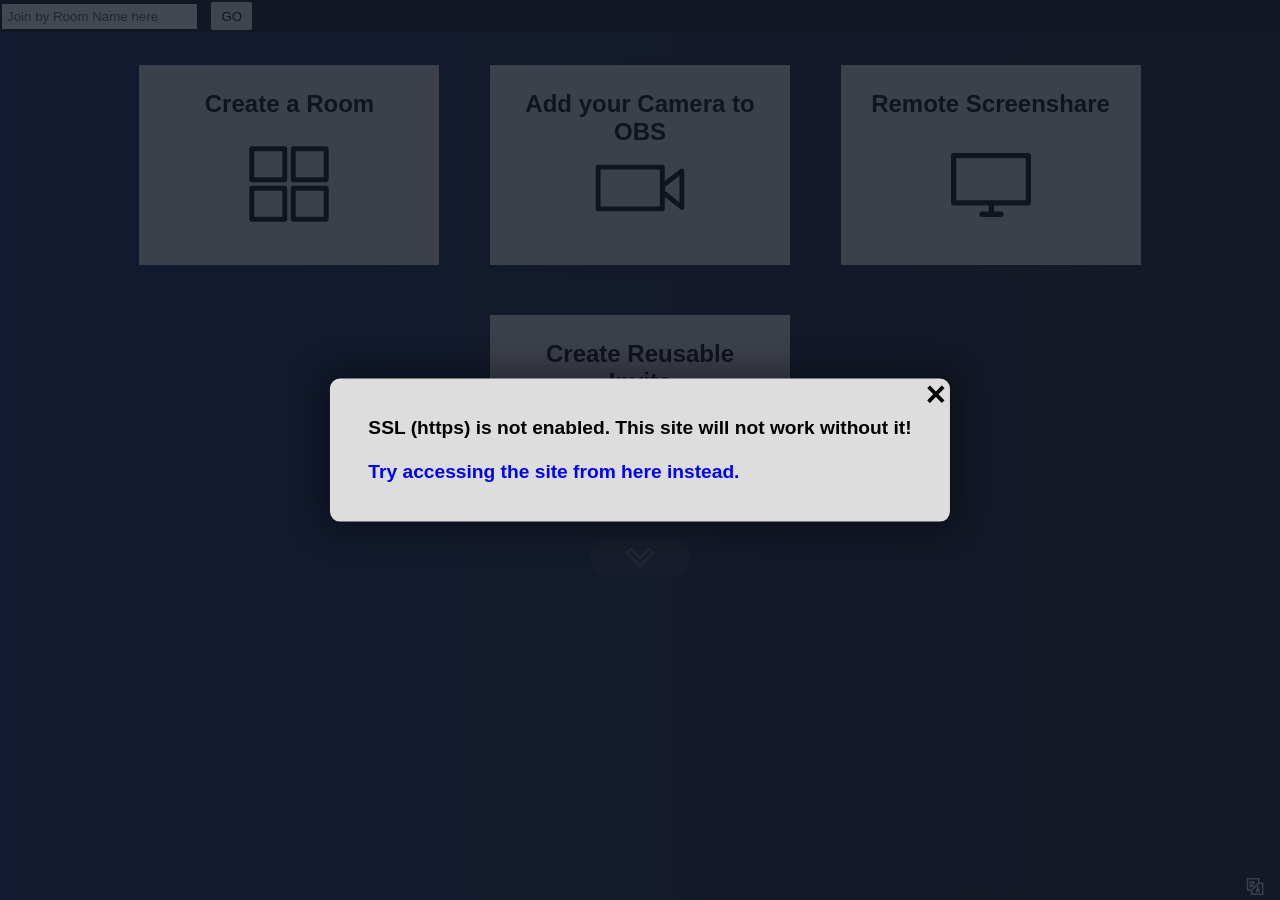
==== 24d1c3c511555d64bc6ef9a69eaa833897ce44c6/index.html @ 8dff8104 "Update index.html" ====
<html>
	<head>
		<script type="text/javascript">
			//  MS Internet Explorer must not be given a chance to fail before I can give the user an error message.
			try {
				var msie = window.navigator.userAgent.indexOf("MSIE ");
				if (msie>0 || !!navigator.userAgent.match(/Trident.*rv\:11\./)){ // If MSIE or IE 11
					alert("Internet Explorer is not supported.\n\nPlease consider using Microsoft Edge or Google Chrome instead\n\nYou will be forwarded to the download page for MS Edge now.");
					console.error("INTERNET EXPLORER IS EVIL");
					document.write("Internet Explorer is not supported");
					window.location = "https://www.microsoft.com/edge";
				}
			} catch(e){
				console.error(e);
			}
		
		</script>
		<style>
			body {
				color: #e5e5e5;
				background-color: #141926;
				transition: opacity .1s linear;
			}
		</style>
		<meta name="viewport" content="width=device-width, initial-scale=1.0, maximum-scale=1.0, user-scalable=no" />
		<meta content="text/html;charset=utf-8" http-equiv="Content-Type" />
		<meta content="utf-8" http-equiv="encoding" />
		<meta name="copyright" content="&copy; 2022 Storm Vos" />
		<meta name="license" content="https://videolink.svsystems.ml" />
		<meta name="sourcecode" content="https://videolink.svsystems.nl" />
		<link rel="shortcut icon" href="data:image/x-icon;," type="image/x-icon" />
		<link rel="icon" type="image/png" sizes="32x32" href="./media/faviconsv.jpeg" />
		<link rel="icon" type="image/png" sizes="16x16" href="./media/faviconsv.jpeg" />
		<link rel="icon" href="./media/faviconsv.jpeg" />
		<link itemprop="thumbnailUrl" href="./media/faviconsv.jpeg" />
		<!-- Primary Meta Tags -->
		<title>Videolink V2</title>
		<meta name="title" content="Videolink V2" />
		<meta name="description" content="SVSYSTEMS Videolink Version 2 (Backup)" />
		<meta name="author" content="Storm Vos" />
		<!-- Open Graph / Facebook -->
		<meta property="og:site_name" content="Videolink V2" />
		<meta property="og:type" content="website" />
		<meta property="og:url" content="https://videolink.svsystems.nl" />
		<meta property="og:title" content="Videolink V2" />
		<meta property="og:description" content="SVSYSTEMS Videolink Version 2 (Backup)" />
		<meta property="og:image" itemprop="image" content="./media/faviconsv.jpeg" />
		<meta name="msapplication-TileImage" content="./media/faviconsv.jpeg" />
		<meta property="og:image:type" content="image/png" />
		<meta property="og:image:width" content="1200" />
		<meta property="og:image:height" content="630" />
		<!-- Twitter -->
		<meta property="twitter:card" content="summary_large_image" />
		<meta property="twitter:url" content="https://videolink.svsystems.nl" />
		<meta property="twitter:title" content="Videolink V2" />
		<meta property="twitter:description" content="SVSYSTEMS Videolink Version 2 (Backup)" />
		<meta property="twitter:image" content="./media/faviconsv.jpeg" />
		<meta name="msapplication-TileColor" content="#da532c" />
		<meta name="theme-color" content="#ffffff" />
		<link rel="stylesheet" href="./main.css?ver=229" />
		<script type="text/javascript" crossorigin="anonymous" src="./thirdparty/adapter.js"></script>
		<style id="lightbox-animations" type="text/css"></style>
		<!-- <link rel="manifest" href="manifest.json" /> -->
			<!-- ios support 
			<link rel="apple-touch-icon" href="images/icons/icon-72x72.png" />
			<link rel="apple-touch-icon" href="images/icons/icon-96x96.png" />
			<link rel="apple-touch-icon" href="images/icons/icon-128x128.png" />
			<link rel="apple-touch-icon" href="images/icons/icon-144x144.png" />
			<link rel="apple-touch-icon" href="images/icons/icon-152x152.png" />
			<link rel="apple-touch-icon" href="images/icons/icon-192x192.png" />
			<link rel="apple-touch-icon" href="images/icons/icon-384x384.png" />
			<link rel="apple-touch-icon" href="images/icons/icon-512x512.png" />
			<meta name="apple-mobile-web-app-status-bar" content="#db4938" />
		-->
	</head>
	<body id="main" class="hidden">
		<span itemprop="image" itemscope itemtype="image/png">
			<link itemprop="url" href="./media/vdoNinja_logo_full.png" />
		</span>
		<link itemprop="thumbnailUrl" href="./media/vdoNinja_logo_full.png" />
		<span itemprop="thumbnail" itemscope itemtype="http://schema.org/ImageObject">
			<link itemprop="url" href="./media/vdoNinja_logo_full.png" />
		</span>
		<script type="text/javascript" crossorigin="anonymous"  src="./thirdparty/CodecsHandler.js?ver=43"></script>
		<script type="text/javascript" crossorigin="anonymous" src="./thirdparty/aes.js"></script>
		<script type="text/javascript" crossorigin="anonymous" src="./webrtc.js?ver=544"></script>
		<input id="zoomSlider" type="range" style="display: none;" />
		<span id="electronDragZone" style="pointer-events: none; z-index:-10; position:absolute;top:0;left:0;width:100%;height:2%;-webkit-app-region: drag;min-height:20px;"></span>
		<div id="header">
			
			<a id="logoname" href="./" style="text-decoration: none; color: white; margin: 0 2px 0px 8px;">
				<span data-translate="logo-header">
					<font id="qos">Video</font>Link V2
				</span>
			</a>
			<div id="head1">
				<input type="text" autocorrect="off" autocapitalize="none" id="joinroomID" name="joinroomID" size="22" placeholder="Join by Room Name here" alt="Enter a room name to join" title="Enter a room name to quick join" onkeyup="jumptoroom(event)"/>
				<button onclick="jumptoroom();"  role="button" aria-pressed="false" alt="Join room" title="Join room" >GO</button>
			</div>
			<div id="head5" class="hidden"></div>
			<div id="head3" style="display: inline-block;" class="hidden">
				<font style="color: #888;" id="copythisurl"> &nbsp; 
					<span data-translate="copy-this-url">Copy this URL into an OBS "Browser Source"</span> <i style="color: #CCC;" class="las la-long-arrow-alt-right"></i> &nbsp; 
				</font>
			</div>
			<div id="head3a" style="display: inline-block;" class="hidden">
				<a
					id="reshare"
					data-drag="1"
					onclick="copyFunction(this, event)"
					class="task grabLinks"
					style="font-weight: bold; color: #afa !important; cursor: grab; background-color: #0000;  font-size: 115%; min-width: 335px; max-width: 800px;"
				></a>
				<i class="las la-paperclip" style="color: #DDD;" onclick="copyFunction(document.getElementById('reshare'), event);" onmouseover="this.style.cursor='pointer'"></i>
			</div>
			<div id="head4" style="display: inline-block;" class="hidden">
				<font style="font-size: 68%; color: white;">
					<span data-translate="you-are-in-the-control-center">Control center for room:</span>
					
					<div id="dirroomid" style="font-size: 140%; color: #99c; display: inline-block;"></div>
					<span id="saveRoom" onclick="saveRoom(this)" style='cursor:pointer;margin-left:10px;' title="Will remember the room, prompting you the next time you visit if you wish to load this director's room again">💾</span>
					<span id="togglePreviewMode" onclick="switchModes()" style='cursor:pointer;margin-left:2px;' title="Toggle between the director control-room view and a scene preview-mode.">🪟</span>
				</font>
			</div>
			<div id="head2" class="hidden" style="display: inline-block; text-decoration: none; font-size: 60%; color: white;">
				<span data-translate="joining-room">You are in room</span>:
				<div id="roomid" style="display: inline-block;"></div>
			</div>
			<div id="head6" class="hidden" data-translate="only-director-can-hear-you">Only the director can hear you currently.</div>
			<div id="head7" class="hidden" data-translate="director-muted-you">The director has muted you.</div>
			
		</div>
		<div id="controlButtons" >
			<div id="obsState" class="hidden" >ACTIVE</div>
			<div id="subControlButtons">
			
				<div id="blindAllGuests" title="Blind all guests in room (toggle)" alt="Blind all guests in room (toggle)" aria-label="Blind all guests in room" onmousedown="event.preventDefault(); event.stopPropagation();"  onclick="blindAllGuests(this, event)"  tabindex="16" role="button" aria-pressed="false" onkeyup="enterPressedClick(event,this);"  class="hidden float" style="cursor: pointer;" >
					<i class="toggleSize las la-eye my-float"></i>
				</div>
			
				<div id="queuebutton" title="Load the next guest in queue" alt="Load the next guest in queue"  aria-label="Load next guest in queue" onmousedown="event.preventDefault(); event.stopPropagation();"  onclick="nextQueue()"  tabindex="16" role="button" aria-pressed="false" onkeyup="enterPressedClick(event,this);"  class="hidden float" style="cursor: pointer;" >
					<i id="queuetoggle" class="toggleSize las la-stream my-float"></i>
					<div id="queueNotification"></div>
				</div>
				
				<div id="sharefilebutton" title="Transfer any file to the group" alt="Transfer any file to the group" aria-label="Select file to transfer" onmousedown="event.preventDefault(); event.stopPropagation();"  onclick="toggleFileshare()"  tabindex="16" role="button" aria-pressed="false" onkeyup="enterPressedClick(event,this);"  class="float" style="cursor: pointer;" >
					<i id="filesharetoggle" class="toggleSize las la-file-upload my-float"></i> 
					<div id="transferNotification"></div>
				</div>
				
				<div id="chatbutton" title="Toggle the Chat" alt="Toggle the Chat" aria-label="Text chat" onmousedown="event.preventDefault(); event.stopPropagation();"  onclick="toggleChat()"  tabindex="16" role="button" aria-pressed="false" onkeyup="enterPressedClick(event,this);"  class="hidden float" style="cursor: pointer;" >
					<i id="chattoggle" class="toggleSize las la-comment-alt my-float"></i>
					<div id="chatNotification"></div>
				</div>
				<div id="mutespeakerbutton" onmousedown="event.preventDefault(); event.stopPropagation();" alt="Toggle the speaker output." aria-label="Mute Speaker output" title="Mute the Speaker" onclick="toggleSpeakerMute()"  tabindex="17" role="button" aria-pressed="false" onkeyup="enterPressedClick(event,this);"  class="hidden float" style="cursor: pointer;" >
					<i id="mutespeakertoggle" class="toggleSize las la-volume-up my-float" style="position: relative; top: 0.5px;"></i>
				</div>
				<div id="mutebutton" onmousedown="toggleMute(false, event);event.preventDefault(); event.stopPropagation();"  alt="Mute the Mic" aria-label="Mute Microphone" title="Mute the Mic" ontouchstart="toggleMute(false, event);event.preventDefault(); event.stopPropagation();" tabindex="18" role="button" aria-pressed="false" onkeyup="enterPressedClick(event,this);"  class="hidden float" style="cursor: pointer;">
					<i id="mutetoggle" class="toggleSize las la-microphone my-float" style="position: relative; top: 0.5px;"></i>
				</div>
				<div id="mutevideobutton" onmousedown="event.preventDefault(); event.stopPropagation();"  title="Disable the Camera" alt="Disable the Camera" aria-label="Mute Camera" onclick="toggleVideoMute()"   tabindex="19" role="button" aria-pressed="false" onkeyup="enterPressedClick(event,this);"  class="hidden float" style="cursor: pointer;">
					<i id="mutevideotoggle" onmousedown="event.preventDefault(); event.stopPropagation();"  class="toggleSize las la-video my-float"></i>
				</div>
				<div id="screensharebutton" onmousedown="event.preventDefault(); event.stopPropagation();"  title="Share a Screen with others" alt="Share a Screen with others" aria-label="Share a screen" onclick="screenshareTypeDecider(1)" tabindex="20" role="button" aria-pressed="false" onkeyup="enterPressedClick(event,this);"  class="float hidden task" data-menu="context-menu-screen-share" style="cursor: pointer;">
					<i id="screensharetoggle" onmousedown="event.preventDefault(); event.stopPropagation();"  class="toggleSize las la-desktop my-float"></i>
				</div>
				<div id="screenshare2button" onmousedown="event.preventDefault(); event.stopPropagation();"  title="Add a Screen Share" alt="Add a Screen Share" aria-label="Share a screen"  onclick="screenshareTypeDecider(2)" tabindex="20" role="button" aria-pressed="false" onkeyup="enterPressedClick(event,this);"  class="float hidden task" data-menu="context-menu-screen-share"  style="cursor: pointer;">
					<i id="screenshare2toggle" onmousedown="event.preventDefault(); event.stopPropagation();"  class="toggleSize las  la-tv my-float"></i>
				</div>
				<div id="screenshare3button" onmousedown="event.preventDefault(); event.stopPropagation();"  title="Share a Screen with others" alt="Add a Screen Share" aria-label="Share a screen"  onclick="screenshareTypeDecider(3)" tabindex="20" role="button" aria-pressed="false" onkeyup="enterPressedClick(event,this);"  class="float hidden task" data-menu="context-menu-screen-share"  style="cursor: pointer;">
					<i id="screenshare3toggle" onmousedown="event.preventDefault(); event.stopPropagation();"  class="toggleSize las  la-tv my-float"></i>
				</div>
				<div id="websitesharebutton" onmousedown="event.preventDefault(); event.stopPropagation();"  title="Share a website with your guests (IFRAME)" aria-label="Share a website" alt="Share a website with your guests (IFRAME)" onclick="shareWebsite(false, event)" tabindex="21" role="button" aria-pressed="false" onkeyup="enterPressedClick(event,this);"  class="float hidden" style="cursor: pointer;">
					<i id="websitesharetoggle" onmousedown="event.preventDefault(); event.stopPropagation();"  class="toggleSize las la-window-maximize my-float"></i>
				</div>
				<div id="websitesharebutton2" onmousedown="event.preventDefault(); event.stopPropagation();" title="Hold CTRL (or CMD) and click to spotlight this video" alt="Share a website as an embedded iFRAME" aria-label="Share a website" onclick="shareWebsite(false, event)" tabindex="21" role="button" aria-pressed="false" onkeyup="enterPressedClick(event,this);" class="float2 orange shake hidden" style="cursor: pointer;max-width: 200px;margin: auto;padding: 0 10px;">
					<i onmousedown="event.preventDefault(); event.stopPropagation();" class="toggleSize las my-float la-window-close" style="display: inline-block;"></i>
					<div style="display: inline-block;width: 85px;line-height: 1; font-size: 0.9em;">
						Stop Sharing Website
					</div>
				</div>
				
				<div id="flipcamerabutton" onmousedown="event.preventDefault(); event.stopPropagation();"  title="Cycle the Cameras"  onclick="cycleCameras()" class="hidden float"  tabindex="21" role="button" aria-pressed="false" onkeyup="enterPressedClick(event,this);" style="cursor: pointer;" aria-label="Cycle Cameras" alt="Cycle the Cameras">
					<i id="settingstoggle" class="toggleSize las la-sync-alt my-float"></i> 
				</div>
				
				<div id="obscontrolbutton" onmousedown="event.preventDefault(); event.stopPropagation();"  title="OBS Remote Controller; start/stop and change scenes." onclick="toggleOBSControls();" class="hidden float"  tabindex="22" role="button" aria-pressed="false" onkeyup="enterPressedClick(event,this);" style="cursor: pointer;" aria-label="Remote OBS control menu" alt="Toggle the Remote OBS Controls Menu">
					<i id="obscontroltoggle" class="toggleSize las la-gamepad my-float"></i>
				</div>
				
				<div id="roomsettingsbutton" onmousedown="event.preventDefault(); event.stopPropagation();"  title="Room Settings" onclick="toggleRoomSettings();" class="hidden float"  tabindex="22" role="button" aria-pressed="false" onkeyup="enterPressedClick(event,this);" style="cursor: pointer;" alt="Toggle the Room Settings Menu" aria-label="Room settings menu">
					<i id="roomsettingstoggle" class="toggleSize las la-users-cog my-float"></i>
				</div>
				
				<div id="settingsbutton" onmousedown="event.preventDefault(); event.stopPropagation();"  title="Your audio and video Settings"  onclick="toggleSettings()" class="hidden float"  tabindex="22" role="button" aria-pressed="false" onkeyup="enterPressedClick(event,this);" style="cursor: pointer;" alt="Toggle Settings Menu" aria-label="Settings menu">
					<i id="settingstoggle" class="toggleSize las la-cog my-float"></i>
				</div>
				
				<div id="hangupbutton"  onmousedown="event.preventDefault(); event.stopPropagation();" title="Hangup the Call" aria-label="Hang up" alt="Hangup the Call" onclick="hangup()" class="hidden float"  tabindex="23" role="button" aria-pressed="false" onkeyup="enterPressedClick(event,this);" style="cursor: pointer;" >
					<i class="toggleSize my-float las la-phone rotate225" aria-hidden="true"></i>
				</div>
				<div id="raisehandbutton" onmousedown="event.preventDefault(); event.stopPropagation();"  data-raised="0" title="Alert the host you want to speak"  aria-label="Raise hand" alt="Alert the host you want to speak" tabindex="24" role="button" aria-pressed="false" onkeyup="enterPressedClick(event,this);" onclick="raisehand()" class="hidden float" style="cursor: pointer;">
					<i class="toggleSize my-float las la-hand-paper" style="position: relative; right: 1px;" aria-hidden="true"></i>
				</div>
				<div id="recordLocalbutton" onmousedown="event.preventDefault(); event.stopPropagation();"  data-state="0" title="Record your stream to disk" aria-label="Record your stream to disk" alt="Record your stream to disk" tabindex="25" role="button" aria-pressed="false" onkeyup="enterPressedClick(event,this);" onclick="recordLocalVideoToggle();" class="hidden float" style="cursor: pointer;">
					<i class="toggleSize my-float las la-dot-circle" style="position: relative;" aria-hidden="true"></i>
				</div>
				<div id="recordLocalScreenbutton" onmousedown="event.preventDefault(); event.stopPropagation();"  data-state="0" title="Stop screen share recording" aria-label="Stop screen share recording" alt="Stop screen recording" tabindex="25" role="button" aria-pressed="false" onkeyup="enterPressedClick(event,this);" onclick="recordLocalScreenStopRecord();" class="hidden float" style="cursor: pointer;">
					<small>Stop<br>Screen<br>Record</small>
				</div>
				<span id="miniPerformer" style="pointer-events: auto;" class="hidden"></span>
				<span id="rooms" class="hidden" style="padding-top:3px;padding-left:6px;pointer-events: auto;color:#fff;"></span>
				<span id="groups" class="hidden" style="padding-top:3px;padding-left:6px;pointer-events: auto;color:#fff;text-align: center;"></span>
				<div id="hangupbutton2" onmousedown="event.preventDefault(); event.stopPropagation();"  title="Cancel the Director's Video/Audio"  onclick="hangup2()" class="hidden float"  tabindex="26" role="button" aria-pressed="false" onkeyup="enterPressedClick(event,this);" style="cursor: pointer;" aria-label="stop publishing audio and video" alt="Disconnect Direcotor's cam">
					<i class="toggleSize my-float las la-phone rotate225" aria-hidden="true"></i>
				</div>
			</div>
		</div>
		<span
				id="reportbutton"
				title="Submit any error logs" 
				onclick="submitDebugLog();"
				style="cursor: pointer; visibility: hidden; display:none;z-index:3;"
			>
			<i style="float: right; bottom: 0px; cursor: pointer; position: fixed; right: 55px; color: #d9e4eb; padding: 2px; margin: 2px 2px 0 0; font-size: 140%;" class="las la-bug" aria-hidden="true"></i>
		</span>
		<span
				id="helpbutton"
				title="Show Help Info" 
				onclick="warnUser('For support, please browse https://reddit.com/r/vdoninja or join the live chat on Discord at https://discord.vdo.ninja.\n\nThe Docs also contains many help guides and advanced settings, located at https://docs.vdo.ninja.\n\nTo access the video stats menu, hold CTRL (command) and Left-Click on a video. Most video issues can be fixed by using Wired Internet instead of Wi-Fi.')"
				style="cursor: pointer; display:none;"
				alt="How to Use This with OBS"
			>
			<i style="float: right; bottom: 0px; cursor: pointer; position: fixed; right: 33px; color: #d9e4eb; padding: 2px; margin: 2px 2px 0 0; font-size: 140%;" class="las la-question-circle" aria-hidden="true"></i>
		</span>
		<span title="Language Options" onclick="toggle(document.getElementById('languages'));" aria-label="language options" aria-pressed="false" id="translateButton">
			<i style="float: right; bottom: 0px; cursor: pointer; position: fixed; right:  10px; color: #d9e4eb; padding: 2px; margin: 2px 2px 0 0; font-size: 140%;" class="las la-language" aria-hidden="true"></i>
		</span>
		<span title="Add to Calendar" onclick="toggle(document.getElementById('calendar'));" id="calendarButton">
			<i style="float: right; bottom: 0px; cursor: pointer; position: fixed; right:  33px; color: #d9e4eb; padding: 2px; margin: 2px 2px 0 0; font-size: 140%;" class="las la-calendar" aria-hidden="true"></i>
		</span>
		<div id="mainmenu" class="row" style="opacity: 0;">
			
			<div id="container-1" title="Add Group Chat to OBS"  alt="Add Group Chat to OBS" tabindex="2" role="button" aria-pressed="false" onkeyup="enterPressedClick(event,this);" class="column columnfade pointer rounded card" style=" overflow-y: auto;">
				
					<h2>
						<span data-translate="add-group-chat">Multiple video connections</span>
					</h2>
					<div class="container-inner">
						<br />
						<br />
						<span data-translate="rooms-allow-for">Rooms allow for group-chat and the tools to manage multiple guests.</span>
						<br />
						<br />
						
						<table >
						 <tr>
							<th style="text-align:right;" class="labelLarge">
								<b>
								<span data-translate="room-name">Room Name</span>: 
								</b>
							</th>
							<th class="labelSmall"></th>
							<th style="text-align:left;" >
								<div class="labelSmall">
									<b>
										<span data-translate="room-name">Room Name</span>: 
									</b>
								</div>
								<input type="text" autocorrect="off" autocapitalize="none"  id="videoname1" placeholder="Enter a room name here" onkeydown="checkStrengthRoom(event, 'securityLevelRoom');" onchange="checkStrengthRoom(event, 'securityLevelRoom');" onkeyup="enterPressed(event, createRoom);" maxlength="30" style="max-width: 431px;width: 100%;font-size: 110%; padding: 5px;" />
								<button onclick="getById('videoname1').value = session.generateRandomString();getById('securityLevelRoom').style.display='none';" title="Generate a random room name" class="randomRoomName"></button>
								<div id="securityLevelRoom" style="display:none;margin-top:3px;position:relative;top:3px;font-size:0.8em;"></div>
							</th>
							
						</tr><tr>
						
							<th style="text-align:right;" class="labelLarge">
								<b>
									<span data-translate="password-input-field">Password</span>: 
								</b>
							</th>
							<th class="labelSmall"></th>
							<th  style="text-align:left;">
								<div class="labelSmall">
									<b>
										<span data-translate="password-input-field">Password</span>: 
									</b>
								</div>
								<input type="text" autocorrect="off" autocapitalize="none" id="passwordRoom" placeholder="Optional room password here" onkeydown="checkStrengthRoom(event, 'securityLevelRoom');" onchange="checkStrengthRoom(event, 'securityLevelRoom');"  onkeyup="enterPressed(event, createRoom);" style="max-width: 431px;width: 100%;font-size: 110%; padding: 5px;" />
							</th>
						
						</tr><tr >
						
							<th style="text-align:right; padding: 5px; padding-top: 20px;">
								<input id="broadcastFlag" type="checkbox" title="For large group rooms, this option can reduce the load on remote guests substantially" />
							</th><th style="text-align:left;; padding-top: 20px;">
							<b>
								<span data-translate="guests-only-see-director"  style="cursor: help;" title="For large group rooms, this option can reduce the load on remote guests substantially" >The guests can see the director, but not other guests' videos</span>
							</b>
							</th>	
						</tr><tr>
						
							<th style="text-align:right; padding: 5px;; padding-bottom: 20px;">
								<input id="showdirectorFlag" type="checkbox" title="The director will be visible in scenes as if a performer themselves." />
							</th><th style="text-align:left;; padding-bottom: 20px;">
							<b>
								<span data-translate="scenes-can-see-director" style="cursor: help;" title="If checked, the director can be added to scenes as if a guest. Otherwise, the director will never appear in a scene." >The director will be performing as well, appearing in group scenes</span>
							</b>
							</th>	
						</tr><tr>
							<th style="text-align:right; padding: 5px;">
								
							</th>
							<th style="text-align:left;">
								<b>
									<span data-translate="default-codec-select" title="Which video codec would you want used by default?" >Preferred Video Codec:  </span> 
									<select style="font-size:1.1em" id="codecGroupFlag" type="checkbox" title="For large group rooms, this option can reduce the load on remote guests substantially" >
									<option value="default" selected>Default</option>
									<option value="vp9">VP9</option>
									<option value="h264">H264</option>
									<option value="vp8">VP8</option>
									<option value="av1">AV1 👨‍🔬</option>
								</select >
								</b>
							</th>	
						</tr>
						</table>
                        
                        <span style="margin: 0 auto; width: 470px; max-width:100%;display: block;">
							<button onclick="createRoom()" class="gobutton" style="width:100%;" alt="Enter the room as the group's director" title="You'll enter as the room's director">
								<span data-translate="enter-the-rooms-control">Enter the room's Control Center in the director's role</span>
							</button>
							
							<ul style=" margin: auto auto; max-width: 500px; display: none; text-align: left;" class="roomnotes" id="roomnotes">
								<span data-translate="added-notes" >
									<u>
										<i>Important Tips:</i><br /><br />
									</u>
									<li>Disabling video sharing between guests will improve performance</li>
									<li>Invite only guests to the room that you trust.</li>
									<li>The "Recording" option is considered experimental.</li>
									<li><a href="https://params.vdo.ninja" style="color:black;"><u>Advanced URL parameters</u></a> are available to customize rooms.</li>
								</span>
								<br />
								<br />
							</ul>
							<br /><br />
							<i data-translate="looking-to-just-chat-and-not-direct">Looking to just chat and not direct?</i>
							<button onclick="jumptoroom2()" class="gobutton" style="width:100%;" alt="Enter the room as the group's director" title="You'll enter as the room's director">
								<span data-translate="join-the-room-basic">Join the room as a Participant, rather than a director</span>
							</button>
						</span>
					</div>
					<div class="outer close">
						<div class="inner">
							<label class="labelclass">
								<span data-translate="back">Back</span>
							</label>
						</div>
					</div>
			</div>
			<div id="container-3"  title="Add your Camera to OBS" onkeyup="enterPressedClick(event,this);"  alt="Add your Camera to OBS" tabindex="3" role="button" aria-pressed="false" class="column columnfade pointer rounded card" onclick="previewWebcam()" style=" overflow-y: auto;">
				<h2 id="add_camera">
					<span data-translate="Single remote connection">Add your Camera to OBS</span>
				</h2>
				<div class="container-inner">
					<br />
					<p>
						<video id="previewWebcam" class="previewWebcam task" title="Right-click this video for additional options" data-menu="context-menu-video" oncanplay="updateStats();" controlsList="nodownload" muted autoplay playsinline ></video>
					</p>
					<div id="infof"></div>
					<button onclick="this.disabled=true;setTimeout(function(){requestBasicPermissions();},20);" id="getPermissions" style="display:none;" data-ready="false" >
						<span data-translate="ask-for-permissions">Allow Access to Camera/Microphone</span>
					</button>
					<span style="display:block;">
						<button onclick="publishWebcam(this)" title="start streaming" aria-label="Start streaming" aria-pressed="false" tabindex="15" id="gowebcam" class="gowebcam" alt="Start Streaming" disabled data-audioready="false" data-ready="false" >
							<span data-translate="waiting-for-camera">Waiting for Camera to Load</span>
						</button>
					</span>
					<div id="consentWarning" class="startupWarning hidden">
						<i class="las la-exclamation-circle"></i>
						<p><span data-translate="privacy-disabled">Privacy warning: The director will be able to remotely change your camera and microphone.</span></p>
					</div>
					<div id="guestTips" style="display:none">
						<p data-translate="for-the-best-possible-experience-make-sure">For the best possible experience, make sure</p>
						<span><i class="las la-plug"></i><span data-translate="your-device-is-powered">Your device is powered</span></span>
						<span><i class="las la-ethernet"></i><span data-translate="your-connection-is-hardwired-instead-of-wifi">Your connection is hardwired instead of wifi</span></span>
						<span><i class="las la-headphones"></i><span data-translate="you-are-using-headphones-earphones">You are using headphones / earphones</span></span>
					</div>
					<div id="videoMenu" class="videoMenu">
						<span style="padding-right:2px;display:inline-block;position:relative;top:1px;"><i class="las la-video"></i><span data-translate="video-source"> Video Source </span></span>
						<span style="display:inline-block;padding-top: 5px;">
							<select id="videoSourceSelect" alt="Video source list"></select>
							<span id="gear_webcam" onclick="toggle(document.getElementById('videoSettings'));">
								<i class="las la-cog" style="font-size: 140%; vertical-align: middle;" aria-hidden="true"></i>
							</span>
						</span>
						<div id="cameraTip1" class="cameraTip hidden">
							<i class="las la-info-circle"></i>
							<p><span id="cameraTipContext1"></span></p>
						</div>
					</div>
					<br />
					<center>
						<div id="videoSettings" style="display: none;">
							<form id="webcamquality">
								<input type="radio" id="fullhd" alt="1080p60 video capture" name="resolution" value="0" />
								<label for="fullhd">
									<span data-translate="max-resolution">Max Resolution</span>
								</label> |
								
								<input type="radio" checked id="halfhd" alt="720p60 video capture"  name="resolution" value="1" />
								<label for="halfhd">
									<span data-translate="balanced">Balanced</span>
								</label> |
								
								<input type="radio" id="nothd" name="resolution" alt="360p30 video capture"  value="2" />
								<label for="nothd">
									<span data-translate="smooth-cool">Smooth and Cool</span>
								</label>
								<div id="webcamstats" style="padding: 5px 0 0 0;"></div>
							</form>
						</div>
					</center>
					<div id="audioMenu" class="form-group multiselect" alt="tip: Hold CTRL (command) to select Multiple" title="tip: Hold CTRL (command) to select Multiple">
						<span class='gear_microphone hidden'>
							<input type="checkbox" id='micStereoMonoInput' alt="Mono microphone audio"  onchange="toggleMonoStereoMic(this);">Mono
						</span>
						<a id="multiselect-trigger" class="form-control multiselect-trigger" >
							<div  class="audioTitle">
								<i class="las la-microphone-alt"></i><span data-translate="select-audio-source"> Audio Source(s) </span>
								<i id='chevarrow1' class="chevron bottom" aria-hidden="true"></i>
								<div class="meter" id="meter1"></div><div class="meter2" id="meter2"></div>
							</div>
						</a>
						<ul id="audioSource" class="multiselect-contents" >
							<li>
								<input type="checkbox" id="multiselect1" name="multiselect1" style="display: none;" checked value="ZZZ" />
								<label for="multiselect1">
									<span data-translate="no-audio"> No Audio</span>
								</label>
							</li>
						</ul>
						<div id="audioTip1" class="cameraTip hidden">
							<i class="las la-info-circle"></i>
							<p><span id="audioTipContext1"></span></p>
						</div>
					</div>
					<br />
					<div id="headphonesDiv" class="audioMenu">
						<div class="audioTitle2">
						<i class="las la-headphones"></i><span data-translate="select-output-source"> Audio Output Destination
						</span><button onclick="playtone()" class="white" style="margin:0 0 0 15px;padding: 2px 10px 0px 10px;" type="button">Test</button></div>
						<select id="outputSource" alt="Audio output device" ></select>
						<div id="headphoneTip1" class="cameraTip hidden">
							<i class="las la-info-circle"></i>
							<p><span id="headphoneTipContext1"></span></p>
						</div>
					</div>
					
					<div id="avatarDiv" class="hidden">
						<div style="text-align: left;display: inline-block;">
							<i class="las la-robot"></i><span data-translate="select-avatar-image"> Default Avatar / Placeholder Image </span>
						</div>
						<div id="selectAvatarImage" style="margin-top:10px;">
							<img src="./media/avatar.webp" loading="lazy" id="defaultAvatar1" style="max-width:130px;max-height:73.5px;display:inline-block;margin:10px;cursor:pointer;" onclick="changeAvatarImage(event, this);"/>
							<label class="selected" id="noAvatarSelected" style="width:130px;display:inline-block;margin:0 1px; text-align: center; cursor:pointer;">
							  <i class="las la-minus-circle" style="font-size: 3em;"></i><br />No Image Selected
							  <button onclick="changeAvatarImage(event, this)" style="position: fixed; top: -100em; margin-left:10px; border:1px solid #555;"></button>
							</label>
							<label style="width:130px;display:inline-block;margin:10px 1px; text-align: center; cursor:pointer;">
							  <i class="las la-hdd" style="font-size: 3em;"></i><br />Select Local Image
							  <input type="file" onchange="changeAvatarImage(event, this)" accept="image/*" style="position: fixed; top: -100em; margin-left:10px; border:1px solid #555;"> 
							</label>
						</div>
					</div>
					
					<div id="effectsDiv">
						<div style="text-align: left;display: inline-block;">
							<i class="las la-robot"></i><span data-translate="select-digital-effect"> Digital Video Effects </span>
						</div>
						<select id="effectSelector" alt="Digital video effect options"  onchange="effectsDynamicallyUpdate(event, this);">
							<option value="0" data-translate="no-effects-applied">No effects applied</option>	
							<option value="3" data-translate="blurred-background">Blurred background</option>
							<option value="4" data-translate="digital-greenscreen">Digital greenscreen</option>	
							<option value="5" data-translate="virtual-background">Virtual background</option>
							<option value="6" data-translate="face-mesh" title="experimental">Face mesh (slow load) 👨‍🔬</option>
							<option value="7" data-translate="digital-zoom">Digital zoom</option>
							<option value="anon" data-translate="anonymous-mask" title="experimental">Anonymous mask 👨‍🔬</option>
							<option value="dog" data-translate="dog-face" title="experimental">Dog ears and nose 👨‍🔬</option>
							<option value="1" disabled title='Enable the Chrome experimental features flag to use: chrome://flags/#enable-experimental-web-platform-features' class='facetracker' data-translate="face-tracker">Face Tracker</option>
						</select>
						<span data-warnSimdNotice="true" style='display:none; font-size: 140%; margin-left:10px; vertical-align: middle; cursor:pointer' title="Improve performance and quality with this tip" onclick="smdInfo();">
							<i class="las la-info-circle"></i>
						</span>
						<span data-effectsNotice="true" style='display:none; font-size: 140%; margin-left:10px; vertical-align: middle; cursor:pointer' title="Improve performance and quality with this tip" onclick="warnUser('Use a Chromium Based Browser');">
							<i class="las la-info-circle"></i>
						</span>
						
						<div id="selectImageTFLITE" style="display:none;margin-top:10px;">
							
						</div>
						<div id="selectEffectAmount" style="display:none;margin-top:10px;">
							<label for="selectEffectAmountInput" style="width: 113px;display: inline-block;">Effect Amount</label>
							<input id="selectEffectAmountInput" style="display: inline-block;width: 350px; max-width: 60%;margin:6px 0;" name="selectEffectAmountInput" title="Adjust the amount of effect applied" type="range" oninput="changeEffectAmount(event, this)" onchange="changeEffectAmount(event, this)" min="0" step="1" max="20">
						</div>
						
					</div>
					<div id="addPasswordBasic" >
						<i class="las la-key"></i><span data-translate="add-a-password"> Add a Password</span>
						<input type="text" id="passwordBasicInput" placeholder="optional" style="border: solid 1px #AAA;
							padding: 4px 6px;
							width: 200px;
							margin: 0 6px;"/>
					</div>
					
					<div id="SafariWarning" class="startupWarning hidden">
						<i class="las la-exclamation-circle"></i>
						<p><span data-translate="use-chrome-instead">Consider using a Chromium-based browser instead.<br />
 						Safari is more prone to having audio issues</span></p>
					</div>
					
				</div>
				<div class="outer close">
					<div class="inner">
						<label class="labelclass">
							<span data-translate="back">Back</span>
						</label>
					</div>
				</div>
			</div>
			<div id="container-2" title="Remote Screenshare into OBS" onkeyup="enterPressedClick(event,this);"  alt="Remote Screenshare into OBS"  tabindex="4" role="button" aria-pressed="false" class="column columnfade pointer rounded card" style=" overflow-y: auto;">
				<h2 id="add_screen">
					<span data-translate="remote-screenshare-obs">Remote Screenshare into OBS</span>
				</h2>
				<div class="container-inner">
					<span>
						<video id="screenshare" autoplay="true" muted="true" loop src="./media/screenshare.webm" class="lazy" style='background-image: unset;'></video>
					</span>
					<br />
					<button class='gobutton' style="padding: 10px; font-size: 120%;" alt="clilck to select you screen to share" onclick="publishScreen()">
						<span data-translate="select-screen-to-share">SELECT SCREEN TO SHARE</span>
					</button>
					<span id="gear_screen" style="display: inline-block; cursor: pointer;" onclick="toggle(document.getElementById('videoSettings2'));">
						&nbsp;&nbsp;
						<i class="las la-cog" style="font-size: 170%; vertical-align: middle;" aria-hidden="true"></i>
					</span>
					<center>
						<span id="videoSettings2" style="margin: auto auto; display: none; border: 3px solid #ccc; max-width: 500px; padding: 10px 10px 5px 10px; margin: 0px 0px 10px;">
							<form id="webcamquality2">
								<input type="radio" id="fullhd2" name="resolution2" value="0" />
								<label for="fullhd">
									<span data-translate="max-resolution">1080p (hi-def)</span>
								</label> &nbsp;&nbsp;|&nbsp;&nbsp;
								
								<input type="radio" checked id="halfhd2" name="resolution2" value="1" />
								<label for="halfhd">
									<span data-translate="balanced">720p (balanced)</span>
								</label> &nbsp;&nbsp;|&nbsp;&nbsp;
								
								<input type="radio" id="nothd2" name="resolution2" value="2" />
								<label for="nothd">
									<span data-translate="smooth-cool">360p (smooth)</span>
								</label>
								<div id="webcamstats2" style="padding: 5px 0 0 0;"></div>
							</form>
						</span>
					</center>
					<div id="consentWarning2" class="startupWarning hidden">
						<i class="las la-exclamation-circle"></i>
						<p><span data-translate="privacy-disabled">Privacy warning: The director will be able to remotely change which camera and microphone is being used while this page is open, if you continue.</span></p>
					</div>
					<div id="audioScreenShare1">
						<i class="las la-microphone-alt"></i>
						<span data-translate="audio-sources">Audio Sources</span>
						<select id="audioSourceScreenshare" multiple  alt="tip: Hold CTRL (command) to select Multiple" title="tip: Hold CTRL (command) to select Multiple" onchange="requestAudioStream();">
							<option value="screenshare" selected>
								Screen Share Audio (default)
							</option>
							<option value="microphones">
								Other Audio Sources
							</option>
						</select>
					</div>
					<br />
					<div id="headphonesDiv2">
						<i class="las la-headphones"></i>
						<span data-translate="select-output-source"> Audio Output Destination: <button onclick="playtone(true)" class="white" style="padding:3px 5px 2px 5px; margin:0; margin-left:15px; position: relative; " type="button">Test</button></span>
						<select id="outputSourceScreenshare" style="background-color: #FFF; margin-top:5px; padding:10px 5px; width:100%; display:inline-block; vertical-align: middle;" onclick="requestOutputAudioStream();">
							<option value="default">
								Default Device
							</option>
						</select>
					</div>
					<br />
					<div id="audioScreenCaptureDocs" data-translate="application-audio-capture">For application-specific audio capture, <a href='https://docs.vdo.ninja/audio' style='color: #007AC8;'>see here</a></div>
				</div>
				<div class="outer close">
					<div class="inner">
						<label class="labelclass">
							<span data-translate="back">Back</span>
						</label>
					</div>
				</div>
			</div>
			<div id="container-4" tabindex="5" alt="Create Reusable Invite" onkeyup="enterPressedClick(event,this);" onclick="loadQR();" title="Create Reusable Invite" role="button" aria-pressed="false" class="column columnfade pointer rounded card" style=" overflow-y: auto;">
				<h2>
					<span data-translate="create-reusable-invite">Create Reusable Invite</span>
				</h2>
				<div id="gencontent2" style="display:none;background-color: rgb(221, 221, 221); max-height: 100%;min-height: 90%;"></div>
				<div id="gencontent" class="container-inner">
					
					<br />
					<br />
					<span data-translate="here-you-can-pre-generate">Here you can pre-generate a reusable Browser Source link and a related guest invite link.</span>
					<br />
					<br />
					<p>
						<input type="text" autocorrect="off" autocapitalize="none" style="padding: 5px; font-size: 120%;" id="videoname4" onkeyup="enterPressed(event, generateQRPage);" placeholder="Give this media source a name (optional)" size="35" maxlength="70" />
						<br />
						<br />
					</p>
					<button style="padding: 20px;" class='gobutton' onclick="generateQRPage()">
						<span data-translate="generate-invite-link">GENERATE THE INVITE LINK</span>
					</button>
					<br />
					<span style="margin: 20px; max-width: 420px; text-align: left; margin: auto auto;display:block;">
						<div class="invite_setting_group">
							<h4>
								<span data-translate="quality-paramaters">Quality settings</span>
							</h4>
							<div class="invite_setting_item">
								<input type="checkbox" id="invite_bitrate" />
								<label for="invite_bitrate">
									<span data-translate="unlock-video-bitrate" title="Ideal for 1080p60 gaming, if your computer and upload are up for it" >Unlock the video bitrate (20mbps)</span>
								</label>
							</div>
							<div class="invite_setting_item">
								<input type="checkbox" id="invite_vp9" />
								<label for="invite_vp9">
									<span data-translate="force-vp9-video-codec" title="Better video compression and quality at the cost of increased CPU encoding load">Use the VP9 video codec</span>
								</label>
							</div>
							<div class="invite_setting_item">
								<input type="checkbox" id="invite_stereo" />
								<label for="invite_stereo">
									<span data-translate="enable-stereo-and-pro" title="Disable digital audio-effects and increase audio bitrate">Enable stereo and pro HD audio</span>
								</label>
							</div>
							<div class="invite_setting_item">
								<label for="invite_quality" data-translate="video-resolution">Target video resolution: </label>
								<select id="invite_quality" name="invite_quality">
									<option value="-1" selected>User selectable</option>
									<option value="0">1080p (high-quality)</option>
									<option value="1">720p (balanced)</option>
									<option value="2">360p (older computers)</option>
								</select>
							</div>
						</div>
						<div class="invite_setting_group">
							<h4>
								<span data-translate="general-paramaters">User options</span>
							</h4>
							<div class="invite_setting_item">
								<input type="checkbox" id="invite_effects" />
								<label for="invite_effects">
									<span data-translate="allow-effects-invite" title="The guest will be able to select digital video effects to apply.">Allow video effects to be used</span>
								</label>
							</div>
							<div class="invite_setting_item">
								<input type="checkbox" id="invite_automic" />
								<label for="invite_automic">
									<span data-translate="hide-mic-selection" title="The guest will not have a choice over audio-options">Force select the default microphone</span>
								</label>
							</div>
							<div class="invite_setting_item">
								<input type="checkbox" id="invite_hidescreen" />
								<label for="invite_hidescreen">
									<span data-translate="hide-screen-share" title="The guest will only be able to select their webcam as an option">Hide the screenshare option</span>
								</label>
							</div>
							<div class="invite_setting_item">
								<input type="checkbox" id="invite_obfuscate" />
								<label for="invite_obfuscate">
									<span data-translate="obfuscate_url" title="Encode the URL so that it's harder for a guest to modify the settings.">Obfuscate the invite URL</span>
								</label>
							</div>
							<div class="invite_setting_item">
								<span data-translate="add-a-password-to-stream" title="Add a password to make the stream inaccessible to those without the password"> Add a password:</span>
								<input type="text" autocorrect="off" autocapitalize="none" id="invite_password" placeholder="Add an optional password" />
							</div>
						</div>
						<div class="invite_setting_group">
							<h4>
								<span data-translate="interview-paramaters">Two-way chat</span>
							</h4>
							<div class="invite_setting_item">
								<input type="checkbox" id="invite_hostlink" />
								<label for="invite_hostlink">
									<span data-translate="generate-host-link" title="A link for the host speaker to chat with the guest; 2-way interview chat.">Create a link for the host speaker</span>
								</label>
							</div>
							<div class="invite_setting_item">
								<span data-translate="add-the-guest-to-a-room" title="Add the guest to a group-chat room; it will be created automatically if needed."> Add the guest to a room:</span>
								<input type="text" autocorrect="off" autocapitalize="none" id="invite_joinroom" placeholder="Enter Room name here" oninput="document.getElementById('invitegroupchat').style.display='block';" />
							</div>
							<div class="invite_setting_item">
								<span id="invitegroupchat" style="display: none;" title="Customize the room settings for this guest">
									<label for="invite_group_chat_type" data-translate="invite-group-chat-type">This room guest can:</label>
									<select id="invite_group_chat_type" name="invite_group_chat_type">
										<option value="0" selected data-translate="can-see-and-hear">Can see and hear the group chat</option>
										<option value="1" data-translate="can-hear-only">Can only hear the group chat</option>
										<option value="2" data-translate="cant-see-or-hear">Cannot hear or see the group chat</option>
									</select>
								</span>
							</div>
						</div>
					</span>
				</div>
				<div class="outer close">
					<div class="inner">
						<label class="labelclass">
							<span data-translate="back">Back</span>
						</label>
					</div>
				</div>
			</div>
			
			<div id="dropButton" onclick="dropDownButtonAction()" title="More Options"><i class="las la-chevron-down" ></i></div>

			<div id="container-7" class="column columnfade pointer rounded card hidden" style="overflow: hidden;" onclick="window.location = './speedtest.html';">
				<h2><span data-translate="run-a-speed-test">Run a Speed Test</span></h2>
				<i style="margin-top:30px;font-size:600%;overflow:hidden;" class="las la-tachometer-alt"></i>
			</div>
			
			<p></p>
			<div id="info" class="fullcolumn columnfade">
				<center>
					<div class="infoblob" align="left">
						<span data-translate="info-blob">
							<h2>What is VDO.Ninja</h2>
							<br />
							<li>100% <b>free</b>; no downloads; no personal data collection; no sign-in</li>
							<li>Bring live video from your smartphone, remote computer, or friends directly into OBS or other studio software.</li>
							<li>We use cutting edge Peer-to-Peer forwarding technology that offers privacy and ultra-low latency</li>
							<br />
							<li>Youtube video 
								<i class="lab la-youtube"></i>
								<a href="https://www.youtube.com/watch?v=QaA_6aOP9z8&list=PLWodc2tCfAH1l_LDvEyxEqFf42hOBKqQM&index=1" alt="Youtube video demoing VDO.Ninja">Demoing it here</a>
							</li>
							
							<br />
							<i>
								<a href="https://docs.vdo.ninja/common-errors-and-known-issues/known-issues" title="For more known issues, click here" target="_blank"><font style="color: red;">Known issues:</font></a>
							</i>
							<br />
							<li>
								If the video fails to load in OBS Studio, where the browser source remains blank, try disabling hardware-acceleration or 
								<a href='https://docs.vdo.ninja/common-errors-and-known-issues/obs.ninja-doesnt-show-up-in-obs-or-is-choppy' title="link out to the vdo.ninja help guide for OBS Studio" target="_blank">refer to this help guide</a> for more.
							</li>
							<li>
								Samsung smartphones (A-series) may fail to publish video with some mobile browsers; try using Firefox Mobile or the native <a href='https://docs.vdo.ninja/getting-started/native-mobile-app-versions#android-download-link'>Android app</a> in these cases.
							</li>
							<li>
								Some devices that use hardware encoding can experience video issues; switching to VP8 or VP9 as a <a target='_blank' title='Jump to the documentation' href='https://docs.vdo.ninja/viewers-settings/codec'>codec</a> may help.
							</li>
							<br />
							<h4>
								<font style="color:#daad09;">Welcome to VDO Ninja! We've rebranded!  Nothing else is changing and we're staying 100% free.</font>
							</h4>
							<br />
							🚀🚀 Site updated November 18th, 2022 to v22. If having new sudden issues, please try clearing your browser's cache, including refreshing the cache within any OBS browser source. You can also still access the previous version, which <a href="https://vdo.ninja/v21/">is hosted here</a>. Development <a target="_blank" href='https://updates.vdo.ninja/'>updates are here.</a>
							<br />
							<br />
							<h3>
							   🛠 For support, join the <a href="https://discord.gg/T4xpQVv">Discord <i class="lab la-discord"></i></a> or see the <a href="https://www.reddit.com/r/VDONinja/">sub-reddit <i class="lab la-reddit-alien"></i></a>. The <a href="https://docs.vdo.ninja/">documentation is here</a> and my personal email is <i>stormvos12@gmail.com</i>
							</h3> 
								
						</span>
					</div>
				</center>
			</div>
			<form method="post" onsubmit="setFormSubmitting()" style="display: none;">
				<input type="submit" />
			</form>
			<div id="credits" class="credits">
				<a href='https://videolink.svsystems.nl'>Videolink SVSYSTEMS</a>
			</div>
		</div>
		<div id="directorlayout" class="hidden directorsgrid">
			<div id="roomHeader" style="display:none">
				<div  class="hideLinksClass">
					<span style='color:white' id="directorLinksButton" onclick="hideDirectorinvites(this);">
						<i class="las la-caret-down"></i><span data-translate="hide-the-links"> LINKS (GUEST INVITES & SCENES)</span>
					</span>
					<span id="help_directors_room" style='float: right;color:white;text-align: right;' data-translate="click-for-quick-room-overview" onclick="toggle(getById('roomnotes2'),this,false);">
						<i class="las la-question-circle"></i> <span data-translate="click-here-for-help">Click Here for a quick overview and help</span>
					</span>
				</div>
				<div id='roomnotes2' style='max-width:1191px;display:none;padding:0 0 0 10px;' >
					<font style='color:#CCC;' data-translate='welcome-to-control-room'>
						<b>Welcome. This is the director's control-room for the group-chat.</b><br /><br />
						You can host a group chat with friends using a room. Share the blue link to invite guests who will join the chat automatically.
						<br /><br />
						<font style='color:red'>Known Limitations with Group Rooms:</font><br />
						<li>A group room can handle up to around 30 guests, depending on numerous factors, including CPU and available bandwidth of all guests in the room. To achieve more than around 7-guests though, you will likely want to <a href="https://www.youtube.com/watch?v=bpRa8-UYCGc" title="Youtube Video demoing how to do this">disable video sharing between guests</a>. Using &broadcast, &roombitrate=0 or &novideo are options there.</li>
						
						<li>Videos will appear of low quality on purpose for guests and director; this is to save bandwidth and CPU resources. It will be high-quality within OBS still though.</li>
						
						<li>The state of the scenes, such as which videos are active in a scene, are lost when the director resets the control-room or the scene.</li>
						<br />
						Further Notes:<br /><br />
						<li>Links to Solo-views of each guest video are offered under videos as they load. These can be used within an OBS Browser Source.</li>
						<li>You can use the auto-mixing Group Scenes, the green links, to auto arrange multiple videos for you in OBS.</li>
						<li>You can use this control room to record isolated video or audio streams, but it is an experimental feature still.</li>
						<li>If you transfer a guest from one room to another, they won't know which room they have been transferred to.</li>
						<li>OBS will see a guest's video in high-quality; the default video bitrate is 2500kbps. Setting higher bitrates will improve motion.</li>
						<li>VP8 is typically the default video codec, but using &codec=vp9 or &codec=h264 as a URL in OBS can help to reduce corrupted video puke issues.</li>
						<li>&stereo=2 can be added to guests to turn off audio effects, such as echo cancellation and noise-reduction.</li>
						<li>https://invite.cam is a free service provided that can help obfuscuate the URL parameters of an invite link given to guests.</li>
						<li>Adding &showonly=SOME_OBS_VIRTUALCAM to the guest invite links allows for only a single video to be seen by the guests; this can be output of the OBS Virtual Camera for example</li>
						<br />
						
						For advanced URL options and parameters, <a href="https://docs.vdo.ninja/advanced-settings">see the Wiki.</a>
					</font>
				</div>
			</div>
			
			<div class='directorContainer half' id='directorLinks1' style='display:none;margin-top:0;'>
				<div class='directorBlock'>
					<h2 title="Invite a guest or camera source to publish into the group room" style="margin-top: 5px;"><i class="las la-video director-link-icons" ></i><span data-translate="invite-a-guest">INVITE A GUEST</span></h2>
					<span style="margin:5px; line-height: 1.6;" data-translate='invite-users-to-join'>Guests can use the link to join the group room</span>
					<a onclick='copyFunction(this,event)' id="director_block_1" class='task grabLinks' style='cursor:copy;background-color: #0003;'></a>
					<span style="display:block;">
						<span style="bottom: 0; margin: 0 0 0 10px; top: 22px; position: relative; display:inline-block; max-width: 45%;">
							<label class="switch" title="If disabled, the invited guest will not be able to see or hear anyone in the room.">
							<input type="checkbox" checked data-param="&do" onchange="updateLinkInverse(1,this);saveDirectorSettings();">
							<span class="slider"></span>
						</label>
							<span data-translate="guests-hear-others" style="line-height:0;position:relative;top:-3px;">Guests hear others</span>
						</span>
						<button class='pull-right grey' style='font-size:1.15em' onclick='copyFunction(getById("director_block_1"),event)'><i class='las la-copy'></i><span data-translate="copy-link">Copy link</span></button>
						<button class='pull-right grey' style='font-size:1.15em' id="showCustomizerButton1"  onclick='showCustomizer(1,this)'><i class='las la-tools'></i><span data-translate="customize">Customize</span></button>
					<span>
				</div>
			</div>
			
			<div class='directorContainer half' id='directorLinks2' style='margin-left: 5px;display:none;margin-top:0;'>
				<div class='directorBlock' style="background-color: var(--green-accent);" >
					<h2 title="Use this link in the OBS Browser Source to capture the video or audio" style="margin-left: 1px;margin-top: 5px;"><i class="las la-th-large director-link-icons" style="margin-right: 6px;" ></i> <span data-translate="capture-a-group-scene">CAPTURE A GROUP SCENE</span></h2>
					<span style="margin:5px; line-height: 1.6;" data-translate='this-is-obs-browser-source-link'>Use in OBS or other studio software to capture the group video mix</span>
					<a onclick='copyFunction(this,event)'  data-drag="1" draggable="true"  id="director_block_3" class='task grabLinks' style='cursor:grab;background-color: #0003;'></a>
					<span style="display:block;">
						<span style="bottom: 0; margin: 0 0 0 10px; top: 22px; position: relative; display:inline-block; max-width: 45%;">
							<label class="switch" title="If disabled, you must manually add a video to a scene for it to appear.">
							<input type="checkbox" checked data-param="&scene" onchange="updateLinkScene(3,this);saveDirectorSettings();">
							<span class="slider"></span>
						</label>
							<span data-translate="auto-add-guests" style="line-height:0;position:relative;top:-3px;">Auto-add guests</span>
						</span>
						<button class='pull-right grey' style='font-size:1.15em' onclick='copyFunction(getById("director_block_3"),event)'><i class='las la-copy'></i><span data-translate="copy-link">Copy link</span></button>
						<button class='pull-right grey' style='font-size:1.15em' id="showCustomizerButton3"  onclick='showCustomizer(3,this)'><i class='las la-tools'></i><span data-translate="customize">Customize</span></button>
					<span>
				</div>
			</div>
			
			<div class='directorContainer' id="customizeLinks" style='display:none;margin-top:0;padding-top:15px'>
				<div class='directorBlock' id="customizeLinks1" style='display:none;margin-top:0;padding-bottom:0;'>
					<div style="display:inline-block;margin-top: 12px;   position: relative;  margin-right:10px;">
						<label class="switch" title="Disables Echo Cancellation and improves audio quality">
						<input type="checkbox" data-param="&s" onchange="updateLink(1,this);">
						<span class="slider"></span>
						</label><font class="tooltip" style='cursor: help;position:relative;bottom:2px;font-family:"Noto Color Emoji", "Apple Color Emoji", "Segoe UI Emoji", Times, Symbola, Aegyptus, Code2000, Code2001, Code2002, Musica, serif, LastResort;'>⚠<span class="tooltiptext" style="width: 16em;">This can cause guests to be too quiet or have feedback/echo issues</span></font> <span data-translate="pro-audio-mode">Pro-audio mode</span>
						<Br />
						<label class="switch" title="Audio-only sources are visually hidden from scenes">
						  <input type="checkbox" data-param="&st" onchange="updateLink(1,this);">
						  <span class="slider"></span>
						</label>
						<span data-translate="hide-audio-only-sources">Hide audio-only sources</span>
						<Br />
						
						<label class="switch" title="Allow for remote stat monitoring via the monitoring tool">
						  <input type="checkbox" data-param="&remote" onchange="updateLink(1,this);">
						  <span class="slider"></span>
						</label>
						<span data-translate="remote-monitoring">Remote Monitoring</span>
						<Br />
						
						<label class="switch" title="The guest will be asked if they want to reload the previous link when revisiting">
						  <input type="checkbox" data-param="&sticky" onchange="updateLink(1,this);">
						  <span class="slider"></span>
						</label>
						<span data-translate="invite-saved-to-cookie">Invite saved to cookie</span>
						<Br />
						
						<label class="switch" title="Guest will be prompted to enter a Display Name">
						  <input type="checkbox" data-param="&l" onchange="updateLink(1,this);">
						  <span class="slider"></span>
						</label>
						<span data-translate="ask-for-display-name">Ask for display name</span>
						<Br />
						<label class="switch" title="Display Names will be shown in the bottom-left corner of videos">
						  <input type="checkbox" data-param="&sl" onchange="updateLink(1,this);">
						  <span class="slider"></span>
						</label>
						<span data-translate="show-display-names">Show display names</span>
						<Br />
						<label class="switch" title="Guests not actively speaking will be hidden">
						  <input type="checkbox" data-param="&sas" onchange="updateLink(1,this);">
						  <span class="slider"></span>
						</label>
						<span data-translate="show-active-speaker">Show active speakers</span>
						<Br />
						<label class="switch" title="Show a custom welcome message to the joining guest of this invite link">
						  <input type="checkbox" data-param="&welcome" onchange="updateLinkWelcome(1,this);">
						  <span class="slider"></span>
						</label>
						<span data-translate="show-welcome-message">Show welcome message</span>
						
					</div>
					<div  style="display:inline-block;margin-top: 12px; position: relative; margin-right:10px;">
						<label class="switch" title="Request 1080p60 from the Guest instead of 720p60, if possible">
						  <input type="checkbox" data-param="&q" onchange="updateLink(1,this);">
						  <span class="slider"></span>
						</label>
						<font class="tooltip" style='cursor: help;position:relative;bottom:2px;font-family:"Noto Color Emoji", "Apple Color Emoji", "Segoe UI Emoji", Times, Symbola, Aegyptus, Code2000, Code2001, Code2002, Musica, serif, LastResort;'>⚠<span class="tooltiptext">This can cause video playback to lag</span></font><span data-translate="1080p60-if-available">1080p60 Video if Available</span>
						<Br />
						<label class="switch" title="The default microphone will be pre-selected for the guest">
						  <input type="checkbox" data-param="&ad" onchange="updateLink(1,this);">
						  <span class="slider"></span>
						</label>
						<span data-translate="auto-select-microphone">Auto-select default microphone</span>
						<Br />
						<label class="switch" title="The default camera device will selected automatically">
						  <input type="checkbox" id="vd1toggle" data-param="&vd" onchange="if(getById('vd0toggle').checked){getById('vd0toggle').checked=false;updateLink(1,getById('vd0toggle'));} updateLink(1,this);">
						  <span class="slider"></span>
						</label>
						<span data-translate="auto-select-camera">Auto-select default camera</span>
						<Br />
						<label class="switch" title="The camera will load in a default safe-mode that may work if other modes fail.">
						  <input type="checkbox" data-param="&safemode" onchange="updateLink(1,this);">
						  <span class="slider"></span>
						</label>
						<span data-translate="compatibility-mode">Compatibility mode</span>
						<Br />
						<label class="switch" title="The guest won't have access to changing camera settings or screenshare">
						  <input type="checkbox" data-param="&ns" onchange="updateLink(1,this);">
						  <span class="slider"></span>
						</label>
						<span data-translate="hide-setting-buttons">Hide settings button</span>
						<Br />
						<label class="switch" title="Allow the guests to pick a virtual backscreen effect">
						  <input type="checkbox" data-param="&effects" onchange="updateLink(1,this);">
						  <span class="slider"></span>
						</label>
						<font class="tooltip" style='cursor: help;position:relative;bottom:2px;font-family:"Noto Color Emoji", "Apple Color Emoji", "Segoe UI Emoji", Times, Symbola, Aegyptus, Code2000, Code2001, Code2002, Musica, serif, LastResort;'>⚠<span class="tooltiptext">Uses more CPU and freezes the video if the guest doesn't keep the tab visible.</span></font> <span data-translate="virtual-backgrounds">Virtual backgrounds</span>
						
						<br />
						<label class="switch" title="Disable animated transitions during video mixing">
						  <input type="checkbox" data-param="&animate=0" onchange="updateLink(1,this);">
						  <span class="slider"></span>
						</label>
						<span data-translate="disable-animated-mixing">Disable animations</span>
						
						<Br />
						<label class="switch" title="This mode encodes the video and audio into chunks, which are shared with multiple viewers. Limited browser support. Can potentially reduce CPU and improve video quality, but will rely on a buffer.">
						  <input type="checkbox" data-param="&chunked=500" onchange="updateLink(1,this);">
						  <span class="slider"></span>
						</label>
						<font class="tooltip" style='cursor: help;position:relative;bottom:2px;font-family:"Noto Color Emoji", "Apple Color Emoji", "Segoe UI Emoji", Times, Symbola, Aegyptus, Code2000, Code2001, Code2002, Musica, serif, LastResort;'>⚠<span class="tooltiptext">Pretty experimental and limited browser support, though relatively low CPU usage.</span></font>
						<span data-translate="chunked-mode">P2P Chunked-mode</span>
						
						
						
					</div>
					<div  style="display:inline-block;margin-top: 12px; position: relative; margin-right:10px;">
						<label class="switch" title="Increase video quality that guests in room see.">
						  <input type="checkbox" data-param="&trb=2000" onchange="updateLink(1,this);">
						  <span class="slider"></span>
						</label>
						<font class="tooltip" style='cursor: help;position:relative;bottom:2px;font-family:"Noto Color Emoji", "Apple Color Emoji", "Segoe UI Emoji", Times, Symbola, Aegyptus, Code2000, Code2001, Code2002, Musica, serif, LastResort;'>⚠<span class="tooltiptext"><span data-translate="powerful-computers-only">Only use with powerful computers and small groups!!</span></span></font> <span data-translate="guests-see-HD-video">Guests see HD video</span>
						<Br />
						<label class="switch" title="The guest will not see their own self-preview after joining">
						  <input type="checkbox" data-param="&np" onchange="updateLink(1,this);">
						  <span class="slider"></span>
						</label>
						<span data-translate="no-self-preview">Disable self-preview</span>
						<Br />
						<label class="switch" title="Guests will have an option to poke the Director by pressing a button">
						  <input type="checkbox" data-param="&hand" onchange="updateLink(1,this);">
						  <span class="slider"></span>
						</label>
						<span data-translate="raise-hand-button">Display 'raise-hand' button</span>
						<Br />
						<label class="switch" title="Add an audio compressor to the guest's microphone">
						  <input type="checkbox" data-param="&comp" onchange="updateLink(1,this);">
						  <span class="slider"></span>
						</label>
						<span data-translate="enable-compressor">Enable audio compressor</span>
						<Br />
						<label class="switch" title="Add an Equalizer to the guest's microphone that the director can control">
						  <input type="checkbox" data-param="&eq" onchange="updateLink(1,this);">
						  <span class="slider"></span>
						</label>
						<span data-translate="enable-equalizer">Enable equalizer as option</span>
						<br />
						<label class="switch" title="Show some prep suggestions to the guests on connect">
						  <input type="checkbox" data-param="&tips" onchange="updateLink(1,this);">
						  <span class="slider"></span>
						</label>
						<span data-translate="show-guest-tips">Show guest setup tips</span>
						<br />
						<label class="switch" title="Have screen-shares stream ID's use a predictable prefixed value instead of a random one.">
						  <input type="checkbox" data-param="&ssid" onchange="updateLink(1,this);">
						  <span class="slider"></span>
						</label>
						<span data-translate="prefix-screenshare">Prefix screenshare IDs</span>	
						<Br />
						<label class="switch" title="Allow the guest to select an avatar image for when they hide their camera">
						  <input type="checkbox" data-param="&avatar" onchange="updateLink(1,this);">
						  <span class="slider"></span>
						</label>
						<span data-translate="avatar-selection">Can select an Avatar image</span>
					</div>
					<div  style="display:inline-block;margin-top: 12px; position: relative; ">
						
						<label class="switch" title="Use Meshcast servers to restream video data from this guest to its viewers, reducing the CPU and upload load in some cases. Will increase latency a bit.">
						  <input type="checkbox" data-param="&meshcast" onchange="updateLink(1,this);">
						  <span class="slider"></span>
						</label>
						<font class="tooltip" style='cursor: help;position:relative;bottom:2px;font-family:"Noto Color Emoji", "Apple Color Emoji", "Segoe UI Emoji", Times, Symbola, Aegyptus, Code2000, Code2001, Code2002, Musica, serif, LastResort;'>⚠<span class="tooltiptext">Uses a server to restream data, rather than p2p.</span></font>
						<span data-translate="meshcast-mode">Stream via server</span>
						
						<Br />
						<label class="switch" title="The guest's self-video preview will appear tiny in the top right">
						  <input type="checkbox" data-param="&mini" onchange="updateLink(1,this);">
						  <span class="slider"></span>
						</label>
						<span data-translate="mini-self-preview">Mini self-preview</span>
						
						<Br />
						<label class="switch" title="Show an ovelaid grid on the guest's preview video to help with self-centering of the guest.">
						  <input type="checkbox" data-param="&grid" onchange="updateLink(1,this);">
						  <span class="slider"></span>
						</label>
						<span data-translate="rule-of-thirds">Show rule-of-thirds grid</span>
						
						<Br />
						<label class="switch" title="The guest can only see the Director's video, if provided">
						  <input type="checkbox" data-param="&broadcast" id="broadcastSlider" onchange="updateLink(1,this);">
						  <span class="slider"></span>
						</label>
						<span data-translate="only-see-director-feed">Only see the director's feed</span>
						<br />
						<label class="switch" title="The guest's microphone will be muted on joining. They can unmute themselves.">
						  <input type="checkbox" data-param="&m" onchange="updateLink(1,this);">
						  <span class="slider"></span>
						</label>
						<span data-translate="mute-microphone-by-default">Muted; guest can unmute</span>
						<Br />
						<label class="switch" title="Have the guest join muted, so only the director can Unmute the guest.">
						  <input type="checkbox" data-param="&g=0" onchange="updateLink(1,this);">
						  <span class="slider"></span>
						</label>
						<span data-translate="unmute-by-director-only">Muted; director can unmute</span>
						<Br />
						<label class="switch" title="The guest will not be asked for a video device on connection">
						  <input type="checkbox" id="vd0toggle" data-param="&vd=0" onchange="if(getById('vd1toggle').checked){getById('vd1toggle').checked=false;updateLink(1,getById('vd1toggle'));} updateLink(1,this);">
						  <span class="slider"></span>
						</label>
						<span data-translate="guest-joins-with-no-camera">Guest joins with no camera</span>
						<Br />
						<label class="switch" title="Make the invite URL encoded, so parameters are harder to tinker with by guests. This also debrands the interface and gives it a new domain name.">
						  <input type="checkbox" data-param="" id="obfuscate_director_1" onchange="updateLink(1,this);">
						  <span class="slider"></span>
						</label>
						<span data-translate="obfuscate-link">Obfuscate with Invite.cam</span>
					</div>
				</div>
			
				<div class='directorBlock' id="customizeLinks3" style='display:none;margin-top:5px;padding-bottom:0;'>
					<div  style="display:inline-block; position: relative; margin-right:10px; ">
						<div style="display:inline-block;margin-top: 12px;   position: relative;">
						
						<label class="switch">
							  <input type="checkbox" data-param="&st" onchange="updateLink(3,this, true);">
							  <span class="slider"></span>
							</label>
							<span data-translate="hide-audio-only-sources">Hide audio-only sources</span>
							<br />
							
							<label class="switch">
								<input type="checkbox" data-param="&s" onchange="updateLink(3,this, true);">
								<span class="slider"></span>
							</label><font class="tooltip" style='cursor: help;position:relative;bottom:2px;font-family:"Noto Color Emoji", "Apple Color Emoji", "Segoe UI Emoji", Times, Symbola, Aegyptus, Code2000, Code2001, Code2002, Musica, serif, LastResort;'>⚠<span class="tooltiptext" style="width: 10em;">This can cause audio clicking issues</span></font> 
							<span data-translate="pro-audio-mode">Pro-audio mode</span>
							<br />
							
							<label class="switch">
								<input type="checkbox" id="codech264toggle" data-param="&codec=h264" onchange="updateLink(3,this, true);">
								<span class="slider"></span>
							</label><font class="tooltip" style='cursor: help;position:relative;bottom:2px;font-family:"Noto Color Emoji", "Apple Color Emoji", "Segoe UI Emoji", Times, Symbola, Aegyptus, Code2000, Code2001, Code2002, Musica, serif, LastResort;'>💉<span class="tooltiptext" style="width: 10em; background-color: #77C"><span data-translate="this-can-reduce-packet-loss">Can reduce packet loss video corruption in OBS on PC</span></span></font> 
							<span data-translate="use-h264-codec">Use H264 codec</span>
							
						</div>
						<div style="display:inline-block;margin-top: 12px; position: relative; margin-right:10px; ">
							
							<label class="switch" title="The active speakers are made visible automatically">
							  <input type="checkbox" data-param="&sas" onchange="updateLink(3,this);">
							  <span class="slider"></span>
							</label>
							<span data-translate="show-active-speakers">Show active speakers</span>
							<br />
							
							<label class="switch" title="Set the background color to bright green">
							  <input type="checkbox" data-param="&chroma" onchange="updateLink(3,this, true);">
							  <span class="slider"></span>
							</label>
							<span data-translate="green-background">Green background</span>
							<br />
							
							<label class="switch" title="Fade videos in over 500ms">
							  <input type="checkbox" data-param="&fadein" onchange="updateLink(3,this, true);">
							  <span class="slider"></span>
							</label>
							<span data-translate="fade-videos-in">Fade-in videos</span>
							<br />
							
							<label class="switch" title="Videos use an animated transition when being remixed">
							  <input type="checkbox" data-param="&animate" onchange="updateLink(3,this);">
							  <span class="slider"></span>
							</label>
							<span data-translate="animate-mixing">Animate mixing</span>
							
						</div>
						
						<div  style="display:inline-block;margin-top: 12px; position: relative; margin-right:10px;">
							<label class="switch">
							  <input type="checkbox" data-param="&sl" onchange="updateLink(3,this, true);">
							  <span class="slider"></span>
							</label>
							<span data-translate="show-display-names">Show display names</span>
							<br />
							
							<label class="switch" title="Add a 10px margin around all video elements">
							  <input type="checkbox" data-param="&margin" onchange="updateLink(3,this);">
							  <span class="slider"></span>
							</label>
							<span data-translate="add-margin">Add margin to videos</span>
							<br />
							
							<label class="switch">
							  <input type="checkbox" data-param="&vb=20000" onchange="updateLink(3,this, true);">
							  <span class="slider"></span>
							</label>
							<font class="tooltip" style='cursor: help;position:relative;bottom:2px;font-family:"Noto Color Emoji", "Apple Color Emoji", "Segoe UI Emoji", Times, Symbola, Aegyptus, Code2000, Code2001, Code2002, Musica, serif, LastResort;'>⚠<span class="tooltiptext">This can cause video playback to lag</span></font>
							<span data-translate="unlock-video-bitrate">Unlock video bitrate</span>
							<br />
							
							<label class="switch" title="Disable fit-to-window optmized video scaling for added sharpness; increases CPU / Network load though.">
							  <input type="checkbox" data-param="&scale=100" onchange="updateLink(3,this, true);">
							  <span class="slider"></span>
							</label>
							<font class="tooltip" style='cursor: help;position:relative;bottom:2px;font-family:"Noto Color Emoji", "Apple Color Emoji", "Segoe UI Emoji", Times, Symbola, Aegyptus, Code2000, Code2001, Code2002, Musica, serif, LastResort;'>⚠<span class="tooltiptext">This can cause higher CPU load for everyone in the room</span></font>
							<span data-translate="disable-downscaling">Increase sharpness</span>
						</div>
						
						<div  style="display:inline-block;margin-top: 12px; position: relative; ">
							<label class="switch" title="Playback the video with mono-channel audio">
							  <input type="checkbox" data-param="&mono" onchange="updateLink(3,this, true);">
							  <span class="slider"></span>
							</label>
							<span data-translate="force-mono-audio">Force mono audio</span>
							<br />
							
							<label class="switch" title="Have the videos fit their respective areas, even if it means cropping a bit">
							  <input type="checkbox" data-param="&cover" onchange="updateLink(3,this, true);">
							  <span class="slider"></span>
							</label>
							<span data-translate="fill-video-space">Crop video to fit</span>
							<br />
							
							<label class="switch" title="Have videos be aligned with sizing designed for vertical video">
							  <input type="checkbox" data-param="&916" onchange="updateLink(3,this, true);">
							  <span class="slider"></span>
							</label>
							<span data-translate="vertical-aspect-ratio">Vertical video mode</span>
						</div>
					</div>
				</div>
				<a href="https://params.vdo.ninja" style="color:#888;" target="_blank" >
					<div style="display: block;float:right;font-size:70%;z-index:30;bottom:6px;right:10px;position:relative;color:#888;" ><span data-translate="learn-more-about-params">Learn more about URL parameters at </span><font style="text-decoration: underline;">params.vdo.ninja</font>
					</div>
				</a>
			</div>
			<div></div>
			<div id='guestFeeds' style="display:none">
				<div id='deleteme'>
					<div class='vidcon directorMargins' id='fakeguest1' style='min-height: 300px;text-align: center;'><h2><span data-translate="guest-1">Guest 1</span></h2><i class='las la-user-circle' style='font-size:8em; margin: 20px 0px;' aria-hidden='true'></i></div>
					<div class='vidcon directorMargins' id='fakeguest2' style='min-height: 300px;text-align: center;'><h2><span data-translate="guest-2">Guest 2</span></h2><i class='las la-user-circle' style='font-size:8em; margin: 20px 0px;' aria-hidden='true'></i></div>
					<div class='vidcon directorMargins' id='fakeguest3' style='min-height: 300px;text-align: center;'><h2><span data-translate="guest-3">Guest 3</span></h2><i class='las la-user-circle' style='font-size:8em; margin: 20px 0px;' aria-hidden='true'></i></div>
					<div class='vidcon directorMargins' id='fakeguest4' style='min-height: 300px;text-align: center;'><h2><span data-translate="guest-4">Guest 4</span></h2><i class='las la-user-circle' style='font-size:8em; margin: 20px 0px;' aria-hidden='true'></i></div>
				</div>
			</div>
		</div>
		
		<div id="hiddenElements"></div>
		<div id="overlayClockContainer" data-initial="600" class="hidden"><span id="overlayClock"></span></div>
		<div id="overlayClockContainer2" data-initial="600" class="hidden"><span id="overlayClock2"></span></div>
		<div id="overlayMsgs" onclick="this.innerHTML = '';" style="display:none"></div>
		<div id="bigPlayButton" onclick="this.innerHTML = '';" style="display:none"></div>
		<div id="controls_blank" style="display: none;">
			<div class="controlsGrid">
			
				<button data-action-type="forward" class="mainonly advanced" title="Move the user to another room, controlled by another director" onclick="directMigrate(this, event);">
					<i class="las la-paper-plane"></i>
					<span data-translate="forward-to-room">Transfer</span>
				</button>
				
				<button data-action-type="direct-chat" class="mainonly" title="Send a Direct Message to this user." onclick="directorSendMessage(this);">
					<span data-translate="send-direct-chat"><i class="las la-envelope"></i> Message</span>
				</button>
				
				<button data-action-type="hangup" class="mainonly"  title="Force the user to Disconnect. They can always reconnect." onclick="directHangup(this, event);">
					<i class="las la-sign-out-alt"  style="color:#900"></i>
					<span data-translate="disconnect-guest" >Hangup</span>
				</button>
				
				<button data-action-type="solo-chat" class="mainonly advanced" title="Toggle solo voice chat or hold CTRL/CMD when selecting to make it two-way private." onclick="session.toggleSoloChat(this.dataset.UUID, event);">
					<span data-translate="voice-chat"><i class="las la-microphone" style="color:#090"></i> Solo Talk</span>
				</button>
				
				<button data-action-type="addToScene" class="advanced" data-scene="1" title="Add this Video to any remote '&scene=1'" onclick="directEnable(this, event);">
					<i class="las la-plus-square" style="color:#060"></i>
					<span data-translate="add-to-scene">add to scene 1</span>
				</button>
				
				<button data-action-type="solo-video" class="advanced" style="text-shadow: 0px 0px yellow;"  title="Solo this video everywhere" onclick="requestInfocus(this);">
					<i class="las la-user"></i>
					<span data-translate="solo-video">Highlight guest</span>
				</button>
				
				<font class="tooltip" style="height: 0; border: 0;">
					<input data-action-type="volume" type="range" min="0" max="200" value="100" title="Remotely change the volume of this guest; updates on release. Dbl-click to reset." oninput="remoteVolumeUI(this)" onchange="remoteVolume(this);" ondblclick="this.value=100;remoteVolume(this);remoteVolumeUI(this);"  style="grid-column: 2; margin:5px; width: 93%; position: relative;top: 0.6em; background-color:#fff0;"/>
					<span class="tooltiptext" style='float: right; overflow: auto;  left: 40px;  width: 3em;  top: -13px; margin: 0; position:relative;font-family:"Noto Color Emoji", "Apple Color Emoji", "Segoe UI Emoji", Times, Symbola, Aegyptus,Code2000, Code2001, Code2002, Musica, serif, LastResort;' >100</span>
				</font>
				
				<button data-action-type="mute-guest" value="0" title="Mute this guest everywhere" onclick="remoteMute(this, event);">
					<i class="las la-microphone-slash" style="color:#900"></i>
					<span data-translate="mute-guest" >mute guest</span>
				</button>
				
				<!----	  /////// BREAK ////////			-->
				<span class="hideDropMenu" onclick="toggleByDataset('1');getById('chevarrow3').classList.toggle('bottom');getById('chevarrow3').classList.toggle('right');">
					<i id="chevarrow3" style="padding:0px 7px 0 3px;" class="chevron right" aria-hidden="true"></i>
					<span data-translate="More-scene-options">More scene options</span>
				</span>
				<span class="hideDropMenu" style="grid-column: 2;"></span>
				
				<button data-action-type="addToScene"  class="hidden advanced" data-cluster="1" data-scene="2" title="Add this Video to any remote '&scene=2'" onclick="directEnable(this, event);">
					<i class="las la-plus-square" style="color:#060"></i>
					<span data-translate="add-to-scene2">add to scene 2</span>
				</button>
				
				<button data-action-type="mute-scene" class="hidden"  data-cluster="1" title="Remotely Mute this Audio in all remote '&scene' views" onclick="directMute(this, event);">
					<i class="las la-microphone-slash" style="color:#900"></i>
					<span data-translate="mute-scene" >mute in scene</span>
				</button>
				
				<span class="hidden advanced" data-cluster="1" data-action-type="sceneCluster1">
					<button style="width: 35.2px" data-action-type="addToScene" data-scene="3" title="Add to Scene 3" onclick="directEnable(this, event);">
						<span >S3</span>
					</button>
					<button style="width:35.2px;" data-action-type="addToScene" data-scene="4" title="Add to Scene 4" onclick="directEnable(this, event);">
						<span >S4</span>
					</button>
					<button style="width: 35.2px" data-action-type="addToScene" data-scene="5"  title="Add to Scene 5" onclick="directEnable(this, event);">
						<span >S5</span>
					</button>
				</span>
				
				<span class="hidden advanced" data-cluster="1" data-action-type="sceneCluster2">
					<button style="width: 35.2px" data-action-type="addToScene" data-scene="6" title="Add to Scene 6" onclick="directEnable(this, event);">
						<span >S6</span>
					</button>
					<button style="width: 35.2px" data-action-type="addToScene" data-scene="7" title="Add to Scene 7" onclick="directEnable(this, event);">
						<span >S7</span>
					</button>
					<button style="width: 35.2px" data-action-type="addToScene" data-scene="8" title="Add to Scene 8" onclick="directEnable(this, event);">
						<span >S8</span>
					</button>
				</span>
				
				<button class="hidden advanced" data-cluster="1" data-action-type="force-keyframe" style=" background-image: linear-gradient(90deg, #C9F0FF 0%, #FFDFB9 39%, #FFDFDF 70%, #D9FFEC 100%);"   title="Force the remote sender to issue a keyframe to all scenes, fixing Pixel Smearing issues." onclick="requestKeyframeScene(this);">
					<span data-translate="force-keyframe">Rainbow Puke Fix</span>
				</button>
				
				<button  class="hidden" data-cluster="1" data-action-type="stats-remote"  title="Request the statistics of this video in any active scene" onclick="toggleSceneStats(this);">
					<i class="las la-info-circle"></i>
					<span data-translate="stats-remote"> Scene Stats</span>
				</button>
				
				<span class="graphSection hidden" data-action-type="stats-graphs-bitrate" >
					<span class="hidden" data-message="true" data-no-scenes="true">No scenes active</span>
				</span>
				<span class="graphSection hidden" data-action-type="stats-graphs-details" >
					<span class="hidden" data-no-scenes="true"></span>
					<span data-action-type="stats-graphs-details-container" class="hidden">
						<span class="hidden" data-scene-name="true">scene</span>
						<span class="hidden" data-bitrate="true">bitrate (kbps)</span>
						<span class="hidden" data-resolution="true">resolution</span>
						<span class="hidden" style="word-break: break-all;" data-video-codec="true">video codec</span>
					</span>
				</span>
				
				<!----	  /////// BREAK ////////			-->
				<span class="hideDropMenu" onclick="toggleByDataset('2');getById('chevarrow4').classList.toggle('bottom');getById('chevarrow4').classList.toggle('right');">
					<i id="chevarrow4" class="chevron right" aria-hidden="true" style="padding:0px 7px 0 3px;" ></i>
					<span data-translate="additional-controls">Additional controls</span>
				</span>
				<span class="hideDropMenu" style="grid-column: 2;" ></span>
				 
				<button class="hidden" data-cluster="2" data-action-type="hide-guest"	title="Hide this guest everywhere" onclick="remoteMuteVideo(this, event);">
					<i class="las la-video-slash"></i>
					<span data-translate="hide-guest" >hide guest</span>
				</button>
				
				<button class="hidden mainonly" data-cluster="2" data-action-type="toggle-remote-speaker"title="Toggle the remote guest's speaker output" onclick="remoteSpeakerMute(this, event);">
					<i class="las la-volume-off"></i> <span data-translate="toggle-remote-speaker">Deafen Guest</span>
				</button>
				
				<button class="hidden mainonly" data-cluster="2" data-action-type="toggle-remote-display"   title="Toggle the remote guest's display output" onclick="remoteDisplayMute(this, event);">
					<i class="las la-eye-slash"></i> <span data-translate="toggle-remote-display">Blind Guest</span>
				</button>
				
				
				<span class="hidden" data-cluster="2" data-action-type="change-quality">
					<button style="width: 35.2px" data-action-type="change-quality1" title="Disable Video Preview" onclick="toggleQualityDirector(0, this.dataset.UUID, this);">
						<span data-translate="change-to-low-quality">&nbsp;&nbsp;<i class="las la-video-slash"></i></span>
					</button>
					<button class="pressed" style="width:35.2px;" data-action-type="change-quality2" title="Low-Quality Preview" onclick="toggleQualityDirector(50, this.dataset.UUID, this);">
						<span data-translate="change-to-medium-quality">&nbsp;&nbsp;<i class="las la-video"></i></span>
					</button>
					<button style="width: 35.2px" data-action-type="change-quality3" title="High-Quality Preview" onclick="toggleQualityDirector(1200, this.dataset.UUID, this);">
						<span data-translate="change-to-high-quality">&nbsp;&nbsp;<i class="las la-binoculars"></i></span>
					</button>
				</span>
				
				<span class="hidden advanced" data-cluster="2" data-action-type="ordering">
					<button style="width:34px;" data-action-type="order-down" title="Shift this Video Down in Order"  onclick="changeOrder(-1,this.dataset.UUID);">
						<span data-translate="order-down"><i class="las la-minus"></i></span>
					</button>
					<span class="orderspan">
						<div style="text-align: center;font-size: 150%;" data-action-type="order-value" title="Current Index Order of this Video" >0</div>
						Mix Order
					</span>
					<button style="width:34px;margin-left:0;height: 29px;" data-action-type="order-up" title="Shift this Video Up in Order"  onclick="changeOrder(1,this.dataset.UUID);">
						<span data-translate="order-up"><i class="las la-plus"></i></span>
					</button>
				</span>
				
				<button class="hidden mainonly advanced" data-cluster="2" data-action-type="change-url"   title="Remotely reload the guest's page with a new URL" onclick="directPageReload(this, event);">
					<i class="las la-sync"></i>
					<span data-translate="change-url">Change URL</span>
				</button>
				
				<button  class="hidden mainonly advanced" data-cluster="2" data-action-type="change-params" style="display:none" title="Change user parameters" onclick="promptUser('transferSettingsTemplate', this.dataset.UUID);">
					<i class="las la-cog"></i>
					<span data-translate="change-params">URL Params</span>
				</button>
				
				<button class="hidden" data-cluster="2"  data-action-type="recorder-local" title="Start Recording this remote stream to this local drive. *experimental*'" onclick="recordVideo(this, event)">
					<i class="las la-circle"></i>
					<span data-translate="record-local"> Record Local</span>
				</button>
				<button  class="hidden" data-cluster="2"  data-action-type="recorder-remote"  title="The Remote Guest will record their local stream to their local drive. *experimental*" onclick="requestVideoRecord(this)">
					<i class="las la-circle"></i>
					<span data-translate="record-remote"> Record Remote</span>
				</button>
				
				<button  class="hidden mainonly advanced" data-cluster="2"  data-action-type="open-file-share"  title="Allow the guest to select a file to upload to the director. Once shared, it will show in the chat as a download link." onclick="requestFileUpload(this)">
					<i class="las la-file-upload"></i>
					<span data-translate="request-upload"> Request File</span>
				</button>
				
				<button class="hidden mainonly" data-cluster="2" data-action-type="create-timer"  title="Set a countdown timer that this guest sees. CTRL (cmd) + click to pause." onclick="directTimer(this, event);">
					<i class="las la-clock"></i>
					<span data-translate="create-timer">Create Timer</span>
				</button>
				
				
				<span class="hidden advanced" data-cluster="2">
					
					<button style="width:35.2px;" data-action-type="add-channel" title="Set to Audio Channel 1" onclick="changeChannelOffset(this.dataset.UUID, 0);">
						<span >C1</span>
					</button>
					<button style="width: 35.2px" data-action-type="add-channel" title="Set to Audio Channel 2" onclick="changeChannelOffset(this.dataset.UUID, 1);">
						<span >C2</span>
					</button>
					<button style="width: 35.2px" data-action-type="add-channel" title="Set to Audio Channel 3" onclick="changeChannelOffset(this.dataset.UUID, 2);">
						<span >C3</span>
					</button>
				</span>
				
				<span class="hidden advanced" data-cluster="2">
					
					<button style="width:35.2px;" data-action-type="add-channel" title="Set to Audio Channel 4" onclick="changeChannelOffset(this.dataset.UUID,3);">
						<span >C4</span>
					</button>
					<button style="width: 35.2px" data-action-type="add-channel" title="Set to Audio Channel 5" onclick="changeChannelOffset(this.dataset.UUID, 4);">
						<span >C5</span>
					</button>
					<button style="width: 35.2px" data-action-type="add-channel" title="Set to Audio Channel 6" onclick="changeChannelOffset(this.dataset.UUID, 5);">
						<span >C6</span>
					</button>
				</span>
				
				<span class="hidden advanced" data-cluster="2">
					<button style="width:35.2px;" data-action-type="toggle-group" data-group="1" title="Add/remove from group 1" onclick="changeGroup(this);">
						<span >G1</span>
					</button>
					<button style="width: 35.2px" data-action-type="toggle-group" data-group="2" title="Add/remove from group 2" onclick="changeGroup(this);">
						<span >G2</span>
					</button>
					<button style="width: 35.2px" data-action-type="toggle-group" data-group="3" title="Add/remove from group 3" onclick="changeGroup(this);">
						<span >G3</span>
					</button>
				</span>
				
				<span class="hidden advanced" data-cluster="2">
					
					<button style="width:35.2px;" data-action-type="toggle-group" data-group="4" title="Add/remove from group 4" onclick="changeGroup(this);">
						<span >G4</span>
					</button>
					<button style="width: 35.2px" data-action-type="toggle-group" data-group="5" title="Add/remove from group 5" onclick="changeGroup(this);">
						<span >G5</span>
					</button>
					<button style="width: 35.2px" data-action-type="toggle-group" data-group="6" title="Add/remove from group 6" onclick="changeGroup(this);">
						<span >G6</span>
					</button>
				</span>
				
				<button class="hidden" data-cluster="2" data-action-type="advanced-audio-settings"  data-active="false"  title="Remote Audio Settings" onclick="requestAudioSettings(this);">
					<span data-translate="advanced-audio-settings"><i class="las la-sliders-h"></i> Audio Settings</span>
				</button>
				<button class="hidden mainonly" data-cluster="2" data-action-type="advanced-camera-settings"  data-active="false"  title="Advanced Video Settings" onclick="requestVideoSettings(this);">
					<span data-translate="advanced-camera-settings"><i class="las la-sliders-h"></i> Video Settings</span>
				</button>
				
			</div>	
		</div>
		
		<div id="controls_directors_blank" style="display: none;">
			<div class="controlsGrid">

				<button data-action-type="addToScene" data-scene="1"  title="Add this Video to any remote '&scene=1'" onclick="directEnable(this, event, true);">
					<i class="las la-plus-square"></i>
					<span data-translate="add-to-scene">add to scene 1</span>
				</button>
				<button data-action-type="mute-scene" title="Remotely Mute this Audio in all remote '&scene' views" onclick="directMute(this, event);">
					<i class="las la-microphone-slash"></i>
					<span data-translate="mute-scene" >mute in scene</span>
				</button>
				
				<span>
					<button style="width: 35.2px" data-scene="2" data-action-type="addToScene" title="Add to Scene 2" onclick="directEnable(this, event, true);">
						<span >S2</span>
					</button>
					<button style="width:35.2px;" data-scene="3" data-action-type="addToScene" title="Add to Scene 3" onclick="directEnable(this, event, true);">
						<span >S3</span>
					</button>
					<button style="width: 35.2px" data-scene="4" data-action-type="addToScene" title="Add to Scene 4" onclick="directEnable(this, event, true);">
						<span >S4</span>
					</button>
				</span>
				
				<span >
					<button style="width: 35.2px" data-scene="5" data-action-type="addToScene" title="Add to Scene 5" onclick="directEnable(this, event, true);">
						<span >S5</span>
					</button>
					<button style="width: 35.2px" data-scene="6" data-action-type="addToScene" title="Add to Scene 6" onclick="directEnable(this, event, true);">
						<span >S6</span>
					</button>
					<button style="width: 35.2px" data-scene="7" data-action-type="addToScene" title="Add to Scene 7" onclick="directEnable(this, event, true);">
						<span >S7</span>
					</button>
				</span>
				
				<span>
					
					<button style="width:35.2px;" data-action-type="toggle-group" data-group="1" title="Add/remove from group 1" onclick="changeGroupDirector(this);">
						<span >G1</span>
					</button>
					<button style="width: 35.2px" data-action-type="toggle-group" data-group="2" title="Add/remove from group 2" onclick="changeGroupDirector(this);">
						<span >G2</span>
					</button>
					<button style="width: 35.2px" data-action-type="toggle-group" data-group="3" title="Add/remove from group 3" onclick="changeGroupDirector(this);">
						<span >G3</span>
					</button>
				</span>
				
				<span>
					
					<button style="width:35.2px;" data-action-type="toggle-group" data-group="4" title="Add/remove from group 4" onclick="changeGroupDirector(this);">
						<span >G4</span>
					</button>
					<button style="width: 35.2px" data-action-type="toggle-group" data-group="5" title="Add/remove from group 5" onclick="changeGroupDirector(this);">
						<span >G5</span>
					</button>
					<button style="width: 35.2px" data-action-type="toggle-group" data-group="6" title="Add/remove from group 6" onclick="changeGroupDirector(this);">
						<span >G6</span>
					</button>
				</span>
				
				<button data-action-type="force-keyframe"   title="Force the remote sender to issue a keyframe to all scenes, fixing Pixel Smearing issues." onclick="session.sendKeyFrameScenes();">
					<span data-translate="force-keyframe">Rainbow Puke Fix</span>
				</button>
				
				<button data-action-type="solo-video"   title="Solo this video everywhere" onclick="requestInfocus(this);">
					<i class="las la-user"></i>
					<span data-translate="solo-video">Highlight</span>
				</button>
				
				<button data-action-type="recorder-local" title="Start Recording this remote stream to this local drive. *experimental*'" onclick="recordLocalVideoToggle();">
					<i class="las la-circle"></i>
					<span data-translate="record-director-local"> Record</span>
				</button> 
				
				<span>
					<button style="width:34px;" data-action-type="order-down" title="Shift this Video Down in Order"  onclick="changeOrderDirector(-1);">
						<span data-translate="order-down"><i class="las la-minus"></i></span>
					</button>
					<span class="orderspan">
						<div style="text-align: center;font-size: 150%;" data-action-type="order-value-director" title="Current Index Order of this Video" >0</div>
						Mix Order
					</span>
					<button style="width:34px;margin-left:0;" data-action-type="order-up" title="Shift this Video Up in Order"  onclick="changeOrderDirector(1);">
						<span data-translate="order-up"><i class="las la-plus"></i></span>
					</button>
				</span>
				
			</div>	
		</div>
		
		<div id="popupSelector" style="display:none;">
				<span id="videoMenu3">
					<i class="las la-video"></i><span data-translate="video-source"> Video Source: </span>
					<select id="videoSource3" ></select>			
					<span id="refreshVideoButton" title="Activate or Reload this video device.">
						<i style="top: 3px; cursor: pointer; font-size: 120%;  position: relative; left: 10px;" class="las la-sync-alt"></i>
					</span>
					<span id="gear_webcam3" style="display: none; cursor:pointer;" onclick="toggleQualityGear3();">
						&nbsp;&nbsp;
						<i class="las la-cog" style="font-size: 135%; top:1px; vertical-align: middle;" aria-hidden="true"></i>
					</span>
					<span id="videoSettings3" style="display: none;">
						<center>
						<form id="webcamquality3">
							<input type="radio" id="fullhd3" name="resolution" value="0" />
							<label for="fullhd3">
								<span data-translate="max-resolution">Max Resolution</span>
							</label> |
							
							<input type="radio" checked id="halfhd3" name="resolution" value="1" />
							<label for="halfhd3">
								<span data-translate="balanced">Balanced</span>
							</label> |
							
							<input type="radio" id="nothd3" name="resolution" value="2" />
							<label for="nothd3">
								<span data-translate="smooth-cool">Smooth and Cool</span>
							</label>
							<div id="webcamstats3" style="padding: 5px 0 0 0;"></div>
						</form>
						</center>
					</span>
				</span>
				
				<div class="form-group multiselect" alt="tip: Hold CTRL (command) to select Multiple" title="tip: Hold CTRL (command) to select Multiple" >
					<span class='gear_microphone gearflat hidden'>
						<input type="checkbox" id='micStereoMonoInput3' onchange="toggleMonoStereoMic(this);">Mono
					</span>
					<a id="multiselect-trigger3" class="form-control multiselect-trigger" >
						<div id="audioTitle2" class="title">
							<i class="las la-microphone-alt"></i><span data-translate="select-audio-source"> Audio Source(s) </span>
							<i id="chevarrow2" class="chevron bottom" aria-hidden="true"></i>
							<div class="meter" id="meter3"></div><div class="meter2" id="meter4"></div>
						</div>
					</a>
					<ul id="audioSource3" class="multiselect-contents">
						<li>
						</li>
					</ul>
					
				</div>
				<br />
				<span id="headphonesDiv3" style="display: block;">
					<div class="title">
						<i class="las la-headphones"></i>
						<span data-translate="select-output-source"> Audio Output Destination: </span>
					</div>
					<select id="outputSource3" ></select>
				</span>
				
				<div id="avatarDiv3" class="hidden">
						<div style="text-align: left;display: inline-block;">
							<i class="las la-robot"></i><span data-translate="select-avatar-image"> Default Avatar / Placeholder Image: </span>
						</div>
						<div id="selectAvatarImage3" style="margin-top:10px;">
							<img src="./media/avatar.webp" loading="lazy" id="defaultAvatar2" style="max-width:130px;max-height:73.5px;display:inline-block;margin:10px;cursor:pointer;" onclick="changeAvatarImage(event, this);"/>
							<label class="selected" id="noAvatarSelected3" style="width:130px;display:inline-block;margin:0 1px; text-align: center; cursor:pointer;">
							  <i class="las la-minus-circle" style="font-size: 3em;"></i><br />No Image Selected
							  <button onclick="changeAvatarImage(event, this)" style="position: fixed; top: -100em; margin-left:10px; border:1px solid #555;"></button>
							</label>
							<label style="width:130px;display:inline-block;margin:0 1px; text-align: center;  vertical-align: top;cursor:pointer;">
							  <i class="las la-hdd" style="font-size: 3em;"></i><br />Select Local Image
							  <input type="file" onchange="changeAvatarImage(event, this)" accept="image/*" style="position: fixed; top: -100em; margin-left:10px; border:1px solid #555;"> 
							</label>
						</div>
					</div>
				
				<span id="effectsDiv3" style="display: none; user-select: none;">
					<div class="title">
						<i class="las la-robot"></i>
						<span data-translate="select-digital-effect"> Digital Video Effects: </span>
					</div>
					<select id="effectSelector3" onchange="effectsDynamicallyUpdate(event, this);">
						<option value="0" data-translate="no-effects-applied">No effects applied</option>
						<option value="3" data-translate="blurred-background">Blurred background</option>
						<option value="4" data-translate="digital-greenscreen">Digital greenscreen</option>	
						<option value="5" data-translate="virtual-background">Virtual background</option>
						<option value="6" data-translate="face-mesh" title="experimental">Face mesh (slow load) 👨‍🔬</option>
						<option value="7" data-translate="digital-zoom">Digital zoom</option>
						<option value="anon" data-translate="anonymous-mask" title="experimental">Anonymous mask 👨‍🔬</option>
						<option value="dog" data-translate="dog-face" title="experimental">Dog ears and nose 👨‍🔬</option>
						<option value="1" disabled title='Face Detection API not detected; you may be able to enable it here: chrome://flags/#enable-experimental-web-platform-features' class='facetracker' data-translate="face-tracker">Face tracker</option>
					</select>
					<span data-warnSimdNotice="true" style='display:none; font-size: 140%; margin-left:10px; vertical-align: middle; cursor:pointer' title="Improve performance and quality with this tip" onclick="smdInfo();">
						<i class="las la-info-circle"></i>
					</span>
					<div id="selectImageTFLITE3" style="display:none;margin-top:10px;">
						
					</div>
					<div id="selectEffectAmount3" style="display:none;margin-top:10px;">
						<label for="selectEffectAmountInput" style="width: 113px;display: inline-block;">Effect amount:</label>
						<input id="selectEffectAmountInput3" style="display: inline-block;width: 350px; max-width: 60%;margin:6px 0;" name="selectEffectAmountInput3" title="Adjust the amount of effect applied" type="range" oninput="changeEffectAmount(event, this)" onchange="changeEffectAmount(event, this)" min="0" step="1" max="20">
					</div>
					
				</span>
				<button id="shareScreenGear" style="width: 135px; padding:20px;text-align:center;" onclick="grabScreen()"><b>Share Screen</b><br /><i style="padding:5px; font-size:300%;" class="las la-desktop"></i></button>
				
				<button id="pIpStartButton" style="width: 135px; background-color:#EFEFEF;padding:20px;text-align:center;display:none;"><b>Preview PiP VIdeo</b><br /><i style="padding:5px; font-size:300%;color:black;" class="las la-compress-arrows-alt"></i></button>
				
				
				<div class="hidden" id="grabDirectorSoloLinkParent" title="The solo view link of the Director's video."><i class="las la-user"></i> Director's solo link:<a onclick="copyFunction(this,event)" data-drag="1" draggable="true" id="grabDirectorSoloLink" class="task" ></a></div>
				<br />
				<button onclick="toggleSettings()" class="toggleSettings"><i class="chevron right" style="font-size:150%;top:3px;position:relative;"></i> <b><span data-translate="close-settings">Close Settings</span></b></button>
				
				<button id='advancedOptionsAudio' onclick="this.classList.toggle('highlight');toggle(getById('popupSelector_constraints_audio'),false,false); getById('popupSelector_constraints_loading').style.visibility='visible';" class="advancedToggle">
				<i class="las la-sliders-h" style="font-size:150%;top:3px;position:relative;"></i> <b>Audio</b></button>
				
				<button id='advancedOptionsCamera' onclick="this.classList.toggle('highlight');toggle(getById('popupSelector_constraints_video'),false,false);  getById('popupSelector_constraints_loading').style.visibility='visible';" class="advancedToggle">
				<i class="las la-sliders-h" style="font-size:150%;top:3px;position:relative;"></i> <b>Video</b></button>
				
				<span class="mobileHide">
					<button id='advancedOptionsGeneral' onclick="this.classList.toggle('highlight');toggle(getById('popupSelector_user_settings'),false,false);  getById('popupSelector_user_settings').style.visibility='visible';" style='padding: 10px 12px 12px 8px;margin: 0px 0px 0px 10px;'>
					<i class="las la-user-cog" style="font-size:150%;top:1.5px;position:relative;"></i> <b><span data-translate="user">User</span></b></button>
				</span>
				
				<span id="popupSelector_constraints_audio" class="popupSelector_constraints" style="display: none;">
				
				</span>
				<span id="popupSelector_constraints_video" class="popupSelector_constraints" style="display: none;">
				
				</span>
				<span id="popupSelector_constraints_loading" style="display: none; visibility:hidden">
					<i class='las la-spinner icn-spinner' style='margin:30px;font-size:400%;color:white;'></i>
				</span>
				
				<span id="popupSelector_user_settings" style="display: none; visibility:hidden">
					<label title="Choose a hotkey for Hold-to-Talk. If using Electron Capture, elevate privilleges to have it become global">Hold-to-Talk Hot-key</label>
					<input type="text" id="pptHotKey"  placeholder="press a key here" style="padding-left: 7px;" onkeypress="event.preventDefault;event.stopPropagation();return false;" onkeyup="event.preventDefault;event.stopPropagation();return false;" onkeydown="setHotKey();"/>
					<button onclick="setHotKey(false);" style="margin: 0 0 0 4px; border-radius: 5px; padding: 3px 3px;">Clear</button>
					<br /><br />
					<label title="Draw on the Screen">Draw-on-Screen</label>
					<button id='startDrawScreen' title="CTRL (cmd) + ALT + D to toggle" onclick="drawOnScreen();" style="margin: 0 0 0 4px; border-radius: 5px; padding: 3px 3px;">Enable</button>
					<button class='hidden drawActive' onclick="drawOnScreenObject.erase();" style="margin: 0 0 0 4px; border-radius: 5px; padding: 3px 3px;">Clear</button>
					<button class='hidden drawActive' onclick="drawOnScreenObject.stop();" style="margin: 0 0 0 4px; border-radius: 5px; padding: 3px 3px;" title="CTRL (cmd) + ALT + D to toggle" >Stop</button>
					<button class='hidden drawActive' onclick="drawOnScreenObject.color(this);" data-color='red' style="background-color:red; margin: 0 0 0 4px; border-radius: 5px; padding: 3px 3px;">✏️</button>
					<button class='hidden drawActive' onclick="drawOnScreenObject.color(this);" data-color='blue' style="background-color:blue; margin: 0 0 0 4px; border-radius: 5px; padding: 3px 3px;">✏️</button>
					<button class='hidden drawActive' onclick="drawOnScreenObject.color(this);" data-color='green' style="background-color:green; margin: 0 0 0 4px; border-radius: 5px; padding: 3px 3px;">✏️</button>
					<button class='hidden drawActive' onclick="drawOnScreenObject.color(this);" data-color='black' style="background-color:black; margin: 0 0 0 4px; border-radius: 5px; padding: 3px 3px;">✏️</button>
					<button class='hidden drawActive' onclick="drawOnScreenObject.color(this);" data-color='white' style="background-color:white; margin: 0 0 0 4px; border-radius: 5px; padding: 3px 3px;">🎨</button>
					<br /><br />
					<button onclick="cycleStyleOptions();" id='toggleWaveformButton' title="Audio-only sources can be stylized in different ways" style="margin: 0 0 0 4px; border-radius: 5px; padding: 3px 3px;">Cycle between several audio-visualizations styles</button>
					
				</span>
		</div>
		<nav id="context-menu" class="context-menu">
			<ul class="context-menu__items">
				<li class="context-menu__item">
					<a href="#" class="context-menu__link" data-action="Open">
						<i class="las la-external-link"></i>
						<span data-translate="open-in-new-tab">Open in new tab</span>
					</a>
				</li>
				<li class="context-menu__item">
					<a href="#" class="context-menu__link" data-action="Copy">
						<i class="las la-paperclip"></i>
						<span data-translate="copy-to-clipboard" >Copy to clipboard</span>
					</a>
				</li>
				<li class="context-menu__item">
					<a href="#" class="context-menu__link" data-action="Edit">
						<i class="las la-pen"></i>
						<span data-translate="edit-url" >Edit URL manually</span>
					</a>
				</li>
				<li class="context-menu__item">
					<a href="#" class="context-menu__link" data-action="QRCode">
						📷
						<span data-translate="show-qr-code" >Show as QR Code</span>
					</a>
				</li>
			</ul>
		</nav>
		<nav id="context-menu-screen-share" class="context-menu">
			<ul class="context-menu__items">
				<li class="context-menu__item">
					<a href="#" class="context-menu__link" data-action="SSNewTab">
						<i class="las la-external-link"></i>
						<span data-translate="open-ss-in-new-tab">Share from a new tab</span>
					</a>
				</li>
				<li class="context-menu__item hidden">
					<a href="#" class="context-menu__link" data-action="ss1">
						1📷
						<span data-translate="ss-mode-1" >Screen Share Mode 1</span>
					</a>
				</li>
				<li class="context-menu__item hidden">
					<a href="#" class="context-menu__link" data-action="ss2">
						2📷
						<span data-translate="ss-mode-2" >Screen Share Mode 2</span>
					</a>
				</li>
				<li class="context-menu__item hidden">
					<a href="#" class="context-menu__link" data-action="ss3">
						3📷
						<span data-translate="ss-mode-3" >Screen Share Mode 3</span>
					</a>
				</li>
			</ul>
		</nav>
		<nav id="context-menu-video" class="context-menu">
			<ul class="context-menu__items">
				<li class="context-menu__item">
					<a href="#" class="context-menu__link" data-action="Mirror">
						<i class="las la-external-link"></i>
						<span data-translate="mirror-video">Mirror</span>
					</a>
				</li>
				<li class="context-menu__item">
					<a href="#" class="context-menu__link" data-action="Controls">
						<i class="las la-external-link"></i>
						<span data-translate="show-controls-video">Show control bar</span>
					</a>
				</li>
				<li class="context-menu__item hidden">
					<a href="#" class="context-menu__link" data-action="HideControls">
						<i class="las la-external-link"></i>
						<span data-translate="hide-controls-video">Hide control bar</span>
					</a>
				</li>
				<li class="context-menu__item">
					<a href="#" class="context-menu__link" data-action="PiP">
						<i class="las la-external-link"></i>
						<span data-translate="picture-in-picture">Picture-in-picture</span>
					</a>
				</li>
				<li class="context-menu__item">
					<a href="#" class="context-menu__link" data-action="FullWindow">
						<i class="las la-external-link"></i>
						<span data-translate="full-window">Full-window</span>
					</a>
				</li>
				<li class="context-menu__item hidden">
					<a href="#" class="context-menu__link" data-action="ShrinkWindow">
						<i class="las la-external-link"></i>
						<span data-translate="shrink-window">Shrink-window</span>
					</a>
				</li>
				<li class="context-menu__item">
					<a href="#" class="context-menu__link" data-action="Pause">
						<i class="las la-external-link"></i>
						<span data-translate="pause-stream">Pause stream</span>
					</a>
				</li>
				<li class="context-menu__item hidden">
					<a href="#" class="context-menu__link" data-action="UnPause">
						<i class="las la-external-link"></i>
						<span data-translate="resume-stream">Resume stream</span>
					</a>
				</li>
				<li class="context-menu__item">
					<a href="#" class="context-menu__link" data-action="Record">
						<i class="las la-external-link"></i>
						<span data-translate="record-to-disk">Record to disk</span>
					</a>
				</li>
				<li class="context-menu__item hidden">
					<a href="#" class="context-menu__link" data-action="StopRecording">
						<i class="las la-external-link"></i>
						<span data-translate="stop-record-to-disk">Stop Recording</span>
					</a>
				</li>
				<li class="context-menu__item">
					<a href="#" class="context-menu__link" data-action="ShowStats">
						<i class="las la-external-link"></i>
						<span data-translate="show-video-stats">Show Stats</span>
					</a>
				</li>
				<li class="context-menu__item" title="Using this may cause audio-issues on some systems">
					<a href="#" class="context-menu__link" data-action="OutputAudio">
						<i class="las la-external-link"></i>
						<span data-translate="custom-audio-output">Audio Destination</span>
					</a>
				</li>
				<li class="context-menu__item hidden" id="RemoteHangupContextOption">
					<a href="#" class="context-menu__link" data-action="RemoteHangup">
						<i class="las la-external-link"></i>
						<span data-translate="remote-hangup-connection">Remote Hang-up</span>
					</a>
				</li>
				<li class="context-menu__item hidden" id="RemoteReloadContextOption">
					<a href="#" class="context-menu__link" data-action="RemoteReload">
						<i class="las la-external-link"></i>
						<span data-translate="remote-reload-connection">Remote Reload Page</span>
					</a>
				</li>
				<li class="context-menu__item hidden">
					<hr />
					<span href="#" class="context-menu__tip" data-action="TipRightClick">
						<small><i data-translate="hold-ctrl">tip:  <b>CTRL</b>(⌘) + <b>Click</b> for alt-menu</i></small>
					</span>
				</li>
			</ul>
		</nav>
		
		<div id="chatModule" style="display:none;text-align:right">
			<a target="popup" id="popOutChat" style="cursor:pointer;text-align:right;color:#B3C7F9;" onclick="createPopoutChat();"><i class="las la-external-link-alt"></i></a>
			<div id="chatBody"> 
				<div class="inMessage" id="welcomeMsg" data-translate='welcome-to-vdo-ninja-chat'>
					Welcome to the chat! You can send text messages directly to connected peers from here.
				</div>
			</div>
			<input type="text" id="chatInput" placeholder="Enter chat message to send here" onkeypress="EnterButtonChat(event)" />
			<button class="chatBarInputButton" onclick="sendChatMessage()" data-translate='send-chat'>Send</button>
		</div>
		
		
		<div id="roomSettings" class="customModelPopup" style="display:none; user-select: none;">
			<div class="promptModalInner">
				<span class='modalClose' onclick="toggleRoomSettings();">×</span>
				<span></span>
				<h3 data-translate="change-room-settings">Change room settings</h3><br />
				<label title="Increase this at your peril. Changes the total inbound video bitrate per guest; mobile devices excluded." for="trbSettingInput" data-translate="change-room-video-quality">Change room video quality:</label>
				<span style="margin-left: 6px;" id="trbSettingInputFeedback"></span>-kbps
				<input id="trbSettingInput" type="range" min="0" max="4000" value="500" onchange="changeTRB(this);" oninput="getById('trbSettingInputFeedback').innerHTML = this.value;" style="width:100%;display:block;" />
				<span style="margin: 20px 0 0 0;display:block" id='highlightDirectorSpan' title="Only the director's video will be visible to guests and within group scenes">
					<input id="highlightDirector" style="width: 15px; height: 15px; margin:10px;" name="highlightDirector"  data-action-type="solo-video" type="checkbox" onchange="requestInfocus(this);" />
					<label for="highlightDirector" data-translate="highlight-director-only-video-guests-will-see">Highlight Director (only video guests will see)</label> 
				</span>
				
				<span style="margin: 20px 0 0 0;display:block" id='globalTimerDirectorSpan'>
					<button data-action-type="create-timer-global" title="Set a countdown timer that this guest sees. CTRL (cmd) + click to pause." onclick="directRoomTimer(this, event);">
						<i class="las la-clock"></i>
						<span data-translate="create-global-timer">Create Global Count-down Timer</span>
					</button>
					<button data-action-type="create-clock-global" title="Set a count-up timer that this guest sees. CTRL (cmd) + click to pause." onclick="directRoomClock(this, event);">
						<i class="las la-clock"></i>
						<span data-translate="create-clock-timer">Toggle Room Clock</span>
					</button>
				</span>
				
				<span style="margin: 5px 0 0 0;display:block" id='enableCodirector' title="Allow for remote co-directors">
					<span id="coDirectorEnableSpan">
						<input id="coDirectorEnable" style="width: 15px; height: 15px; margin:10px;" name="coDirectorEnable"  data-action-type="codirector" type="checkbox" onchange="toggleCoDirector(this);" />
						<label for="coDirectorEnable" data-translate="allow-for-remote-co-directors">Allow for remote co-directors</label> 
					</span>
					<span style="margin:0;display:none;" id='codirectorSettings'>
						<div>
							<input id="codirectorSettings_transfer" style="width: 15px; height: 15px; margin:10px;" name="codirectorSettings_transfer"  data-action-type="codirector_transfer" type="checkbox" onchange="toggleCoDirector_transfer(this);" />
							<label for="codirectorSettings_transfer" data-translate="allow-co-directors-to-transfer-guests">Allow co-directors to transfer guests</label> 
						</div>
						<div style="display:none;">
							<input id="codirectorSettings_changeurl" style="width: 15px; height: 15px; margin:10px; " name="codirectorSettings_changeurl"  data-action-type="codirector_changeurl" type="checkbox" onchange="toggleCoDirector_changeurl(this);" />
							<label for="codirectorSettings_changeurl" data-translate="allow-co-directors-to-change-a-guests-url">Allow co-directors to change a guest's URL</label> 
						</div>
						<div style="margin:8px;">
							<label for="codirectorSettings_invite" data-translate="basic-co-director-invite-link">Basic co-director invite link:</label>
							<input id="codirectorSettings_invite" style="display:block;width: 100%;margin: 3px 0; padding: 4px 5px 3px 5px; border: 1px solid black;" name="codirectorSettings_invite" value="some URL here" type="text"  />
						</div>
					</span>
				</span>
			</div>
		</div>
		
		<div id="remoteOBSControl" class="customModelPopup" style="display:none;">
			<div class="promptModalInner">
				<span class='modalClose' onclick="toggleOBSControls();">×</span>
				<span></span>
				<h3 data-translate="remote-control-obs-menu">Remote Controller for OBS Studio</h3><br />
				<div id="obsControlHelp" class="hidden" style="margin: 10px 0;display:block" >
					No remote controllable instances of OBS Studio were found
				</div>
				<div id="obsControlButtons" style="margin: 10px 0;display:block" >
				</div>
				<div id="obsSceneNames" style="margin: 10px 0;display:block" >
				</div>
				<div id="obsRemotePassword" class="hidden" style="margin: 10px 0;display:block;" >
					<font style="font-size:117%"><i class="las la-key" style="margin: 10px;"></i>Remote OBS passcode:</font>
					<input style="margin:0 10px;display:inline-block;padding: 8px 10px 6px 10px;" placeholder="Enter the remote OBS password here" />
				</div>
				<small style="margin: 20px 0 0 0;display:block;" >
					See the <a href="https://docs.vdo.ninja/advanced-settings/upcoming-parameters/and-obs" style="color:#314350; cursor:pointer;" target="_blank">documentation</a> for help on using the remote OBS controller
				</small>
				<div id="debugRemoteOBSControl" class="hidden">
				</div>
			</div>
		</div>
		
		<div id="transferSettingsTemplate" style="display:none">
			<h3>Change guest settings</h3><br />
			<label class="switch" title="Cannot see videos">
			  <input type="checkbox" data-param="novideo" onchange=" ">
			  <span class="slider"></span>
			</label>
			Cannot see videos
			<br />
			<label class="switch" title="Cannot hear others">
			  <input type="checkbox" data-param="noaudio" onchange=" ">
			  <span class="slider"></span>
			</label>
			Cannot hear others
			<br />
			<label class="switch" title="See director only">
			  <input type="checkbox" data-param="broadcast" onchange=" ">
			  <span class="slider"></span>
			</label>
			Broadcast mode
			<br />
			<label class="switch" title="Show Mini preview">
			  <input type="checkbox" data-param="minipreview" onchange=" ">
			  <span class="slider"></span>
			</label>
			Mini preview
			<br />
			<label class="switch" title="Raise hand button">
			  <input type="checkbox" id="testD" data-param="raisehands" onchange=" ">
			  <span class="slider"></span>
			</label>
			Raise hand button
			<br />
			<label class="switch" title="Show labels">
			  <input type="checkbox" data-param="showlabels" onchange=" ">
			  <span class="slider"></span>
			</label>
			Show labels
			<br />
			<label class="switch" title="Transfer to a new Room">
			  <input type="checkbox" data-param="changeroom" onchange="toggle(this.parentNode.nextElementSibling, false, false);">
			  <span class="slider"></span>
			</label>
			Transfer to room
			<input type="text" style="display:none" data-param="roomid" class="largeTextEntry" placeholder="Enter the room name here" onkeypress="EnterButtonChat(event)" />
			<br />
			<label class="switch" title="Enable custom password">
			  <input type="checkbox" data-param="changepassword" onchange="toggle(this.parentNode.nextElementSibling, false, false);">
			  <span class="slider"></span>
			</label>
			Room password
			<input type="text" style="display:none" data-param="password" class="largeTextEntry" placeholder="Enter the room password here" onkeypress="EnterButtonChat(event)" />
			<br />
			<button style="width:120px; background-color: #fff; position: relative;border: 1px solid #999; margin: 0 0 0 55px;" onclick="changeGuestSettings(this.parentNode)" data-translate='apply-new-guest-settings'>Apply settings</button>
			<button style="width:120px; background-color: #fff; position: relative;border: 1px solid #999; margin: 0;" onclick="closeModal()" data-translate='cancel'>Cancel</button>
		</div>

		<div id="connectUsers">
			<div style="margin-bottom:5px"><u ><span data-translate="invisible-guests">Not Visible</span></u> 
			<span title="Hide this window" id='hideusers' style="cursor:pointer;font-size:1.2em; float: right;" onclick="session.showList=false;getById('connectUsers').style.display = 'none';"><i class="las la-times"></i></span></div>
			<span style="height:5px;display:block;"></span>
			<div id="userList">
			</div>
		</div>
		<div id="signalMeterTemplate" class="signal-meter hidden" data-cpu="0" data-level="0">
			<i class="las la-signal"></i>
			<i class="las la-fire-alt"></i>
		</div>
		<input type='range' id="volumeControlTemplate" class="volume-control hidden" min="0" max="100" value="100">
		<div id="batteryMeterTemplate" class="battery hidden" data-plugged="1">
			<div class="battery-level" style="height:100%;"></div>
			<div class="battery-charging">+</div>
		</div>
		<div id="slotPicker" class="hidden">
			<h3>Assign to slot:</h3><br />
			<div data-slot="0">Unset</div>
			<div data-slot="1">Slot 1</div>
			<div data-slot="2">Slot 2</div>
			<div data-slot="3">Slot 3</div>
			<div data-slot="4">Slot 4</div>
			<div data-slot="5">Slot 5</div>
			<div data-slot="6">Slot 6</div>
			<div data-slot="7">Slot 7</div>
			<div data-slot="8">Slot 8</div>
			<div data-slot="9">Slot 9</div>
			<div data-slot="10">Slot 10</div>
		</div>
		<div id="voiceMeterTemplate" class="video-meter hidden">
		</div>
		<div id="voiceMeterTemplate2" class="video-meter2 hidden">
		</div>
		<div id="muteStateTemplate" style="display:none;" class="video-mute-state">
			<i class="las la-microphone-slash"></i>
		</div>
		<div id="videoMuteStateTemplate" style="display:none;" class="video-mute-state">
			<i class="las la-video-slash"></i>
		</div>
		<div id="raisedHandTemplate" style="display:none;" class="video-mute-state raisedHand">
			<i class="las la-hand-paper"></i>
		</div>
		<div id="selectImageTFLITE_contents" style="display:flex;overflow-x:auto;" class="hidden">
			<label style="min-width:100px;display:inline-block;margin:0px 1px; text-align:center; cursor:pointer;">
				<i class="las la-hdd" style="font-size: 3em;"></i><br /><span data-translate="select-local-image">Select Local Image</span>
				<input type="file"  accept="image/*" onchange="changeTFLiteImage(event, this)" style="position: fixed; top: -100em; margin-left:10px; border:1px solid #555;"> 
			</label>
		</div>
		<div id="gridlayout"></div>
		<audio id="testtone" style="display:none;" preload="none">
			<source src="./media/tone.mp3" type="audio/mpeg"> 
			<source src="./media/tone.ogg" type="audio/ogg"> 
		</audio>
		<div class="gone" >
			<!-- This image is used when dragging elements -->
			<img src="./media/favicon-32x32.png" id="dragImage" loading="lazy" />
		</div>
		<div id="request_info_prompt" style="display:none">
		</div>
		<div id="screenPopup" class="popup-screen">
			<button onclick="getById('screenPopup').style.display='none';margin:0;padding:0;">Close Window</button>
			<div>See the 
				<a style="text-decoration: none; color: blue;" target="_blank" href="https://docs.vdo.ninja/advanced-settings">documentation</a> for more options and info.
			</div>
		</div>
		<div id="messagePopup" class="popup-message"></div>
		<div id="languages" class="popup-message" style="display: none; right: 0; bottom: 25px; position: absolute;">
			<b data-translate='available-languages'>Available Languages:</b>
			<br />
			<ul id="languagesList" style="list-style-type: none; margin: 0;">
				<li><a onclick="changeLg('en');toggle(document.getElementById('languages'));" style="cursor: pointer;">English</a></li>
				<li><a onclick="changeLg('ru');toggle(document.getElementById('languages'));" style="cursor: pointer;" data-tz="Europe/Moscow">Russian</a></li>
				<li><a onclick="changeLg('fr');toggle(document.getElementById('languages'));" style="cursor: pointer;" data-tz="Europe/Paris">French</a></li>
				<li><a onclick="changeLg('pt');toggle(document.getElementById('languages'));" style="cursor: pointer;" data-tz="Europe/Lisbon;">Portuguese (Europe)</a></li>
				<li><a onclick="changeLg('pt-br');toggle(document.getElementById('languages'));" style="cursor: pointer;" data-tz="America/Araguaina">Portuguese (Brazil)</a></li>
				<li><a onclick="changeLg('it');toggle(document.getElementById('languages'));" style="cursor: pointer;" data-tz="Europe/Rome">Italian</a></li>
				<li><a onclick="changeLg('de');toggle(document.getElementById('languages'));" style="cursor: pointer;" data-tz="Europe/Berlin">German</a></li>
				<li><a onclick="changeLg('es');toggle(document.getElementById('languages'));" style="cursor: pointer;" data-tz="Europe/Madrid">Spanish</a></li>
				<li><a onclick="changeLg('nl');toggle(document.getElementById('languages'));" style="cursor: pointer;" data-tz="Europe/Amsterdam">Dutch</a></li>
				<li><a onclick="changeLg('tr');toggle(document.getElementById('languages'));" style="cursor: pointer;" data-tz="Europe/Istanbul">Turkish</a></li>
				<li><a onclick="changeLg('ja');toggle(document.getElementById('languages'));" style="cursor: pointer;" data-tz="Asia/Tokyo">Japanese</a></li>
				<li><a onclick="changeLg('cn');toggle(document.getElementById('languages'));" style="cursor: pointer;" data-tz="Asia/China">Chinese (中文)</a></li>
				<li><a onclick="changeLg('cs');toggle(document.getElementById('languages'));" style="cursor: pointer;" data-tz="Europe/Prague">Czech</a></li>
				<li><a onclick="changeLg('uk');toggle(document.getElementById('languages'));" style="cursor: pointer;" data-tz="Europe/Ukraine">Ukrainian</a></li>
				<li><a onclick="changeLg('eu');toggle(document.getElementById('languages'));" style="cursor: pointer;" data-tz="Europe/Euskara">Basque</a></li>
				<li><a onclick="changeLg('pig');toggle(document.getElementById('languages'));" style="cursor: pointer;">Pig Latin</a></li>
			</ul>
			<br />
			<a href="https://github.com/steveseguin/vdoninja/tree/master/translations" style='color:#333;font-style: italic;' target="_blank" rel="noopener noreferrer" data-translate='add-more-here'>Add More Here!</a>
			<br />
		</div>
		<div id="calendar" class="popup-message" style="display: none; right: 0; padding-left:5px; bottom: 25px; position: absolute;">
			<b  data-translate='add-to-calendar'>Add details to your Calendar:</b>
			<br />
			<u>
				<br />
				<a onclick="addToGoogleCalendar();" style="cursor: pointer;" data-translate='add-to-google-calendar'>Add to Google Calendar</a>
				<br />
				<a onclick="addToOutlookCalendar();" style="cursor: pointer;" data-translate='add-to-outlook-calendar'>Add to Outlook Calendar</a>
				<br />
				<a onclick="addToYahooCalendar();" style="cursor: pointer;" data-translate='add-to-yahoo-calendar'>Add to Yahoo Calendar</a>
				<br />
				<br />
			</u>
		</div>
		<div id="meshcastMenu" class="hidden">
			Publishing Region: <select name="edgelist" id="edgelist" onchange="selectMeshcast(this);" title="Select a location that is closest to both you and your audience."></select>
		</div>
		<script>
		
			if (window.location.hostname.indexOf("www.obs.ninja") == 0) {
				window.location = window.location.href.replace("www.obs.ninja","obs.ninja"); // the session.salt is domain specific; let's consolidate www as a result.
			} else if (window.location.hostname.indexOf("www.vdo.ninja") == 0) {
				window.location = window.location.href.replace("www.vdo.ninja","vdo.ninja"); // the session.salt is domain specific; let's consolidate www as a result.
			} else if (("isSecureContext" in window) && (window.isSecureContext===false)){
				console.error("This site must be run in a secure context; please ensure all links, iframes, and parent windows are using SSL");
			}

		
			var session = WebRTC.Media; // session is a required global variable if configuring manually. Run before loading main.js but after webrtc.js.
			session.version = "22.7"; // nov 18th
			session.streamID = session.generateStreamID(); // randomly generates a streamID for this session. You can set your own programmatically if needed
			
			session.defaultPassword = "someEncryptionKey123"; // Change this password if self-deploying for added security/privacy
			// session.salt = location.hostname;  //used only if password is not == False. You can change to "session.salt = location.hostname+location.pathname;" for greater deployment isolation
			
			session.stunServers = [{ urls: ["stun:stun.l.google.com:19302", "stun:stun4.l.google.com:19302"]}]; // google stun servers. default
			
			///////////////  ------  Custom TURN SETUP SECTION STARTS Here --------
			// session.configuration = {         // uncomment to disable the default usage of the vdo.ninja turn servers.
			//	iceServers: session.stunServers,
			//	sdpSemantics: 'unified-plan'
			// };
			// var turn = {}; // Just an example entry for a basic TURN server 
			// turn.username = "test";
			// turn.credential = "justtesting";
			// turn.urls = ["turn:turn.obs.ninja:443"]; 
			// session.configuration.iceServers.push(turn);
			//
			// turn = {}; // second turn server example entry. 
			// turn.username = "steve";
			// turn.credential = "justtesting";
			// turn.urls = ["turn:turn2.obs.ninja:443"]; 
			// session.configuration.iceServers.push(turn);
			/////////////// ------------ END OF TURN SETUP SECTION -------

			// session.configuration.iceTransportPolicy = "relay";  // uncomment to enable "&privacy" and force the TURN server

			// session.wss = "wss://api.vdo.ninja:443"; // US-East (Default)

			///  If wanting to fully-self-host, uncomment the following and deploy your own websocket server; good for air-gapped deployments
			// session.wss = "wss://wss.yourdomainhere.com:443"; // https://github.com/steveseguin/websocket_server 
			// session.customWSS = true;
			//////
			
			///// The following lets you set the defaults

			// session.webcamonly // true,false
			// session.stereo // 0,1,2,3,4,5
			// session.audiobitrate // int in kbps
			// session.view // "xxxx" ; the stream ID or a list of Stream IDs to Connect to. Not the same as &noaudio/&novideo. Set to "" (empty) if you don't wish to connect to any.
			// session.remote // See docs, but allows for remote stats monitoring and remote focus/zoom control
			// session.optimize  // Whether to optimize invisible scenes in OBS. See docs.vdo.ninja. Setting to 0 will pause the video/audio when not visible in OBS
			// session.disableOBS // If true, will disable any OBS-specific events/functions.
			// session.noaudio // False by default, otherwise specify a list [] of stream IDs to allow. Listing none allows no incoming audio streams
			// session.novideo // False by default, otherwise specify a list [] of stream IDs to allow. Listing none allows no incoming video streams
			// session.forceios // If true, will allow iOS devices to send H264 video to other guests in a room
			// session.nocursor // hides the cursor using CSS
			// session.codec // default codec; maybe h264 is useful? the default is up to the browser normally
			// session.scale // By default, scale is self-optimizing, but you can set a value of 1 to 100 to choose the playback scale of all incoming video streams
			// session.bitrate  // int in kbps -- you can set the default max target bitrate here
			// session.totalRoomBitrate = 500; // int, kbps -- you can set the default quality of the group room here
			// session.height // int  ; height to publish a video stream at.  Will fail if not supported by the camera
			// session.width // int ; see above
			// session.quality q=0 // int  -- if setting == 0, then than the default resolution will be 1080p, instead of 720p60 (q=1) , while  q=2 = 360p30.
			// session.sink // Output device to playback audio to. see the docs
			// session.offsetChannel // int
			// session.audioChannels // int
			// session.security // true to disable the wss connection after the first peer connection is made
			// session.frameRate // int ; publishing frame rate. will fail if camera does not support it.
			// session.sync // see the docs
			// session.buffer // int in milliseconds ; see the docs
			// session.roomid // "yyyy"  -- the room name to use.  alphanumeric.
			// session.scene // the scene name. Scene 0, 1, ... 8, or any custom scene name is supported.  STRING value. Needed to have a clean view link of a guest stream
			// session.title // "zzzz"   ; sets the title of the browser page.
			// session.introOnClean = true; // this will load the page with the webcam selection screen if &push or &room is in the URL; no need to use &webcam.
			// session.lowBitrateCutoff = 300; // Set a minimum bitrate (in kbps) before the stream is hidden. Useful for IRL streams maybe
			// session.apiserver = "wss://api.vdo.ninja:443"; // specifiy a custom websocket API URL.
			// session.darkmode = false; // enable or disable the dark style theme as the default
			// session.defaultBackgroundImages = ["./media/bg_sample1.webp", "./media/bg_sample2.webp"]; // for &effects=5 (virtual backgrounds)
			// session.hidehome = true; // If used, 'hide home' will make the landing page inaccessible, along with hiding a few go-home elements.
		</script>
		<script type="text/javascript" crossorigin="anonymous" id="lib-js" src="./lib.js?ver=554"></script>
		<!-- 
		// If you wish to change branding, blank offers a good clean start.
		<script type="text/javascript" id="main-js" src="./main.js" data-translation="blank"></script>
		-->
		<script type="text/javascript" crossorigin="anonymous" id="main-js" src="./main.js?ver=485"></script>
	</body>
</html>
---- 24d1c3c511555d64bc6ef9a69eaa833897ce44c6/main.css ----
:root {
	--background-color: #141926;
	--container-color: #373737;
	--button-color: #2A2A2A;
	--blue-accent: #4a4c63;
	--red-accent: #553737;
	--green-accent: #3f4f50;
	--olive-accent: #535D32;
	--regular-margin: 10px;
	--director-margin: 15px 20px 0 0;
	--fit-style: contain;
	--fadein-speed: 0;
	--video-margin: 0px;
	--video-rounded: 0px;
	--video-border: 0px;
	--video-border-color: #0000;
	--video-rounded: 0px;
	--color-mode: light;
	--button-radius: 2px;
	--myvideo-max-width: min(800px,100vw);
	--myvideo-width:unset;
	--myvideo-height:auto;
	--myvideo-background: #FFF1;
	--video-background-image: url("data:image/svg+xml,%3Csvg viewBox='-42 0 512 512.002' xmlns='http://www.w3.org/2000/svg'%3E%3Cpath d='m210.351562 246.632812c33.882813 0 63.222657-12.152343 87.195313-36.128906 23.972656-23.972656 36.125-53.304687 36.125-87.191406 0-33.875-12.152344-63.210938-36.128906-87.191406-23.976563-23.96875-53.3125-36.121094-87.191407-36.121094-33.886718 0-63.21875 12.152344-87.191406 36.125s-36.128906 53.308594-36.128906 87.1875c0 33.886719 12.15625 63.222656 36.132812 87.195312 23.976563 23.96875 53.3125 36.125 87.1875 36.125zm0 0'/%3E%3Cpath d='m426.128906 393.703125c-.691406-9.976563-2.089844-20.859375-4.148437-32.351563-2.078125-11.578124-4.753907-22.523437-7.957031-32.527343-3.308594-10.339844-7.808594-20.550781-13.371094-30.335938-5.773438-10.15625-12.554688-19-20.164063-26.277343-7.957031-7.613282-17.699219-13.734376-28.964843-18.199219-11.226563-4.441407-23.667969-6.691407-36.976563-6.691407-5.226563 0-10.28125 2.144532-20.042969 8.5-6.007812 3.917969-13.035156 8.449219-20.878906 13.460938-6.707031 4.273438-15.792969 8.277344-27.015625 11.902344-10.949219 3.542968-22.066406 5.339844-33.039063 5.339844-10.972656 0-22.085937-1.796876-33.046874-5.339844-11.210938-3.621094-20.296876-7.625-26.996094-11.898438-7.769532-4.964844-14.800782-9.496094-20.898438-13.46875-9.75-6.355468-14.808594-8.5-20.035156-8.5-13.3125 0-25.75 2.253906-36.972656 6.699219-11.257813 4.457031-21.003906 10.578125-28.96875 18.199219-7.605469 7.28125-14.390625 16.121094-20.15625 26.273437-5.558594 9.785157-10.058594 19.992188-13.371094 30.339844-3.199219 10.003906-5.875 20.945313-7.953125 32.523437-2.058594 11.476563-3.457031 22.363282-4.148437 32.363282-.679688 9.796875-1.023438 19.964844-1.023438 30.234375 0 26.726562 8.496094 48.363281 25.25 64.320312 16.546875 15.746094 38.441406 23.734375 65.066406 23.734375h246.53125c26.625 0 48.511719-7.984375 65.0625-23.734375 16.757813-15.945312 25.253906-37.585937 25.253906-64.324219-.003906-10.316406-.351562-20.492187-1.035156-30.242187zm0 0'/%3E%3C/svg%3E");
	--advanced-mode: inline-block;
	--background-main-image: unset;
	--show-codirectors: inline-block;
}

* {
	padding: 0;
	margin: 0;
	box-sizing: border-box;
	border: 0;
}

::selection {
	background-color: #0447c888;
	color: #FFF;
}

table {
	display: inline-block;
	padding:10px;
	margin:10px;
}

.hideDropMenu{
	user-select: none;
	grid-column: 1;
	width:100%;
	margin:5px 0;
	font-size:80%;
	cursor: pointer;
}

#audioSource3{
	background-color: #FFF;
}

.promptModalLabel{
	cursor: pointer;
	font-weight: normal;
	font-size: 1.0em;
	display:block;
	margin: 17px 20px 15px 20px;
}

#bigPlayButton {
	margin:0 auto;
	background-color: #0000;
	cursor:pointer;
	font-family: Cousine, monospace;
	font-size: 4em;
	line-height: 1.5em;
	letter-spacing: 0.0em;
	text-shadow: 0.05em 0.05em 0px rgba(0,0,0,1);
	width:100%;
	height:100vh;
	z-index: 1;
	vertical-align: top;
	text-align: center;
	top: 0;
	position: fixed;
	overflow-wrap: anywhere;
	padding:3%;
}

.playButton {
	border-radius: 50vh;
	width: min(30vw, 30vh);
	cursor: pointer;
	opacity: 100%;
	background-color: #bbb;
	background-image: url("data:image/svg+xml,%3C%3Fxml version='1.0' encoding='utf-8'%3F%3E%3Csvg version='1.1' id='Layer_1' xmlns='http://www.w3.org/2000/svg' xmlns:xlink='http://www.w3.org/1999/xlink' x='0px' y='0px' viewBox='0 0 122.88 122.88' style='enable-background:new 0 0 122.88 122.88' xml:space='preserve'%3E%3Cstyle type='text/css'%3E.st0%7Bfill-rule:evenodd;clip-rule:evenodd;%7D%3C/style%3E%3Cg%3E%3Cpath class='st0' d='M61.44,0c33.93,0,61.44,27.51,61.44,61.44s-27.51,61.44-61.44,61.44S0,95.37,0,61.44S27.51,0,61.44,0L61.44,0z M83.31,65.24c3.13-2.02,3.12-4.27,0-6.06L50.98,40.6c-2.55-1.6-5.21-0.66-5.14,2.67l0.1,37.55c0.22,3.61,2.28,4.6,5.32,2.93 L83.31,65.24L83.31,65.24z M61.44,12.48c27.04,0,48.96,21.92,48.96,48.96c0,27.04-21.92,48.96-48.96,48.96S12.48,88.48,12.48,61.44 C12.48,34.4,34.4,12.48,61.44,12.48L61.44,12.48z'/%3E%3C/g%3E%3C/svg%3E");
	display: inline-block;
	height: min(30vw, 30vh);
	background-repeat: no-repeat;
	border: #bbb 3vh solid;
	position: absolute;
}

#bigPlayButton>.playButton {
	width: min(50vw, 50vh);
	margin-top: 10vh;
	background-color: #646262;
	height: min(50vw, 50vh);
	border: #646262 7vh solid;
	position: unset;
	position: static;
}
.paused {
	cursor: pointer;
}

tr {
	padding:4px;
}
th {
	padding:4px;
}

.meter {
	display: inline-block;
	width: 0px;
	height: 10px;
	background: green;
	transition: all 100ms linear;
}
.meter2 {
	display: inline-block;
	width: 0px;
	height: 10px;
	background: yellow;
	transition: all 50ms linear;
}
.meter3 {
	display: inline-block;
	width: 0px;
	height: 10px;
	background: red;
	transition: all 25ms linear;
}
.meter4 {
	display: inline-block;
	width: 2px;
	height: 10px;
	background: black;
	position:relative;
	float:left;
}
#mynetwork {
	width: 600px;
	height: 400px;
	border: 1px solid lightgray;
}

.email {
	unicode-bidi: bidi-override;
	direction: rtl;
	user-select: none;
}
a {
	-webkit-app-region: no-drag;
}
a:link {
	text-decoration: none;
	color: #B9DFF9;
}
a:visited {
	text-decoration: none;
	color: #99BFD9;
}
a:hover {
	color: #048AE8;
}

a:active {
	color: #D9E4EB;
}

input {
	border-radius: 4px;
	padding: 2px;
	-webkit-app-region: no-drag;
}

button.grey {
	-webkit-app-region: no-drag;
	padding: 10px;
	margin: 10px 0px;
	cursor: pointer;
	border-radius: 2px;
	background-color: var(--button-color);
	color: white;
}


#miniPerformer>#videosource{
	width: 80px;
	height: 45px;
	margin: 5px;
	background-color: #464749 !important;
	background-size: 50%;
}

#miniPerformer>#previewWebcam{
	width: 80px;
	height: 45px;
	margin: 5px;
	background-color: #464749 !important;
	background-size: 50%;
}

#reportbutton{
	visibility: hidden;
}

.red {
	background-color: #840000 !important;
}

.red2 {
	background-color: #840000 !important;
}
.blue {
	background-color: #000084 !important;
}

.orange {
	background-color: #673100 !important;
}

.directorBlue {
	background-color: #5c7785 !important;
}

button.red {
	-webkit-app-region: no-drag;
	padding: 10px;
	margin: 10px 0px;
	cursor: pointer;
	border-radius: 2px;
	color: white;
}

button {
	-webkit-app-region: no-drag;
	padding: 7px 10px 6px 10px;
	user-select: none;
	margin: 10px 0px;
	cursor: pointer;
	border-radius: 2px;
}


button.white {
	padding: 6px 10px 4px 9px;
	;
	margin: 10px 0px;
	cursor: pointer;
	border-radius: 2px;
	background-color: white;
	color: black;
	border: 1px solid black;
}

button.white:active {
	padding: 6px 10px 4px 9px;
	;
	margin: 10px 0px;
	cursor: pointer;
	border-radius: 2px;
	background-color: black;
	color: white;
	border: 1px solid black;
}
#meshcastMenu{
	display: inline-block;
    color: #e0dfdf;
}
#header {
	width: 100%;
	padding: 1px;
	background-color: #0F131D;
	color: #FFF;
	-webkit-app-region: drag;
}
#head1{
	display: inline-block; 
	padding:1px; 
	position: relative; 
	-webkit-app-region: no-drag;
}
.randomRoomName{
	width: 20px;
	height: 20px;
	background-size: contain;
	background-repeat: no-repeat;
	border-radius: 5px;
	background: rgb(238,238,238);
	background-image: url("data:image/svg+xml,%0A%3Csvg xmlns='http://www.w3.org/2000/svg' width='24' height='24' viewBox='0 0 29 29'%3E%3Cpath d='M18 9v-3c-1 0-3.308-.188-4.506 2.216l-4.218 8.461c-1.015 2.036-3.094 3.323-5.37 3.323h-3.906v-2h3.906c1.517 0 2.903-.858 3.58-2.216l4.218-8.461c1.356-2.721 3.674-3.323 6.296-3.323v-3l6 4-6 4zm-9.463 1.324l1.117-2.242c-1.235-2.479-2.899-4.082-5.748-4.082h-3.906v2h3.906c2.872 0 3.644 2.343 4.631 4.324zm15.463 8.676l-6-4v3c-3.78 0-4.019-1.238-5.556-4.322l-1.118 2.241c1.021 2.049 2.1 4.081 6.674 4.081v3l6-4z'/%3E%3C/svg%3E"), linear-gradient(135deg, rgba(238,238,238,1) 0%,rgba(204,204,204,1) 100%);
	position: absolute;
    margin: 6px;
}
.randomRoomName:active{
	animation: shake 0.2s;
	animation-iteration-count: once;
}
.randomRoomName:hover{
	-webkit-box-shadow: 0px 0px 4px #000;
}
#head5 {
	-webkit-app-region: no-drag;
	display: inline-block;
	text-decoration: none;
	color: white;
	text-align: right;
	margin-right: 10px;
	cursor: help;
	float: right;
	font-size: 90%;
	line-height:100%;
	margin-top:2px;
}
#head6 {
	display: inline-block;
	text-decoration: none;
	color: white;
	text-align: left;
	margin-left: 10px;
	pointer-events: none;
	font-weight: 700;
}

#head7 {
	display: inline-block;
	text-decoration: none;
	color: white;
	text-align: left;
	margin-left: 10px;
	pointer-events: none;
	font-weight: 700;
}
#overlayClockContainer{
	margin: 0 auto;
	background-color: #0000;
	color: white;
	font-family: Cousine, monospace;
	font-size: calc(6vh + 6vw / 2);
	letter-spacing: 0.0em;
	text-shadow: 0.05em 0.05em 0px rgb(0 0 0);
	width: 100%;
	z-index: 6;
	vertical-align: top;
	text-align: center;
	position: fixed;
	overflow-wrap: anywhere;
	pointer-events: none;
}
#overlayClock{
	padding:2px 20px;
	background-color: #0009;
}
#overlayClockContainer2{
	margin: 0 auto;
	background-color: #0000;
	color: white;
	font-family: Cousine, monospace;
	font-size: calc(3vh + 3vw / 2);
	letter-spacing: 0.0em;
	text-shadow: 0.05em 0.05em 0px rgb(0 0 0);
	z-index: 6;
	vertical-align: top;
	text-align: right;
	position: fixed;
	right:0;
	bottom:0;
	overflow-wrap: anywhere;
	pointer-events: none;
}
#overlayClock2{
	padding:0 5px;
	background-color: #0009;
}
#overlayMsgs{
	margin:0 auto;
	background-color: #0000;
	color: white;
	font-family: Cousine, monospace;
	font-size: 6vh;
	line-height: 8vh;
	letter-spacing: 0.0em;
	text-shadow: 0.05em 0.05em 0px rgba(0,0,0,1);
	width:100%;
	height:100vh;
	z-index: 7;
	vertical-align: top;
	text-align: center;
	position: fixed;
	overflow-wrap: anywhere;
	padding:2% 3%;
	pointer-events: none
}
#overlayMsgs span{
	background-color: #000B;
	padding: 2px;
	margin: 0.5vh;
	text-align: center;
	width:100%;
	pointer-events: none
}

.credits {
	color: #101020;
	position: fixed;
	bottom: 0;
	right: 0;
	z-index: -1;
	font-size: 80%;
	margin-right:100px;
}

.credits>a {
	color: #101020;
}

.credits>a:visited {
	color: #101020;
}



body.darktheme .credits {
	color: #707a93;
}

body.darktheme .credits>a {
	color: #707a93;
}

body.darktheme .credits>a:visited {
	color: #707a93;
}

.chevron {
	padding: 0px 6px;
}

.chevron::before {
	border-style: solid;
	border-width: 0.14em 0.14em 0 0;
	content: '';
	display: inline-block;
	height: 0.32em;
	left: 0.15em;
	position: relative;
	top: .43em;
	transform: rotate(-45deg);
	vertical-align: top;
	width: 0.32em;
}

.chevron.bottom::before {
	top: .28em;
	transform: rotate(135deg);
}

.chevron.right::before {
	top: .28em;
	transform: rotate(45deg);
}

.label {
	float: left;
	font-size: 1.2em;
	color: white;
	display: inline-block;
	position: absolute;
	bottom: 0;
	align-self: center;
	z-index: 1000;
	margin: 5% 20%;
	padding: 1%;
	background-color: black;
}

.advDirectGuestSettings {
	padding: 10px;
    max-height: 400px;
    overflow-y: auto;
}

.darktheme .advDirectGuestSettings label {
	color: #FFF;
}

.pressed {
	background: #1e0000;
	-webkit-box-shadow: inset 0px 0px 1px #b90000;
	-moz-box-shadow: inset 0px 0px 1px #b90000;
	box-shadow: inset 0px 0px 1px #b90000;
	outline: none;
	color: white;
}

.altpress {
	background: #673100 !important;
	-webkit-box-shadow: inset 0px 0px 1px #b90000;
	-moz-box-shadow: inset 0px 0px 1px #b90000;
	box-shadow: inset 0px 0px 1px #b90000;
	outline: none;
	color: white;
}

.row {
	align-content: center;
	text-align: center;
	margin-top: 10px;
}

hr {
	height: 2px;
	border-width: 0;
	color: gray;
	background-color: gray;
}

.orderspan{
	font-size: 50%;
	display: inline-block;
	margin: auto;
	text-align: center;
	width: 49px;
	height: 22px;
	top: 5px;
	position: relative;
	user-select: none; 
}

.row:after {
	content: "";
	display: table;
	clear: both;
}

.vidcon {
	max-width: 100%;
	border: 0;
}

.vidcon:nth-of-type(3n) {
	grid-column: 2;
}

.vidcon:nth-of-type(3n) {
	grid-row: span;
}

.tile {
	object-fit: var(--fit-style);
	width: 100%;
	height: 100%;
	overflow: hidden;
	border-radius: var(--video-rounded);
}

#gridlayout,#directorlayout {
	padding: 0;
	width: 100%;
	height: 100%;
	grid-gap: 0;
	overflow: hidden;
	justify-items: stretch;
	grid-auto-flow: dense;
	grid-auto-columns: minmax(50%, auto);
	grid-auto-rows: minmax(50%, auto);
	border: 0;
	margin: 0;
}

.invite_setting_group {
	margin: 20px 0px;
	background-color: #d2d2d2;
	padding: 10px 30px;
}

.invite_setting_group h4 {
	margin: 10px 0px 20px;
}

.invite_setting_item {
	margin: 10px 0px;
}

.invite_setting_item > input[type="text"], .invite_setting_item  > select{
	padding: 6px;
}

.directorsgrid {
	justify-items: normal;
	grid-auto-columns: minmax(100px, 530px);
	grid-auto-rows: minmax(100px, 300px);
	display: block ! important;
	overflow-y: auto !important;
}

.directorsgrid .vidcon video {
	margin: 0 5px;
	padding:0;
	width: 100%;
	height: 148px;
	max-width: 260px;
}

.directorsgrid .vidcon {
	display: inline-block;
	width: 269.7px !important;
	background: #7E7E7E;
	color: #FCFCFC;
	vertical-align: top;
}

.directorBox {
	background-color: #606383 !important;
	display: var(--show-codirectors) !important;
}

.directorBlue {
	background-color: #5c7785 !important;
	display: var(--show-codirectors) !important;
}

.directorsgrid .vidcon>.las {
	color: black;
	background: #999999;
	width: 90%;
}
#activeShares>div{
	font-weight: normal;
	font-size: 12px;
	margin: 10px 0 0 0;
}
.puslate {
	border-radius: 50%;
	box-shadow: 0 0 0 0 rgba(14, 19, 26, 1);
	transform: scale(1);
	animation: pulse 2s infinite;
}



.battery {
	border: 3px solid #4192c5;
	width: 11px;
	height: 19px;
	border-radius: 4px;
	position: absolute;
	left: 27px;
	top: 3px;
	background-color: #FFF2;
	font-size: 1.5em;
	z-index: 2;
	cursor: help;
	display:none;
}

.battery-charging{
	margin: 0;
	left: -1px;
	padding: 0;
	position: absolute;
	font-size: 0.54em;
	display: none;
}

.battery[data-plugged="1"] > .battery-charging {
	display:block;
}
.battery.warn {
	border: 3px solid #EFAF13;
}
.battery.alert {
	border: 3px solid #e81309;
}
.battery-level {
	background: #30b455; 
	position: absolute;
	bottom: 0px;
	right: 0;
	left: 0;
	font-size: 0.7em;
	margin: 0;
	padding: 0;
}

.hasMedia > .battery {
	display:block;
}
.slotsbar {
	border-radius: 6px;
	margin: 3.8px 3.8px 0 3.8px;
	padding: 0 6px;
	box-shadow: 0 0 1px #111;
	cursor:grab;
	color: white;
	text-shadow: 0 0 1px black;
	text-align: center;
}
.slotsbar>button{
	margin: 0;
	padding: 0 10px;
}
.slotsbar:active {
	cursor:grabbing;
}
[data-slot='0'] {
	background: linear-gradient(145deg, #dadada, #b8b8b8);
}
[data-slot='1'] {
	background-color: #00AAAA
}
[data-slot='2'] {
	background-color: #FF0000
}
[data-slot='3'] {
	background-color: #0000FF
}
[data-slot='4'] {
	background-color: #AA00AA
}
[data-slot='5'] {
	background-color: #00FF00
}
[data-slot='6'] {
	background-color: #AAAA00
}
[data-slot='7'] {
	background-color: #AACC44
}
[data-slot='8'] {
	background-color: #CCAA44
}
[data-slot='9'] {
	background-color: #CC44AA
}
[data-slot='10'] {
	background-color: #44AACC
}
#slotpicker{
	box-shadow: 0 0 1px #908080;
	width: 180px;
	margin: 3px;
	background-color: white;
	text-shadow: 0px 0px 1px white;
	vertical-align: middle;
	align-content: center;
	text-align: center;
	position: absolute;
	z-index: 5;
	border-radius: 3px;
	border: 1px solid black;
	outline: 6px solid #444;
}
#slotPicker > [data-slot]{
	margin: 2px;
	width: 50px;
	height: 34px;
	border-radius: 3px;
	display: inline-block;
	cursor: pointer;
	font-size:12px;
}
.rem-con-count{
	position: absolute;
	left: 49px;
	top: 0px;
	color: white;
	background-color: #0006;
	font-size: 1em;
	z-index: 2;
	cursor: help;
	border-radius: 4px;
	padding: 1px 4px 1px 0px;
}
.signal-meter{
	width: 22px;
	height: 22px;
	position: absolute;
	left: 5px;
	top: 1px;
	background-color: #FFF2;
	font-size: 1.5em;
	z-index: 2;
	cursor: help;
}
.hasMedia > .signal-meter {
	display:block;
}
.signal-meter[data-cpu="0"]>.la-signal {
	display:block;
}
.signal-meter[data-cpu="0"]>.la-fire-alt {
	display:none;
}
.signal-meter[data-cpu="1"]>.la-signal {
	display:none;
}
.signal-meter[data-cpu="1"]>.la-fire-alt {
	display:block;
}
.signal-meter[data-cpu="1"] {
	display:block!important;
}
.signal-meter[data-level="0"] {
	color:#000F;
	display:none;
}
.signal-meter[data-level="1"] {
	color:#FF1B01;
}
.signal-meter[data-level="2"] {
	color:#FF8D01;
}
.signal-meter[data-level="3"] {
	color:#FFD201;
}
.signal-meter[data-level="4"] {
	color:#C6FF01;
}
.signal-meter[data-level="5"] {
	color:#00FF00;
}

.volume-control {
	height: 44px;
	position: absolute;
	left: 0px;
	bottom: 0px;
	font-size: 1.5em;
	z-index: 2;
	cursor: help;
	padding: 18px 5% !important;
	background: #555A;
	border-radius: 0 !important;
	margin: 0!important;
}

.togglePreview{
	border-radius: 11px;
	background-color: #00000044;
	top: calc(19px + 2vh);
	right: 2vw;
	cursor: pointer;
	width: 22px;
	display: flex;
	margin: 5px;
	position: absolute;
	color: white;
	font-size: 22px;
	z-Index:35;
	height: 22px;
}
.togglePreview > .la-eye-slash{
	display:block;
}

.togglePreview > .la-eye{
	display:none;
}
.togglePreview.blinded > .la-eye-slash{
	display:none!important;
}
.togglePreview.blinded > .la-eye{
	display:block!important;
}
.rounded{
	border-radius: 5px;
}

.mirror{
	transform: scaleX(-1);
}

.notification {
	position: relative;
	top: -40px;
	right: -33px;
	padding: 2px 0;
	border-radius: 50%;
	background: red;
	color: white;
	width: 11px;
	height: 11px;
	margin: 0;
}
.queueNotification {
	position: relative;
	top: -40px;
	right: -33px;
	padding: 2px 0;
	border-radius: 50%;
	background: #335c3a;
	color: white;
	width: 23px;
	height: 23px;
	margin: 0;
}


button.glyphicon-button:focus,
button.glyphicon-button:active:focus,
button.glyphicon-button.active:focus,
button.glyphicon-button.focus,
button.glyphicon-button:active.focus,
button.glyphicon-button.active.focus {
	outline: none !important;
}

#main {
	-webkit-tap-highlight-color: rgba(255, 255, 255, 0) !important;
	-webkit-tap-highlight-color: transparent !important;
	outline: 0px !important;
	height:100%;
	animation: fadeIn 0.2s;
	background-size: cover;
	background-repeat: no-repeat;
	background-attachment: fixed;
	background-position: center;
	overflow-x: hidden;
}


#controlButtons {
	position: fixed;
	z-index: 5;
	bottom: 0px;
	width: 100%;
	display: none;
	justify-content: center;
	align-items: center;
	height: 60px;
	border: 0;
	pointer-events: none;
}

#subControlButtons {
	display: flex;
	border-radius: 38px;
	background-color: #030303dd;
	padding: 5px 7px;
	position: absolute;
	pointer-events: auto;
}
#container.vidcon {
	height:100%;
}

.nocontrolbar #container.vidcon {
	height:100%!important;
}

.labelSmall {
	display:none;
}

.gobutton {
	font-size: 110%;
	padding: 10px;
	border: 3px solid #DDDDDD;
	cursor: pointer;
	background-color: #99BFD9;
	color: black;
	font-weight: bold;
	
}

@media only screen and (max-width: 640px){
	#subControlButtons {
		transform: scale(0.9) translateY(10%);
	}
	
	.labelSmall {
		display:inherit;
		padding:5px;
	}
	
	.labelLarge {
		display:none!important;
	}
	
	.gobutton{
		width: 100vh;
		margin-left: 10px;
		margin-right: 10px;
		max-width: 87%;
	}
	
	.roomnotes{
		display:none!important;
	}
	
	#head5 {
		margin-right: 1px;
	}
}
@media only screen and (max-width: 400px){
	#subControlButtons {
		transform: scale(0.8) translateY(20%);
	}
}
@media only screen and (max-width: 300px){
	#subControlButtons {
		padding: 0px;
	}
	
}

.orange{
	background-color: #8d5e1a
}

.shake {
	animation: shake 0.5s;
	animation-iteration-count: once;
}

@keyframes shake {
	0% { transform: translate(1px, 1px) rotate(0deg); }
	10% { transform: translate(-1px, -2px) rotate(-1deg); }
	20% { transform: translate(-3px, 0px) rotate(1deg); }
	30% { transform: translate(3px, 2px) rotate(0deg); }
	40% { transform: translate(1px, -1px) rotate(1deg); }
	50% { transform: translate(-1px, 2px) rotate(-1deg); }
	60% { transform: translate(-3px, 1px) rotate(0deg); }
	70% { transform: translate(3px, 1px) rotate(-1deg); }
	80% { transform: translate(-1px, -1px) rotate(1deg); }
	90% { transform: translate(1px, 2px) rotate(0deg); }
	100% { transform: translate(1px, -2px) rotate(-1deg); }
}

#obsState {
	border:green solid 2px;
	padding:2px 5px;
	color: white;
	z-index:2;
	background-color: #222D;
	display: block;
	top: 0;
	position: fixed;
	opacity: 0.7;
	transform: scale(0.7);
}
@media only screen and (max-width: 620px){
	#obsState {
		top:20px;
		transform: scale(0.63);
	}
}
@media only screen and (max-width: 400px){
	#obsState {
		top:30px;
		transform: scale(0.56);
		display:none!important;
		opacity:0;
	}
}
@media only screen and (max-width: 300px){
	#obsState {
		display:none!important;
		opacity:0;
	}
}

@media only screen and (max-height: 400px){
	#obsState {
		transform: scale(0.5);
	}
}
@media only screen and (max-height: 300px){
	#obsState {
		transform: scale(0.4);
	}
}
@media only screen and (max-height: 200px){
	#obsState {
		transform: scale(0.3);
	}
}

button.btnArmTransferRoom{
	width:auto;
	margin-left: 2px;
	height:38px;
	border-radius: 15px;
}
button.btnArmTransferRoom i{
	margin-right:3px;
}
button.btnArmTransferRoom:hover{
	background-color: var(--green-accent);
}

button.btnArmTransferRoom.selected{
	background-color: #840000;
}

@media only screen and (max-height: 540px){
	#subControlButtons {
		transform: scale(0.88);
	}
	#gridlayout>#container.vidcon {
		height:88%
	}
	#controlButtons {
		height:54px;
	}
	#copythisurl {
		font-size:80%;
	}
}
@media only screen and (max-height: 500px){
	#subControlButtons {
		transform: scale(0.87);
	}
	#gridlayout>#container.vidcon {
		height:87%
	}
	#controlButtons {
		height:54px;
	}
}
@media only screen and (max-height: 400px){
	#subControlButtons {
		transform: scale(0.85);
	}
	#logoname{
		display:none;
	}
	#head4{
		display:none;
	}
	#head2{
		display:none;
	}
	#gridlayout>#container.vidcon {
		height:85%
	}
	#controlButtons {
		height:50px;
	}
	#header{
		min-height:0px;
	}
}
@media only screen and (max-height: 300px){
	#gridlayout>#container.vidcon {
		height:81%
	}
	#subControlButtons {
		transform: scale(0.81);
	}
	#controlButtons {
		height:46.2px;
	}
	#head2 {
		display:none !important;
	}
	
}
@media only screen and (max-height: 240px){
	#gridlayout>#container.vidcon {
		height:78%
	}
	#subControlButtons {
		transform: scale(0.77);
	}
	#controlButtons {
		height:46.2px;
	}
}
@media only screen and (max-height: 190px){
	#gridlayout>#container.vidcon {
		height:75%
	}
	#subControlButtons {
		transform: scale(0.73);
	}
	#controlButtons {
		height:42px
	}
}
@media only screen and (max-height: 160px){
	#gridlayout>#container.vidcon {
		height:70%
	}
	#subControlButtons {
		transform: scale(0.65);
	}
	#controlButtons {
		height:38px
	}
}
@media only screen and (max-height: 120px){
	#gridlayout>#container.vidcon {
		height:70%
	}
	#subControlButtons {
		transform: scale(0.52);
	}
	#controlButtons {
		height:30px
	}
}

#header:empty{
	display:none;
}

@keyframes pulse {
	0% {
		transform: scale(1);
		box-shadow: 0 0 0 0 rgba(14, 19, 26, 0.7);
	}
	15% {
		transform: scale(1.2);
		box-shadow: 0 0 0 10px rgba(2, 3, 4, 0);
	}
	50% {
		transform: scale(1.0);
		box-shadow: 0 0 0 0 rgba(14, 19, 26, 0);
	}
	85% {
		transform: scale(0.95);
		box-shadow: 0 0 0 0 rgba(14, 19, 26, 0);
	}
	100% {
		transform: scale(1);
		box-shadow: 0 0 0 0 rgba(14, 19, 26, 0);
	}
}

.la-sliders-h {
	cursor:pointer;
}

.la-sliders-h {
	cursor:pointer;
}

select {
	cursor:pointer;
}

input[type='checkbox'] { cursor:pointer; }
input[type='radio'] { cursor:pointer; }

.icn-spinner {
	animation: spin-animation 3s infinite;
	display: inline-block;
	z-index: 10;
}

.retry-spinner {
	border: 1vh solid #7f838666;
	border-top: 1vh solid #f0f0f066;
	border-radius: 50%;
	width: 10vh;
	height: 10vh;
	animation: spin-animation 3s infinite linear, fadeIn 5s;
	margin: 44vh auto;
	cursor: help;
}
#retryimage{
	display: block;
	margin: auto;
	max-width: 100%;
	max-height: 100%;
	width: 100%;
	height: 100%;
	animation: fadeIn 2s;
	object-fit: contain;
}
#retrymessage{
	display: block;
	margin: 80vh auto;
	animation: fadeIn 2s;
	color: white;
	position: absolute;
	left: 0;
	top: 0;
	float: left;
	width: 100%;
	height: 100%;
	text-align: center;
	font-size: 2em;
}

@keyframes spin-animation {
	0% {
		transform: rotate(0deg);
	}
	100% {
		transform: rotate(359deg);
	}
}

html {
	border: 0;
	margin: 0;
	outline: 0;
}

li {
	margin: 0.1em 0;
	padding-left: 0.1em;
	line-height: 1.3em;
}

body {
	-webkit-font-smoothing: antialiased;
	text-rendering: optimizeLegibility;
	color: var(--gray90);
	padding: 0 0px;
	height: 100%;
	width: 100%;
	background: linear-gradient(to left, #141926, #0c235e);;
	font-family: Helvetica, Arial, sans-serif;
	display: flex;
	flex-flow: column;
	border: 0;
	margin: 0;
	opacity: 1;
	transition: opacity .1s linear;
	scrollbar-color:#666 #201c29;
}

::-webkit-scrollbar {
	width: 15px;
}

::-webkit-scrollbar-track {
	-webkit-box-shadow: inset 0 0 13px rgb(0 0 0 / 90%);
	border-radius: 4px;
}

::-webkit-scrollbar-thumb {
	border-radius: 4px;
	-webkit-box-shadow: inset 0 0 16px rgb(150 150 150 / 100%);
	border: solid 3px transparent;
}

.previewWebcam {
	max-width: 640px;
	max-width: 83vw;
	height: 30vh;
	opacity:1;
	animation: fadeIn 0.2s;
}

#getPermissions{
	font-size: 110%;
	border: 3px solid #99A;
	cursor: pointer;
	background-color: #cce0ff;
	margin: 20px;
	padding: 10px 50px;
	text-align:center;
}

.gowebcam {
	font-size: 110%;
	border: 3px solid #DDDDDD;
	cursor: pointer;
	background-color: #DDDDDD;
	margin: 20px;
	padding: 10px 50px;
}
@-webkit-keyframes pulsate {
    0%   { box-shadow: 0 0 31px #244e1c44; transform: scale(1.0);}
    50%  { box-shadow: 0 0 17px #0004; transform: scale(0.99);}
    100% { box-shadow: 0 0 31px #244e1c44; transform: scale(1.0);}
}
.gowebcam:enabled {
	background-color: #26e726 !important;
	background: radial-gradient(#26e726, #2EeF2E);
	color: black;
	font-weight: bold !important;
	box-shadow: 0 0 31px 0px #244e1c44;
    animation: pulsate 2s ease-out infinite;
}
#mainmenu {
	height:100vh;
}
.mainmenuclass {
	display: inherit;
}
#welcomeImage{
	object-fit:cover;
	width:100%;
	height:100%;
	display:block;
	z-index:10;
}
div[data-action-type='toggle-group'] {
    padding: 0 10px;
}
.infoblob {
	color: white;
	width: 100%;
	padding: 20px;
	max-width: 1280px;
}

.outer {
	position: relative;
	margin: auto;
	width: 70px;
	margin-top: 0px;
	cursor: pointer;
}

.close {
	position: absolute;
	right: 20px;
	top: 20px;
	cursor: pointer;
	display: none;
	-webkit-app-region: no-drag;
}

select{
	-webkit-app-region: no-drag;
}
.advancedToggle {
	display:none;
	background-color:#EFEFEF;
	padding:10px 12px 12px 8px;
	margin: 0px 0px 0px 10px;
}
.advanced {
	display: var(--advanced-mode);
}

.highlight {
	background-color:#ddeeff;
}

.green {
	background-color:#474!important;
}



#effectSelector{
	display: inline-block;
	vertical-align: middle;
	font-size: 100%;
	max-width: 260px;
}
#effectSelector3{
	background-color: #FFF;
	display: inline-block;
	vertical-align: middle;
	padding: 3px;
	font-size: 93%;
	max-width: 100%;
	width: 90%;
}

/*https://css-tricks.com/styling-cross-browser-compatible-range-inputs-css/*/
input[type=range] {
	-webkit-appearance: none;
	margin: 18px 0;
	width: 100%;
}
input[type=range]:focus {
	outline: none;
}
input[type=range]::-webkit-slider-runnable-track {
	width: 100%;
	height: 8.4px;
	cursor: pointer;
	box-shadow: 1px 1px 1px #000000, 0px 0px 1px #0d0d0d;
	background: #3071a9;
	border-radius: 1.3px;
	border: 0.2px solid #010101;
}
input[type=range]::-webkit-slider-thumb {
	box-shadow: 1px 1px 1px #000000, 0px 0px 1px #0d0d0d;
	border: 1px solid #000000;
	height: 30px;
	width: 16px;
	border-radius: 3px;
	background: #ffffff;
	cursor: pointer;
	-webkit-appearance: none;
	margin-top: -11px;
}
input[type=range]:focus::-webkit-slider-runnable-track {
	background: #367ebd;
}
input[type=range]::-moz-range-track {
	width: 100%;
	height: 8.4px;
	cursor: pointer;
	box-shadow: 1px 1px 1px #000000, 0px 0px 1px #0d0d0d;
	background: #3071a9;
	border-radius: 1.3px;
	border: 0.2px solid #010101;
}
input[type=range]::-moz-range-thumb {
	box-shadow: 1px 1px 1px #000000, 0px 0px 1px #0d0d0d;
	border: 1px solid #000000;
	height: 36px;
	width: 16px;
	border-radius: 3px;
	background: #ffffff;
	cursor: pointer;
}
input[type=range]::-ms-track {
	width: 100%;
	height: 8.4px;
	cursor: pointer;
	background: transparent;
	border-color: transparent;
	border-width: 16px 0;
	color: transparent;
}
input[type=range]::-ms-fill-lower {
	background: #2a6495;
	border: 0.2px solid #010101;
	border-radius: 2.6px;
	box-shadow: 1px 1px 1px #000000, 0px 0px 1px #0d0d0d;
}
input[type=range]::-ms-fill-upper {
	background: #3071a9;
	border: 0.2px solid #010101;
	border-radius: 2.6px;
	box-shadow: 1px 1px 1px #000000, 0px 0px 1px #0d0d0d;
}
input[type=range]::-ms-thumb {
	box-shadow: 1px 1px 1px #000000, 0px 0px 1px #0d0d0d;
	border: 1px solid #000000;
	height: 36px;
	width: 16px;
	border-radius: 3px;
	background: #ffffff;
	cursor: pointer;
}
input[type=range]:focus::-ms-fill-lower {
	background: #3071a9;
}
input[type=range]:focus::-ms-fill-upper {
	background: #367ebd;
}


.popupSelector_constraints{
	margin:25px 9% 0 7%;
}
.popupSelector_constraints label{
	color:white;
	text-shadow: 0px 0px 6px #000000FF;
	font-weight: 700;
	
}


@media only screen and (max-height: 650px) {
	body {
		font-size: 0.9em;
	}
	.gowebcam {
		padding: 5px;
		margin: 5px;
	}
	.infoblob {
		color: white;
		width: 100%;
		padding: 20px;
		max-width: 1280px;
	}
	#qrcode img {
		max-height: 150px;
	}
	.outer {
		width: 50px;
	}
	.close {
		top: 0px;
		right: 0px;
	}
}


@media only screen and (max-width: 1220px) {
	#fakeguest4{
		display: none!important;
	}
	#fakeguestinfo{
		display: none!important;
	}
}
@media only screen and (max-width: 933px) {
	#fakeguest3{
		display: none!important;
	}
}
@media only screen and (max-width: 641px) {
	#fakeguest2{
		display: none!important;
	}
}
@media only screen and (max-width: 292px) {
	#fakeguest1{
		display: none!important;
	}
}

@media screen and (max-width: 768px) {
	#popOutChat{
		display: none;
	}
}

@media only screen and (max-width: 650px) {
	
	.mainmenuclass {
		display: inline-block;
	}
	.outer {
		width: 50px;
	}
	.close {
		top: 0;
		right: 0;
	}
	select {
		height: 30px;
		font-size: 120%;
	}
	#reshare {
		max-width: 650px !important;
		font-size: 96% !important;
		width: 300px !important;
	}
	.fa-paperclip {
		display: none;
	}
	#copythisurl {
		color: #DDD;
		display: inline-block;
		font-size: 75% !important;
	}
	#logoname {
		font-size: 100%;
	}
	.column {
		float: none !important;
		padding: 15px 10px 1px 10px !important;
	}
	div.multiselect, .videoMenu, #videoSettings {
		max-width: 100% !important;
		min-width: 100% !important;
	}
	#addPasswordBasic, #headphonesDiv, #effectsDiv, #effectsDiv3, #headphonesDiv3  {
		max-width: 100% !important;
		min-width: 100% !important;
		overflow: hidden !important;
	}
	#outputSource {
		width: 100% !important;
	}
	#outputSource3 {
		width: 100% !important;
	}
	#audioSourceScreenshare, #videoSettings2 {
		max-width: 90% !important;
		min-width: 90% !important;
		overflow: hidden !important;
	}
	#popupSelector {
		padding: 20px 5px 0px 15px !important;
		font-size: 92%;
		width: 385px !important
	}
	.popupSelector_constraints{
		margin:25px 15% 0 1%;
	}
	.mobileHide{
		display:none !important;
	}
	#effectSelector {
		max-width: 100%;
		width: 100%;
		margin: 4px 0 0 0;
	}
}


@media only screen and (max-height: 355px) {
	
	.popupSelector_constraints{
		margin:20px 12% 0 2%;
	}

	#popupSelector {
		padding: 0 0 20px 0 !important;
	}
}

@media only screen and (max-height: 330px) {
	#popupSelector {
		font-size: 92%;
	}
}


#popupSelector_user_settings label{
	color:white;
	text-shadow: 0px 0px 6px #000000FF;
	font-weight: 700;
	padding: 0 10px 0 0;
}
.tooltip {
	position: relative;
	display: inline-block;
	border-bottom: 1px dotted black;
}
.tooltip .tooltiptext {
	visibility: hidden;
	width: 10em;
	background-color: #9d5050;
	color: #fff;
	text-align: center;
	border-radius: 10px;
	position: absolute;
	z-index: 1;
	top: -10px;
	font-family: "Lato", sans-serif;
}
.tooltip:hover .tooltiptext {
	visibility: visible;
}
#screensharebutton.float2{
	background-color: #335c3a;
}
#screenshare2button.float2{
	background-color: #335c3a;
}
#screenshare3button.float2{
	background-color: #2bf96e88;
	animation: pulse 5s infinite;
}
#previewWebcam.miconly {
	display:none;
}

.notmain > .mainonly {
	display:none!important;
}

#popupSelector {
	background: linear-gradient(6deg, rgba(221, 221, 221, 0) 4%, rgb(221, 221, 221, 0.2) 30%, rgba(120, 120, 100, .5) 100%);
	transition: all 0.2s linear 0s;
	padding: 20px 20px 0px 20px;
	position: fixed;
	top: 0px;
	height: 90%;
	width: 505px;
	right: -400px;
	overflow: auto;
	z-index: 4;
	-webkit-app-region: no-drag;
}

#audioSourceScreenshare {
	display:block;
	height: 60px;
	width: 100%;
	overflow: auto;
	padding: 5px;
	resize: both;
}


#headphonesDiv2{
	background-color: #f3f3f3;
	min-width: 350px;
	display: none;
	padding: 4px 10px 10px 10px;
	border: 1px solid #ccc;
	vertical-align: middle;
	margin: 10px 0;
	text-align: left;
}
#audioScreenShare1 {
	border: 1px solid #ccc;
	display: inline-block;
	background: #f3f3f3;
	padding: 4px 10px 10px 10px;
	text-align: left;
	min-width:350px;
}
#audioScreenShare1 > i {
	display: inline-block;
}

#audioScreenShare1 > span {
	margin: 7px 0px;
	text-align: left;
	display: inline-block;
}

h2 {
	color: white;
	-webkit-user-select: none;
	/* Safari */
	-moz-user-select: none;
	/* Firefox */
	-ms-user-select: none;
	/* IE10+/Edge */
	user-select: none;
	/* Standard */
}

.inner {
	width: inherit;
	text-align: center;
}

.labelclass {
	opacity: 0;
	font-size: 1.1em;
	line-height: 4em;
	text-transform: uppercase;
	transition: all .3s ease-in;
	cursor: pointer;
}

label {
	color: #000;
}

.inner:before,
.inner:after {
	position: absolute;
	content: '';
	height: 7px;
	width: inherit;
	background: #000;
	left: 0;
	font-weight: bold;
	transition: all .3s ease-in;
}

.inner:before {
	top: 50%;
	transform: rotate(45deg);
}

.inner:after {
	bottom: 50%;
	transform: rotate(-45deg);
}

.outer:hover .labelclass {
	opacity: 1;
}

.outer:hover .inner:before,
.outer:hover .inner:after {
	transform: rotate(0);
}

.outer:hover .inner:before {
	top: 0;
}

.outer:hover .inner:after {
	bottom: 0;
}
.microphoneBackground{
	background-image: url("data:image/svg+xml,%0A%3Csvg xmlns='http://www.w3.org/2000/svg' viewBox='0 0 32 32'%3E%3Cpath d='M 13 4 C 11.90625 4 11 4.90625 11 6 L 11 18 C 11 19.09375 11.90625 20 13 20 L 19 20 C 20.09375 20 21 19.09375 21 18 L 21 6 C 21 4.90625 20.09375 4 19 4 Z M 13 6 L 19 6 L 19 18 L 13 18 Z M 7 14 L 7 18 C 7 21.300781 9.699219 24 13 24 L 15 24 L 15 26 L 11 26 L 11 28 L 21 28 L 21 26 L 17 26 L 17 24 L 19 24 C 22.300781 24 25 21.300781 25 18 L 25 14 L 23 14 L 23 18 C 23 20.21875 21.21875 22 19 22 L 13 22 C 10.78125 22 9 20.21875 9 18 L 9 14 Z'/%3E%3C/svg%3E")!important;
}


.container-inner > div, .container-inner > span > div, .container-inner button:not(.gowebcam), .message-card, .cameraTip {
    border-radius: 5px;
    box-shadow: 10px 8px 32px -10px #8883;
}

#dropButton{
	font-size: 2em;
	display: block;
	margin: auto;
	background-color: #5555;
	border-radius: 30px;
	cursor:pointer;
	color: #636363;
	padding: 3px;
	width: 100px;
}
.fullcolumn {
	float: left;
	display: inline-block;
	margin: 0 auto;
	width: 100%;
	text-align: center;
}

.card {
	box-shadow: 0 4px 8px 0 rgba(0, 0, 0, .1);
	background-color: #ddd;
}


.column {
	display: inline-block;
	margin: 1.8%;
	min-width: 300px;
	width: 20%;
	padding: 25px;
	height: 200px;
	text-align: center;
	font-size: 100%;
	transition: box-shadow 0.1s ease-in-out;
}


.column:hover {
	box-shadow: 0 8px 16px 0 rgba(0, 0, 0, .3);
}

.column:active {
	box-shadow: 0 8px 16px 0 rgba(0, 0, 0, .5);
}

.column>h2 {
	color: black;
}

.fadeout {
	animation: fadeout 1s;
	opacity: 0!important;
}
.zeroHeight {
	max-height:0!important;
	height:0!important;
	bottom:30px!important;
}

.partialFadeout{
	opacity: 0.2 !important;
}

.greyout {
	animation: greyout 3s;
	opacity: 0.3!important;
}
.graphSection>span {
	font-size: 10px;
	display: block;
	margin: 5.5px;
	margin-top: 3px;
	min-height: 9px;
}

span[data-action-type="stats-graphs-details-container"]>span{
	padding: 1px;
	display:block;
}

@keyframes greyout {
	0% {
		opacity: 1
	}
	100% {
		opacity: 0.3
	}
}

@keyframes fadeout {
	0% {
		opacity: 1
	}
	100% {
		opacity: 0
	}
}

#empty-container {
	display: inline-block;
	width: 20%;
	min-width: 300px;
	padding: 28px;
	height: 200px;
	margin: 1.8%;
	text-align: center;
}
#container-1 {
	border-radius:0px;
	background-repeat: no-repeat;
	background-size: 80px;
	background-position: 50% 65%;
	background-image: url("data:image/svg+xml,%3Csvg xmlns='http://www.w3.org/2000/svg' width='342.728' height='325.878' viewBox='0 0 90.68 86.222' fill='none' stroke='%23000' stroke-width='5.6' stroke-linejoin='round' stroke-dashoffset='22.7149601' xmlns:v='https://vecta.io/nano'%3E%3Cpath d='M3.15 3.15h37.378v35.24H3.15zm47.002 0H87.53v35.24H50.152zM3.15 47.832h37.378v35.24H3.15zm47.002 0H87.53v35.24H50.152z'/%3E%3C/svg%3E");
}
#container-2 {
	border-radius:0px;
	background-repeat: no-repeat;
	background-size: 80px;
	background-position: 50% 65%;
	background-image: url("data:image/svg+xml,%3Csvg xmlns='http://www.w3.org/2000/svg' width='347.569' height='278.797' viewBox='0 0 91.961 73.765' fill='none' stroke='%23000' xmlns:v='https://vecta.io/nano'%3E%3Cpath d='M3.02 3.02h85.921v54.399H3.02z' stroke-width='6.04' stroke-linejoin='round' stroke-dashoffset='22.7149601'/%3E%3Cg stroke-width='6.3'%3E%3Cpath d='M35.607 70.527l21.839.071' stroke-linecap='round' paint-order='markers fill stroke'/%3E%3Cpath d='M46.404 73.517l.142-15.596' paint-order='markers fill stroke'/%3E%3C/g%3E%3C/svg%3E");
}
#container-3 {
	border-radius:0px;
	background-repeat: no-repeat;
	background-size: 90px;
	transition: background-image 0.3s ease-in-out;
	-webkit-transition: background-image 0.3s ease-in-out;
	background-position: 50% 65%;
	background-image: url("data:image/svg+xml,%3Csvg xmlns='http://www.w3.org/2000/svg' width='347.184' height='187.007' viewBox='0 0 91.859 49.479' fill='none' stroke='%23000' stroke-width='5' stroke-linejoin='round' xmlns:v='https://vecta.io/nano'%3E%3Cpath d='M3.15 3.15h65.569v43.179H3.15z' stroke-dashoffset='22.7149601' paint-order='markers fill stroke'/%3E%3Cpath d='M68.919 28.837L88.709 44.73V7.148L69.019 22.341z'/%3E%3C/svg%3E");
}
#container-4 {
	border-radius:0px;
	background-repeat: no-repeat;
	background-size: 80px;
	background-position: 50% 65%;
	background-image: url("data:image/svg+xml,%3Csvg xmlns='http://www.w3.org/2000/svg' width='303.594' height='274.946' viewBox='0 0 80.326 72.746' fill='none' stroke='%23000' stroke-width='4.6' stroke-linejoin='round' stroke-dashoffset='6.01000023' xmlns:v='https://vecta.io/nano'%3E%3Cpath d='M2 51.27L78.326 2l-8.03 63.359-37.093-12.414z'/%3E%3Cpath d='M33.047 70.746l.157-17.802L78.326 2 33.203 52.944l10.314 3.39z'/%3E%3C/svg%3E");
}
#container-5 {
	border-radius:0px;
	background-repeat: no-repeat;
	background-size: 80px;
	background-position: 50% 65%;
	background-image: url([data-uri])
}

.controlVideoBox {
	position:relative;
}

.container-inner {
	display: none;
	background-color: rgb(221, 221, 221);
	max-height: 100%;
	min-height: 90%;
	margin-bottom:30px;
}
.canvasStats{
	background-color: black;
	width: calc(100% - 10px);
	height: 50px;
	margin: 5px;
}
.manualInput{
	width: 55px;
	display: inline-block;
	overflow: scroll;
	padding: 1px 0 0 5px;
	margin-top: 14px;
	margin-left: 5px;
}
#add_screen {
	padding-bottom: 20px;
}
.soloButton{
	padding:5px;word-wrap: break-word; overflow:hidden; white-space: nowrap; overflow: hidden; font-size:0.7em; text-overflow: ellipsis;
}
.lowerRaisedHand{
	margin: auto;margin-bottom:10px;display:none;background-color:yellow;
}
.float {
	opacity: 0.8;
	min-width: 45px;
	height: 45px;
	background-color: #6666;
	color: #FFF;
	border-radius: 38px;
	text-align: center;
	margin: 5px;
	pointer-events: auto;
	outline:none;
}
.float2 {
	opacity: 0.8;
	min-width: 45px;
	height: 45px;
	background-color: #8888;
	color: #FFF;
	border-radius: 38px;
	text-align: center;
	z-index: 10;
	margin: 5px;
	pointer-events: auto;
	outline:none;
}

.rotate225 {
	transform: rotate(135deg);
	position: relative;
	top: 1px;
}

#previewWebcam.rotate{
	max-width: 30vh;
}
#previewWebcam.rotate{
	max-width: 30vh;
}

.myVideo {
	box-shadow: rgb(88, 88, 88) 0px 0px 5px 1px;
	width: var(--myvideo-width);
	max-width: 800px !important;
	max-height: 100% !important;
	height: var(--myvideo-height) !important;
	display: block !important;
	margin: auto auto !important;
	position: relative !important;
	top: 50% !important;
	background-color: var(--myvideo-background);
	object-fit: var(--fit-style);
	max-width: var(--myvideo-max-width) !important;
}
#calendarButton {
	cursor: pointer;
	z-index: 1;
	display:none;
}
#translateButton {
	cursor: pointer;
	z-index: 1;
}
#helpButton {
	cursor: pointer;
	z-index: 1;
}

iframe {
	z-index: 2;
}

@media only screen and (max-width: 390px) {
	#translateButton {
		display:none;
	}
	#helpButton {
		display:none;
	}
}

.popup .menu { margin: 2px; }

.my-float {
	margin-top: 7px;
	opacity: 0.9;
}
.toggleSize {
	font-size: 32px;
	color: white;
}

img {
	max-width: 100%;
}

.in-animation {
	animation: inlightbox 0.5s forwards;
	position: fixed !important;
	margin: 0 !important;
}

.skip-animation {
	position: fixed !important;
	margin: 0 !important;
	height: 100%;
	width: 100%;
	top: 0;
	left: 0;
}
.skip-animation .container-inner{
	display:block;
}

.out-animation {
	animation: outlightbox 0.5s forwards;
}

.pointer {
	cursor: pointer;
}
@keyframes inlightbox {
	50% {
		width: 100%;
		left: 0;
		height: 200px;
	}
	
	100% {
		height: 100%;
		width: 100%;
		top: 0;
		left: 0;
	}
}
.column_neon {
	color: white;
	animation: neonGlow 2s infinite alternate cubic-bezier(0.455, 0.03, 0.515, 0.955);
	box-shadow: 0 0 5px rgba(255, 255, 255, .8), 0 0 10px rgba(255, 255, 255, .8), 0 0 20px rgba(66, 220, 219, .5), 0 0 22px rgba(66, 220, 219, .5)
}
@keyframes neonGlow {
	100% {
		box-shadow: 0 0 5px rgba(255, 255, 255, .8), 0 0 10px rgba(255, 255, 255, .8), 0 0 20px rgba(66, 220, 219, .5), 0 0 22px rgba(66, 220, 219, .5)
	}
	
	0% {
		box-shadow: 0 0 2px rgba(255, 255, 255, .8), 0 0 3px rgba(255, 255, 255, .8), 0 0 4px rgba(66, 220, 219, .5)
	}
}
.modal {
	display: none;
	position: fixed;
	padding-top: 50px;
	left: 0;
	top: 0;
	width: 100%;
	height: 100%;
	background-color: rgb(0, 0, 0);
	background-color: rgba(0, 0, 0, 0.5);
}
.modal-content {
	position: relative;
	background-color: white;
	padding: 20px;
	margin: auto;
	max-width: 400px;
}
.close-btn {
	float: right;
	color: lightgray;
	font-size: 24px;
	font-weight: bold;
}
.close-btn:hover {
	color: darkgray;
}
#chattoggle{
	top: 0.5px;
	position: relative;
}

.la-phone {
	color: red;
	top:0.5;
}

.ondeck {
	border: grey solid 2px !important;
	display: block !important;
}

.recording{
	border: red solid 2px !important;
}

.onair {
	display: block !important;
}

.raisedHand{
	background-color: #DD1A !important;
}

.flip {
	animation: flip180 2s;
	animation-iteration-count: 1;
}

@keyframes flip180 {
	0% {transform: rotate(0);}
	100% {transform: rotate(180deg);}
}

.flip2 {
	animation: flip1802 2s;
	animation-iteration-count: 1;
}

@keyframes flip1802 {
	0% {transform: rotate(180deg)}
	100% {transform: rotate(360deg);}
}

@-webkit-keyframes animatetop {
	from {
		top: -300px;
		opacity: 0
	}
	
	to {
		top: 0;
		opacity: 1
	}
}
@keyframes animatetop {
	from {
		top: -300px;
		opacity: 0
	}
	
	to {
		top: 0;
		opacity: 1
	}
}
#request_info_prompt{
	z-index: 20;
	color: white;
	font-size: 30px;
	font-size: 3.5vw;
	top: 0;
	align-self: center;
	margin: 25vh 0;
	position: absolute;
}

.holder {
	position: relative;
	width: 100%;
	height: 100%;
	max-width: 100%;
	max-height: 100%;
	object-fit: contain;
	overflow:hidden;
	display: flex;
	align-items: center;
	justify-content: center;
	margin: var(--video-margin);
	border-radius: var(--video-rounded);
	border-width: var(--video-border);
	border-color: var(--video-border-color);
	background-color: var(--video-border-color);
	border-style: solid;
}

.fadein {
	animation: fadeIn var(--fadein-speed);
	-webkit-animation: fadeIn var(--fadein-speed);
	-moz-animation: fadeIn var(--fadein-speed);
	-o-animation: fadeIn var(--fadein-speed);
	-ms-animation: fadeIn var(--fadein-speed);
	animation-iteration-count: 1;
}

@keyframes fadeIn {
	0% {opacity:0;}
	100% {opacity:1;}
}

@-moz-keyframes fadeIn {
	0% {opacity:0;}
	100% {opacity:1;}
}

@-webkit-keyframes fadeIn {
	0% {opacity:0;}
	100% {opacity:1;}
}

@-o-keyframes fadeIn {
	0% {opacity:0;}
	100% {opacity:1;}
}

@-ms-keyframes fadeIn {
	0% {opacity:0;}
	100% {opacity:1;}
}

video {
	transition: opacity .25s ease-in-out;
	-moz-transition: opacity .25s ease-in-out;
	-webkit-transition: opacity .25s ease-in-out;
	pointer-events: auto;
	background-color: transparent;
	border: 0;
	margin: 0;
	user-select:none;
	-webkit-user-select: none; /* Chrome/Safari */		
	-moz-user-select: none; /* Firefox */
	-ms-user-select: none; /* IE10+ */
	-webkit-tap-highlight-color:transparent;
	outline-style:none;
	background-size: auto 50px;
	background-repeat: no-repeat;
	background-position: center;
	background-image: var(--video-background-image);
}

.nogb { background-image: unset !important }

video::-webkit-media-controls-timeline {
	display: none;
}

video::-webkit-media-controls-timeline-container {
	display: none;
}

audio::-webkit-media-controls-overlay-play-button, video::-webkit-media-controls-overlay-play-button {
	display: none;
}

audio::-webkit-media-controls-play-button, video::-webkit-media-controls-play-button {
	 display: none;
}

video::-webkit-media-controls-toggle-closed-captions-button {
	display: none;
}

video.clean::-webkit-media-controls-current-time-display {
	display: inherit;
}

video.clean::-webkit-media-controls-time-remaining-display {
	display: inherit;
}

video.clean::-webkit-media-controls-timeline {
	display: inherit;
}

video.clean::-webkit-media-controls-timeline-container {
	display: inherit;
}

audio.fileshare::-webkit-media-controls-overlay-play-button, video.fileshare::-webkit-media-controls-overlay-play-button {
	display: inherit;
}

audio.fileshare::-webkit-media-controls-play-button, video.fileshare::-webkit-media-controls-play-button {
	 display: inherit;
}

.mirrorControl::-webkit-media-controls-enclosure {
	padding: 0px;
	height: 30px;
	transform: scaleX(-1);
	-webkit-transform: scaleX(-1);
}
.popup-screen {
	align-text: center;
	position: absolute;
	display:none;
	top:0;
	left:0;
	z-index: 7 !important;
	padding: 20px;
	margin:15px 15px 80px 15px;
	width: 80vh !important;
	height: 80vh !important;
	background-color: #ccc !important;
	border: solid 1px #dfdfdf !important;
	box-shadow: 1px 1px 2px #cfcfcf !important;
}
.context-menu {
	display: none;
	position: absolute;
	z-index: 10 !important;
	padding: 12px 0 !important;
	width: 240px !important;
	background-color: #fff !important;
	border: solid 1px #dfdfdf !important;
	box-shadow: 1px 1px 2px #cfcfcf !important;
}
.popup-message {
	display: none;
	align-text: center;
	position: absolute;
	z-index: 35 !important;
	padding: 3px !important;
	min-width: 180px !important;
	background-color: #fff !important;
	border: solid 1px #dfdfdf !important;
	box-shadow: 1px 1px 2px #cfcfcf !important;
}
.context-menu--active {
	display: block !important;
}
.context-menu__items {
	list-style: none !important;
	margin: 0;
	padding: 0;
}
.context-menu__item {
	display: block;
	margin-bottom: 4px !important;
}
.context-menu__item:last-child {
	margin-bottom: 0 !important;
}
.context-menu__link {
	display: block;
	padding: 4px 12px;
	color: #0066aa !important;
	text-decoration: none;
}
.context-menu__link:hover {
	color: #fff !important;
	background-color: #0066aa !important;
}
.context-menu__tip {
    margin-left: 15px;
    color: #777;
    margin-top: 10px;
    padding-top: 10px;
    position: relative;
    top: 7px;
}

.selectedTFImage{
    box-shadow: 0 0 10px #2c3554;
    outline: 2px solid black;
}

.audioTitle {
	text-align: left;
	padding: 7px 0px;
}
.audioTitle2 {
	text-align: left;
	padding: 0px 10px 6px 1px;
}
.multiselect .multiselect-trigger:hover {
	cursor: pointer;
	cursor: hand;
	text-decoration: none;
}
.multiselect .multiselect-trigger.open {
	border-bottom: 0;
	border-bottom-left-radius: 0;
	border-bottom-right-radius: 0;
}
.multiselect .multiselect-trigger.closed {
	border-bottom: 1px solid #ccc;
	border-bottom-left-radius: 4px;
	border-bottom-right-radius: 4px;
}
.gear_microphone{
	user-select: none;
	float: right;
	height: 0;
	padding: 0;
	top: 6px;
	position: relative;
}
.gear_microphone.gearflat{
	top: -1px;
}
.gear_microphone>input{
	top: 1px;
    position: relative;
}
#micStereoMonoInput3{
	width: 10px;
    height: 11px;
}
#headphonesDiv3 {
	text-align: left;
	margin: 17px 0 0 0;
	width: 450px;
	background-color: #f3f3f3;
	padding: 10px 10px;
	border: 1px solid #ccc;
	vertical-align: middle;
}
#headphonesDiv {
	width: 450px;
	background-color: #f3f3f3;
	border: 1px solid #ccc;
}
button.toggleSettings{
	width: 135px;
	background-color:#EFEFEF;
	padding:9px 12px 10px 2px;
	margin: 0px 0px 20px 0
}
.selected {
	border: solid 3px black;
	padding: 4px;
}
#avatarDiv {
	user-select: none;
	font-size:100%;
	text-align:left;
	margin: 17px auto;
	max-width:450px;
	min-width: 420px;
	background-color: #f3f3f3;
	display: block;
	padding: 10px 10px;
	border: 1px solid #ccc;
	vertical-align: middle;
}
#effectsDiv {
	user-select: none;
	font-size:100%;
	text-align:left;
	margin: 17px auto;
	max-width:450px;
	min-width: 420px;
	background-color: #f3f3f3;
	display: none;
	padding: 10px 10px;
	border: 1px solid #ccc;
	vertical-align: middle;
}
#effectsDiv3 {
	text-align: left;
	width: 450px;
	background-color: #f3f3f3;
	padding: 10px 10px;
	border: 1px solid #ccc;
	vertical-align: middle;
	margin: 17px 0 0 0;
}
#avatarDiv3 {
	text-align: left;
	width: 450px;
	background-color: #f3f3f3;
	padding: 10px 10px;
	border: 1px solid #ccc;
	vertical-align: middle;
	margin: 17px 0 0 0;
}
#videoSettings {
	margin: auto auto;
	background-color: #f3f3f3;
	width: 450px;
	padding: 10px 0;
	margin: 0px 0 0px 0;
	border: 1px solid #ccc;
}
#audioMenu {
	margin: 15px 0 0 0;
}

#videosource {
	display: inline-block;
	vertical-align: middle;
	font-size: 100%;
}


#minipreview > #videosource {
	height:auto!important;
	width:auto!important;
	max-height:100%!important;
	max-width:100%!important;
	border-radius: 0!important;
}

#videoSourceSelect {
	display: inline-block;
	vertical-align: middle;
	font-size: 100%;
	max-width: 260px;
}
#gear_webcam{
    cursor: pointer;
	display: inline-block;
	padding: 0 0 0 3px;
}
.gone {
	position:absolute;
	top: -150px;
}
.grabLinks {
	display: inline-flex;
	cursor: grab;
	font-weight: bold;
	font-size: 1em;
	padding: 10px;
	margin: 5px 0;
	word-break: break-all;
}
.grabLinks a:hover {
	color: black !important;
}
.grabLinks a:active {
	color: black !important;
}
.grabLinks a:link {
	color: black !important;
}

.hidden {
	display:none!important;
	visibility: hidden;
	width:0px;
	height:0px;
	opacity: 0;
}
.grabLinks a:visited {
	color: black !important;
}

.permahide {
	display: none!important;
	visibility: hidden;
	width:0px;
	height:0px;
	opacity: 0; 
	background: #0000;
	color: #0000;
	font-size: 0em;
	pointer-events:none;
}

#grabDirectorSoloLinkParent {
	text-align: left;
	margin: 17px 0 0 0;
	width: 450px;
	background-color: #f3f3f3;
	padding: 10px 10px;
	border: 1px solid #ccc;
	vertical-align: middle;
}

#grabDirectorSoloLink{
	max-width: 100%;
	line-break: anywhere;
	margin:0;
	display:inline-flex;
	padding:4px 5px 2px 7px;
	cursor:grab;
	background-color: #FFF;
	color:darkblue;
}

#videoSettings3 {
	background-color: #f3f3f3;
	width: 100%;
	padding: 7px 10px 1px 10px;
	border: 1px solid #ccc;
	font-size: 90%;
	margin: 10px 0 0 0;
}
#videoSource3 {
	display: inline-block;
	vertical-align: middle;
	padding: 3px;
	font-size: 93%;
	max-width: 235px;
}
#outputSource {
	display: inline-block;
	vertical-align: middle;
	padding: 4px;
	font-size: 93%;
	max-width: 100%;
}
#outputSource3 {
	display: inline-block;
	vertical-align: middle;
	padding: 3px;
	font-size: 93%;
	max-width: 100%;
}
#addPasswordBasic {
	width: 450px;
	white-space: nowrap;
	overflow: hidden;
	border-bottom: 0;
	display: block;
	text-align: left;
	margin: 17px auto 0 auto;
	max-width: 450px;
	min-width: 420px;
	background-color: #f3f3f3;
	padding: 10px 10px;
	border: 1px solid #ccc;
	vertical-align: middle;
}

.videoMenu {
	background-color: #f3f3f3;
	width: 450px;
	display: inline-block;
	padding: 5px 10px 10px 10px;
	border: 1px solid #ccc;
	vertical-align: middle;
	text-align: left;
}
#videoMenu3{
	background-color: #f3f3f3;
	width: 450px;
	max-width:100%;
	display: block;
	padding: 10px 10px;
	border: 1px solid #ccc;
	vertical-align: middle;
	text-align: left;
	margin: 0 0 15px 0;
}

.audioMenu{
	text-align: left;
	margin: 17px 0px 0px;
	max-width: 550px;
	min-width: 420px;
	background-color: rgb(243, 243, 243);
	display: inline-block;
	padding: 10px;
	border: 1px solid rgb(204, 204, 204);
	vertical-align: middle;
}

div.multiselect {
	width: 450px;
	white-space: nowrap;
	overflow: hidden;
	margin: auto auto;
	border: 1px solid #ccc;
	display: inline-block;
	padding: 4px 10px 10px 10px;
	background-color: #f3f3f3;
}
.form-group .multiselect {
	padding: 10px;
	background-color:#f3f3f3;
}
.multiselect .multiselect-contents {
	display: block;
	margin: 0;
	font-size: 80%;
	padding: 3px 5px 1px;
	border-top: 0;
	border-bottom-left-radius: 4px;
	border-bottom-right-radius: 4px;
	text-align: left;
	background-color: white;
}
.multiselect .multiselect-contents li {
	list-style: none;
	font-size: 120%;
	padding: 2px;
	overflow: hidden;
}
.select .select-trigger:hover {
	cursor: pointer;
	cursor: hand;
	text-decoration: none;
}
.select .select-trigger.open {
	border-bottom: 0;
	border-bottom-left-radius: 0;
	border-bottom-right-radius: 0;
}
.select .select-trigger.closed {
	border-bottom: 1px solid #ccc;
	border-bottom-left-radius: 4px;
	border-bottom-right-radius: 4px;
}
.select .select-contents {
	display: none;
	margin: 0;
	padding: 0 24px 24px;
	border: 1px solid #ccc;
	border-top: 0;
	border-bottom-left-radius: 4px;
	border-bottom-right-radius: 4px;
}
.select .select-contents li {
	list-style: none;
}
::-webkit-input-placeholder {
	color: #555 !important;
}
::-moz-placeholder {
	color: #555 !important;
}
:-ms-input-placeholder {
	color: #555 !important;
}
:-moz-placeholder {
	color: #555 !important;
}
label {
	font-weight: normal;
}
input[type=checkbox] {
	-ms-transform: scale(1.4);
	/* IE */
	-moz-transform: scale(1.4);
	/* FF */
	-webkit-transform: scale(1.4);
	/* Safari and Chrome */
	-o-transform: scale(1.4);
	/* Opera */
	transform: scale(1.4);
	padding: 5px;
	margin: 0 5px 0 1px;
}
#screenshare {
	height: 300px;
	display: inline-block;
	max-height: 50vh;
	max-width: 50vh;
	border: 0;
	margin: 0;
	padding: 0;
	text-shadow: 0;
	box-shadow: 0;
	text-decoration: none;
	border-image-width: 0;
	background-size: contain;
	background-color: rgba(0, 0, 0, 0);
}
.inMessage {
	color: #000;
	margin: 3px;
	border-radius: 5px;
	background: #FFF;
	padding: 5px;
	text-align: left;
	margin: 10px 3px;
}
.actionMessage {
	color: #000;
	margin: 3px;
	border-radius: 5px;
	background: #FFF;
	padding: 5px;
	text-align: left;
	margin: 10px 3px;
}
.outMessage {
	color: #000;
	margin: 3px;
	border-radius: 5px;
	background: #BCF;
	padding: 5px;
	text-align: right;
	margin: 10px 3px;
}
#chatBody {
	z-index: 12;
	background-color: #0004;
	width: 100%;
	border-radius: 5px;
	padding: 1px 7px;
	overflow-y:scroll;
	overflow-wrap: anywhere;
	max-height: 800px;
    line-height: 22px;
}

#chatBody::-webkit-scrollbar {
	width: 0px;
	background: transparent; /* make scrollbar transparent */
}

div#chatBody a {
    color: blue;
    text-decoration: underline;
    background-color: #c9c9c9;
    border: 2px solid black;
    padding: 2px 10px;
    border-radius: 6px;
    cursor: pointer;
}

#chatModule {
	bottom: 50px;
	position: fixed;
	margin: 10px;
	align-self: center;
	width: 574px;
	min-width: 300px;
	max-width: 100%;
	z-index:3;
}
#chatInput {
	color: #000;
	background-color: #FFFE;
	max-width: 700px;
	min-width: 320px;
	width: calc(100% - 89px);
	font-size: 105%;
	padding: 3px;
	border: 3px solid black;
}
.chatBarInputButton {
	width:60px;
	background-color:#EEE;
	top: -1px;
	position: relative;
	margin-right: 10px;
}
    
.debugStats {
	font-size: 0.8rem;
	list-style-type: none;
	left: 50px;
	top: 0px;
	width: 300px;
	min-height: 200px;
	max-height: 99vh;
	overflow-y: auto;
	background-color: rgba(0, 0, 0, 0.95);
	position: absolute;
	z-index: 20;
	color: white;
	padding: 20px;
	border: 2px solid #1d1d1d;
	padding-bottom: 100px!important;
	margin-bottom: 100px!important;
}
.debugStats::-webkit-scrollbar {
	width: 0.5em;
}
.debugStats::-webkit-scrollbar-track {
	background: black;
	border-radius: 10px;
}

.debugStats::-webkit-scrollbar-thumb {
	background: rgb(119, 119, 119);
	border-radius: 10px;
}

.debugStats::-webkit-scrollbar-thumb:hover {
	background: rgb(158, 158, 158);
	;
}
.debugStats h1 {
	font-size: 1rem;
	text-align: left;
	text-transform: uppercase;
	margin-bottom: 10px;
	margin-top: -5px;
}
.debugStats h2 {
	font-size: 0.8rem;
	text-align: left;
	text-transform: uppercase;
	margin-top: 10px;
	white-space: nowrap;
	text-overflow: ellipsis;
	display: block;
	overflow: hidden;
}
.viewstats::-webkit-scrollbar-track {
	box-shadow: inset 0 0 6px rgba(0, 0, 0, 0.3);
}
.debugStats li {
	display: flex;
	margin: 5px 0px;
}
.debugStats li:nth-child(even) {
	background: rgba(33, 33, 33, 0.8);
	padding: 2px 0px;
}
.debugStats li span:first-child {
	flex: 1;
	white-space: nowrap;
}
.debugStats li span:last-child {
	flex: 1;
	text-align: right;
	max-height: 49px;
    overflow: auto;
}
.debugStats .close {
	font-weight: bold;
	color: white;
	display: block;
	background: none;
	padding: 0;
	margin: 0;
	font-size: 1.5rem;
	border: none;
	top: 10px;
	right: 10px;
}
.debugStats button:not(.close) {
	margin: 10px 0px;
	padding: 10px 0px;
	background: #263250;
	color: white;
	border-radius: 0;
	width: 100%;
	font-weight: bold;
	border-bottom: 2px solid #364c84;
}
@media only screen and (max-width: 390px) {
	#chatBody {
		z-index: 12;
		background-color: #FFF1;
		width: 100%;
		border-radius: 5px;
		padding: 1px 7px;
		margin: 0px;
	}
	
	#chatModule {
		bottom: 50px;
		position: fixed;
		margin: 0px;
		align-self: center;
		width: 400px;
		max-width: 100%;
	}
	
	#chatInput {
		max-width: 99%;
		min-width: 240px;
		margin-left: 11px;
		font-size: 100%;
	}
}
.directorMargins {
	margin: var(--director-margin);
}
.hideLinksClass {
	background-color: var(--container-color);
	width:1191px;
	padding: 10px;
	margin: 5px 10px 10px 10px;
}
.directorContainer {
	background-color: var(--container-color);
	display: grid;
	grid-template-columns: 1fr ;
	margin: 10px 0px 10px 10px;
	padding: 10px;
	max-width: 1191px
}

#directorLinksButton{
	cursor:pointer;
}
.directorContainer.half {
	background-color: var(--container-color);
	display: grid;
	grid-template-columns: 1fr 1fr;
	padding: 10px 10px;
	width: 591px;
}
.directorBlock {
	padding: 10px 10px 5px 10px;
	margin: var(--regular-margin);
	color: white;
	position:relative;
	max-width: 100%;
	overflow: hidden;
}
.directorBlock:nth-child(1) {
	background-color: var(--blue-accent);
}
.directorBlock:nth-child(2) {
	background-color: var(--green-accent);
}
.directorBlock:nth-child(3) {
	background-color: var(--olive-accent);
}
.directorBlock:nth-child(4) {
	background-color: var(--red-accent);
}
.directorBlock button {
	bottom: 0;
	margin: 10px;
}
.directorBlock button i {
	margin-right: 5px;
}
a.task {
	width: 100%;
	margin-top: 10px;
}
.directorBlock h2 {
	text-transform: uppercase;
	margin-bottom: 10px;
	margin-left: 5px;
	font-size:1.2em;
}
.shift {
	display: inline-block;
	position: relative;
	margin: 0 0 0 4px;
	padding: 0;
	min-width: 25px;
	font-size: 0.8em;
	top: -4.9px;
}
.shift>i {
	cursor:pointer;
	width: 10px;
	margin: 0 auto;
	left: -1.1px;
	position: relative;
}
.shift.locked>i{
	display:none;
}
.shift.locked>span{
	margin-left: 7px;
}
#toggleroomnotes {
	grid-column: 4;
	grid-row: 1;
}
div#roomnotes2 {
	background: var(--container-color);
	padding: 10px !important;
	margin: 0 var(--regular-margin) 10px var(--regular-margin);
	width: 100%;
}
.directorsgrid .directorContainer:nth-child(2) button {
	grid-row: 1;
	grid-column: 4;
}
.directorsgrid .directorContainer:nth-child(2) span {
	grid-row: 1;
	grid-column: 1;
}
.directorsgrid button {
	text-transform: lowercase;
}
.controlsGrid {
	grid-template-columns: 1fr 1fr;
	display: grid;
}
.controlsGrid button {
	margin: 5px;
	text-align: right;
}
.controlsGrid span button {
	margin-right: 0;
	padding-left: 3px;
	text-align: right;
}
.controlsGrid input {
	margin: 5px var(--regular-margin);
}

.pull-right {
	float: right;
	right: 0;
}
.pull-left {
	float: left;
	left: 0;
}
i.las.la-circle {
	color: red;
}
.streamID {
	text-align: right;
	margin: 5px 5px 2px 0px;
	font-size: 0.7em;
	text-overflow: ellipsis;
	overflow: hidden;
	position: relative;
	width: 227px;
	display: inline-block;
}
.streamID i {
	margin-left: 5px;
	font-size: 1.3em;
	position: relative;
	top: 1px;
}
.soloLink {
	background: none;
	border-radius: 0;
	width: 100%;
	cursor: grab;
	white-space: nowrap;
	text-overflow: ellipsis;
	font-size: 1.2em;
	font-weight: 700;
}
.vidcon>h2 {
	font-size: 1em;
	margin-top: 20px;
}
div#guestFeeds {
	background: var(--container-color);
	padding: 5px 0 15px 20px;
	display: inline-block;
	margin: 0px var(--regular-margin) 80px var(--regular-margin);
}

div#guestFeeds:empty {
	display:none;
}
#hiddenElements{
	visibility:hidden;
	position: absolute;
	left:-9999;
	top:-9999;
	width:0px;
	height:0px;
}
#press2talk[data-enabled="true"] {
	background: #1e0000;
	-webkit-box-shadow: inset 0px 0px 1px #b90000;
	-moz-box-shadow: inset 0px 0px 1px #b90000;
	box-shadow: inset 0px 0px 1px #b90000;
	outline: none;
}

a#reshare {
	white-space: nowrap;
	margin: 0;
	padding: 0;
	display: inline;
}
#copythisurl+i {
	display: inline;
	font-size: 130%;
}

#joinroomID {
	border-radius: 0;
	padding: 5px;
}
#joinroomID+button {
	margin: 0px var(--regular-margin);
}

span#guestTips {
	margin: 0 auto 15px auto;
	width: 450px;
	display: flex;
	flex-direction: column;
	text-align: left;
	background: #f3f3f3;
	border: 1px solid #cccccc;
	padding: 10px;
}

#guestTips p {
	font-weight: bold;
	margin-bottom: 10px;
}

#guestTips span:nth-child(1) {
	color: red;
}

#guestTips > span > i {
	font-size: 2.5em;
	margin-right: 10px;
}

#guestTips > span > span {
	line-height: 2.5em;
	vertical-align: bottom;
}

.video-label {
	position: absolute;
	bottom: 0.6vh;
	left: 0.5vh;
	margin: 0px;
	color: white;
	padding: 5px 10px;
	background: rgba(0, 0, 0, .5);
	font-size: 1em;
	pointer-events:none;
}


.video-label.zoom {
	bottom: 0;
	left: 0;
	pointer-events:none;
}

.video-label.teams {
	background: rgba(0, 0, 0, .4);
	pointer-events:none;
	border-radius: 5px;
}

.video-label.skype {
	bottom: 2vh;
	left: 50%;
	transform: translateX(-50%);
	background: rgba(0, 0, 0, .8);
	pointer-events:none;
	border-radius: 5px;
	font-size: 0.8em;
}

.video-label.ninjablue {
	bottom: 5%;
	left: 0;
	background: #141926;
	padding: 10px 5%;
}

.video-label.toprounded {
	top: 0;
	bottom: unset;
	background: rgb(0 0 0 / 70%);
	padding: 10px 5%;
	left: 50%;
	transform: translateX(-50%);
	width: 50%;
	text-align: center;
	border-bottom-left-radius: 50px;
	border-bottom-right-radius: 50px;
	text-transform: uppercase;
	letter-spacing: 3;
	box-shadow: 0px 0px 10px #00000059;
	font-size: 0.7em
}

.video-label.fire {
	text-shadow: 0 -1px 4px #FFF, 0 -2px 10px #ff0, 0 -10px 20px #ff8000, 0 -18px 40px #F00;
	font-weight: bold;
	bottom: 2vh;
	left: 0;
	width: 100%;
	text-align: center;
}

.video-meter {
	padding:0.5vh;
	display:block;
	width:0.5vh;
	height:0.5vh;
	min-width:10px;
	min-height:10px;
	top: 2vh;
	right: 2vh;
	background-color:green;
	position:absolute;
	border-radius: 2vh;
	pointer-events:none;
	border: 1px black solid;
}

.video-meter-2 {
	padding:0;
	display:block;
	width:100%;
	height:100%;
	min-width:10px;
	min-height:10px;
	top: 0;
	right: 0;
	background-color:unset;
	position:absolute;
	border-radius: 5px;
	pointer-events:none;
	border: 5px green solid;
}

.video-meter-director {
	width: 10px;
	height: 10px;
	top: 8px;
	right: 10px;
}
.video-meter2 {
	display:block;
	padding:0;
	width: 4px;
	height:0%;
	min-width:2px;
	bottom: 1px;
	right: 5px;
	background-color:#0000;
	position:absolute;
	border-radius: 2vh;
	pointer-events:none;
	border: 1px black solid;
	transition: height 0.1s ease, background-color 0.1s ease;
}


.hasMedia > .video-meter2 {
	display:block;
}
.hasMedia > .video-meter-2 {
	display:block;
}
.hasMedia > .video-meter {
	display:block;
}


#voiceMeterTemplate{
	display:none;
}
#voiceMeterTemplate2{
	display:none;
}

#userList{
	line-height: 1.3em;
}

#userList > div > .video-meter {
	padding: 5px;
	margin-left: 5px;
	top: 0;
	right: 0;
	position: relative;
	display: inline-block;
}
.PPTActive {
	box-shadow: 0px 0px 10px green;
}
.video-mute-state {
	top: 2vh;
	right: 2vh;
	position: absolute;
	color:white;
	border-radius: 2vh;
	background-color:#b11313;
	padding: 2px 2px 2px 1px;
}

.video-mute-state-userlist {
	display:inline-block;
	color:white;
	border-radius: 2vh;
	background-color:#b11313;
	padding: 2.2px 1.5px 2px 2px;
	margin: 0 0 0 5px;
}


#help_directors_room{
	cursor:pointer;
}

.iframeblob{
	padding-top:18px;
	text-align: left;
	width: 600px;
	display: block;
	margin: auto;
}
#shareScreenGear{
	display:none;
}

div.message-card {
	padding: 10px;
	display: block;
	padding-left: 1em;
	align-items: center;
	width: 600px;
	margin: 0 auto;
	position: relative;
	padding-left: 60px;
	margin: 0 auto;
	margin-bottom: 20px;
	box-shadow: 0px 5px 10px -5px #a9a9a9;
}

div.message-card a {
	color: rgb(0 77 218);
	font-weight: bold;
	text-decoration: underline;
}

.warning.message-card {
	border-left: 4px solid #eff150;
	background: #fffded;
}
.info.message-card {
	border-left: 4px solid #aacefd;
	background: #e6e8f0;
}
.darktheme #guestTips {
	background-color: #414141;
}
.darktheme #guestTips .las {
	color: #FFF;
}
.darktheme .message-card {
    background-color: #000;
}
.darktheme input[type='file'] {  
	background-color: #000;
}
.message-card h1 {
	display: block;
	font-size: 110%;
	text-align: left;
}

.message-card p {
	display: block;
	text-align: left;
	margin-top: 10px;
}

div.message-card:before {
	font-family: 'Line Awesome Free';
	font-weight: 900;
	font-size: 2em;
	margin-right: 0.5em;
	position: absolute;
	top: 6px;
	left: 10px;
}

div.message-card.warning:before {
	content: "\f071";
}

div.message-card.info:before {
	content: "\f05a";
}

@keyframes floating {
	0% { transform: translate(0, 0px); }
	50% { transform: translate(0, 15%); }
	100% { transform: translate(0, -0px); }	
}

.video-label.floating3d {
	text-transform: uppercase;
	display: block;
	color: #FFFFFF;
	text-shadow: 0 1px 0 #CCCCCC, 0 2px 0 #c9c9c9, 0 3px 0 #bbb, 0 4px 0 #b9b9b9, 0 5px 0 #aaa, 0 6px 1px rgba(0,0,0,.1), 0 0 5px rgba(0,0,0,.1), 0 1px 3px rgba(0,0,0,.3), 0 3px 5px rgba(0,0,0,.2), 0 5px 10px rgba(0,0,0,.25), 0 10px 10px rgba(0,0,0,.2), 0 20px 20px rgba(0,0,0,.15);
	color: #FFFFFF;
	animation-name: floating;
	animation-duration: 5s;
	animation-iteration-count: infinite;
	animation-timing-function: ease-in-out;
	width: 100%;
	font-size: 5em;
	font-weight:bold;
	text-align: center;
	bottom: 4vh;
	position: absolute;
}

.director-link-icons {
	font-size: 1.5em;
	float: left;
	bottom: 4px;
	position: relative;
	margin-right: 9px;
}

.switch {
	position: relative;
	margin:5px 5px 2px 5px;
	width: 40px;
	height: 24px;
	bottom:20px;
	border-radius: 2px;
	display: inline-block;
}

.switch input {
	width: 0;
	height: 0;
	opacity: 0;
}

.slider {
	cursor: pointer;
	top: 0;
	left: 0;
	right: 0;
	bottom: 0;
	background-color: #ccc;
	-webkit-transition: .3s;
	transition: .3s;
	position: absolute;
}

.slider:before {
	content: "";
	height: 17px;
	width: 17px;
	left: 3px;
	bottom: 3px;
	background-color: white;
	-webkit-transition: .3s;
	transition: .3s;
	position: absolute;
}

input:checked + .slider {
	background-color: #86b98f;
}

input:focus + .slider {
	box-shadow: 0 0 1px #86b98f;
}

input:checked + .slider:before {
	-webkit-transform: translateX(16px);
	-ms-transform: translateX(16px);
	transform: translateX(16px);
}
#remoteOBSControl {
	user-select: none;
    z-index: 25;
    max-height: calc(100vh - 116px);
    overflow-y: auto;
}

#remoteOBSControl  button {
	margin:5px;
	padding:10px;
}
#promptModal, .customModelPopup, .promptModal {
	position: absolute;
	background-color: rgb(221 221 221);
	box-shadow: 0 0 30px 10px #0000005c;
	color: black;
	font-size: 1.0em;
	top: 50%;
	left: 50%;
	transform: translate(-50%, -50%);
	border-radius: 10px;
	font-weight: bold;
	z-index:31;
	width:550px;
	max-width:100%;
	overflow: hidden;
	overflow-wrap: break-word;
}

.largeTextEntry {
	width: 90%;
	margin: 10px 5%;
	font-size: .8em;
	padding: 0.4em;
	display: block;
	
}
.promptModalInner {
	position: relative;
	padding: 1em;
	width: 100%;
}

.promptModalMessage {
	position: relative;
	display: block;
	width: 93%;
	margin: 0 5%;
}

#iframe_source{
	width: 100%;
	height: 100%;
	margin: auto;
	border: 10px dashed rgb(64 65 62)
}

.startupWarning{
	max-width:100%;
	display:block;
	width: 450px;
	border-left: 4px solid #eff150;
	background: #fffded;
	padding: 10px;
	align-items: center;
	position: relative;
	margin: 17px auto 20px auto;
	box-shadow: 0px 5px 10px -5px #a9a9a9;
	text-align: left;
}
.startupWarning > p {
	text-align: left;
	display:inline-block;
	padding-left: 38px;
	
}
.startupWarning > i {
	position: absolute;
	font-size: 2em;
	padding: 2px 0 0 0;
}


.darktheme .startupWarning{
	background: black!important;
	box-shadow: 0px 5px 10px -5px #a5a566;
	color: white!important;
}



.cameraTip {
	width: 100%;
	display: block;
	border-left: 4px solid #50cef1;
	background: #dbf0ff;
	padding: 10px;
	align-items: center;
	position: relative;
	margin: 8px auto 0px auto;
	box-shadow: 0px 5px 10px -5px #a9a9a9;
	text-align: left;
	font-size: 97%;
}
.cameraTip > p {
	text-align: left;
	display:inline-block;
	padding-left: 32px;
	vertical-align: middle;
	
}
.cameraTip > i {
	position: absolute;
	font-size: 1.5em;
	padding: 2px 0 0 0;
}

#consentWarning{
	margin: 0 auto 20px auto;
}

#consentWarning2{
	margin: 0px auto 10px auto;
}

#alertModal {
	position: absolute;
	background-color: rgb(221 221 221);
	box-shadow: 0 0 30px 10px #0000005c;
	color: black;
	font-size: 1.2em;
	top: 50%;
	left: 50%;
	transform: translate(-50%, -50%);
	border-radius: 10px;
	font-weight: bold;
	z-index:32;
	overflow-wrap: break-word;
}

#connectUsers{
	float: right;
	display: none;
	position: absolute;
	max-width: 400px;
	min-width: 150px;
	max-height: 80%;
	background-color: #08090e;
	z-index: 5;
	padding: 10px;
	right: 20px;
	bottom: 120px;
	box-shadow: 2px 2px #313131;
	border-radius: 5px;
	border: 1px solid #252525;
	opacity: 0.7;
	color: white;
}

#alertModal a:link {
	color: blue;
}

#alertModal a:visited {
	color: blue;
}

#alertModal a:hover {
	color: blue;
}

 #alertModal a:active {
	color: blue;
}

.alertModalInner {
	position: relative;
	padding: 2em;
	user-select: none;
}

.modalClose {
	position: absolute;
	top: -4px;
	right: 4px;
	cursor: pointer;
	font-weight: bolder;
	font-size: 1.8em;
}

#modalBackdrop {
	background: var(--background-color);
	position: fixed;
	top: 0;
	left: 0;
	right: 0;
	bottom: 0;
	z-index: 0;
	opacity: 0.8;
}

.modalBackdrop {
	background: var(--background-color);
	position: fixed;
	top: 0;
	left: 0;
	right: 0;
	bottom: 0;
	z-index: 0;
	opacity: 0.8;
}

.opaqueBackdrop{
	background: var(--background-color);
	position: fixed;
	top: 0;
	left: 0;
	right: 0;
	bottom: 0;
	z-index: 0;
	opacity: 1.0;
}

.alertModalMessage>select{
	font-size: 100%;
}


.iframeDetails {
	margin: 10px;
	position: relative;
	word-break: break-all;
	max-height: 500px;
	overflow: hidden;
}

.desktop-capturer-selection {
	position: fixed;
	top: 0;
	left: 0;
	width: 100%;
	height: 100vh;
	background: rgba(30,30,30,.75);
	color: #fff;
	z-index: 10000000;
	display: flex;
	align-items: center;
	justify-content: center;
}
.desktop-capturer-selection__scroller {
	width: 100%;
	max-height: 100vh;
	overflow-y: auto;
}
.desktop-capturer-selection__list {
	max-width: calc(100% - 100px);
	margin: 50px;
	padding: 0;
	display: flex;
	flex-wrap: wrap;
	list-style: none;
	overflow: hidden;
	justify-content: center;
}
.desktop-capturer-selection__item {
	display: flex;
	margin: 4px;
}
.desktop-capturer-selection__btn {
	display: flex;
	flex-direction: column;
	align-items: stretch;
	width: 145px;
	margin: 0;
	border: 0;
	border-radius: 3px;
	padding: 4px;
	background: #252626;
	text-align: left;
	transition: background-color .15s, box-shadow .15s;
}
.desktop-capturer-selection__btn:hover,
.desktop-capturer-selection__btn:focus {
	background: rgba(98,100,167,.8);
}
.desktop-capturer-selection__thumbnail {
	width: 100%;
	height: 81px;
	object-fit: cover;
}
.desktop-capturer-selection__name {
	margin: 6px 0 6px;
	white-space: nowrap;
	text-overflow: ellipsis;
	overflow: hidden;
}


@font-face {
	font-family: 'Line Awesome Free';
	font-style: normal;
	font-weight: 900;
	font-display: auto;
	src: url("./lineawesome/fonts/la-solid-900.eot");
	src: url("./lineawesome/fonts/la-solid-900.eot?#iefix") format("embedded-opentype"), url("./lineawesome/fonts/la-solid-900.woff2") format("woff2"), url("./lineawesome/fonts/la-solid-900.woff") format("woff"), url("./lineawesome/fonts/la-solid-900.ttf") format("truetype"), url("./lineawesome/fonts/la-solid-900.svg#lineawesome") format("svg"); }
.las {
	-moz-osx-font-smoothing: grayscale;
	-webkit-font-smoothing: antialiased;
	display: inline-block;
	font-style: normal;
	font-variant: normal;
	text-rendering: auto;
	line-height: 1; }
.las {
	font-family: 'Line Awesome Free';
	font-weight: 900; }
.la-bell:before {
	content: "\f0f3"; }
.la-bell-slash:before {
	content: "\f1f6"; }
.la-long-arrow-alt-right:before {
	content: "\f30b"; }
.la-paperclip:before {
	content: "\f0c6"; }
.la-window-close:before {
	content: "\f410"; }
.la-stream:before {
	content: "\f550"; }
.la-file-upload:before {
	content: "\f574"; }
.la-comment-alt:before {
	content: "\f27a"; }
.la-tv:before {
	content: "\f26c"; }
.la-volume-up:before {
	content: "\f028"; }
.la-comment-dots:before {
	content: "\f4ad"; }
.la-microphone:before {
	content: "\f130"; }
.la-microphone-alt:before {
	content: "\f3c9"; }
.la-video:before {
	content: "\f03d"; }
.la-desktop:before {
	content: "\f108"; }
.la-tv:before {
	content: "\f26c"; }
.la-window-maximize:before {
	content: "\f2d0"; }
.la-sync-alt:before {
	content: "\f2f1"; }
.la-users-cog:before {
	content: "\f509"; }
.la-cog:before {
	content: "\f013"; }
.la-phone:before {
	content: "\f095"; } 
.la-gamepad:before {
	content: "\f11b"; }
.la-skull-crossbones:before {
	content: "\f714"; }
.la-hand-paper:before {
	content: "\f256"; }
.la-dot-circle:before {
	content: "\f192"; }
.la-bug:before {
	content: "\f188"; }
.la-question-circle:before {
	content: "\f059"; }
.la-language:before {
	content: "\f1ab"; }
.la.la-calendar:before {
	content: "\f073"; }
.la-exclamation-circle:before {
	content: "\f06a"; }
.la-plug:before {
	content: "\f1e6"; }
.la-ethernet:before {
	content: "\f796"; }
.la-headphones:before {
	content: "\f025"; }
.la-robot:before {
	content: "\f544"; }
.la-info-circle:before {
	content: "\f05a"; }
.la-play:before {
	content: "\f04b"; }
.la-gamepad:before {
	content: "\f11b"; }
.la-blender:before {
	content: "\f517"; }
.la-heartbeat:before {
	content: "\f21e"; }
.la-code-branch:before {
	content: "\f126"; }
.la-info:before {
	content: "\f129"; }
.la-square:before {
	content: "\f0c8"; }
.la-play-circle:before {
	content: "\f144"; }
.la.la-hdd-o:before {
	content: "\f0a0"; }
.la-key:before {
	content: "\f084"; }
.la-broadcast-tower:before {
	content: "\f519"; }
.la-clock:before {
	content: "\f017"; }
.la-tachometer-alt:before {
	content: "\f3fd"; }
.la-fire-alt:before {
	content: "\f7e4"; }
.la-book-open:before {
	content: "\f518"; }
.la-caret-down:before {
	content: "\f0d7"; }
.la-comments:before {
	content: "\f086"; }
.la-caret-right:before {
	content: "\f0da"; }
.la-copy:before {
	content: "\f0c5"; }
.la-tools:before {
	content: "\f7d9"; }
.la-th-large:before {
	content: "\f009"; }
.la-user-circle:before {
	content: "\f2bd"; }
.la-paper-plane:before {
	content: "\f1d8"; }
.la-envelope:before {
	content: "\f0e0"; }
.la-sign-out-alt:before {
	content: "\f2f5"; }
.la-angle-right:before {
	content: "\f105"; }
.la-angle-left:before {
	content: "\f104"; }
.la-plus-square:before {
	content: "\f0fe"; }
.la-microphone-slash:before {
	content: "\f131"; }
.la-user:before {
	content: "\f007"; }
.la-video-slash:before {
	content: "\f4e2"; }
.la-volume-off:before {
	content: "\f026"; }
.la-eye-slash:before {
	content: "\f070"; }
.la-eye:before {
	content: "\f06e"; }
.la-minus:before {
	content: "\f068"; }
.la-minus-circle:before {
	content: "\f056"; }
.la-hat-wizard:before {
	content: "\f6e8"; }
.la-plus:before {
	content: "\f067"; }
.la-sync:before {
	content: "\f021"; }
.la-circle:before {
	content: "\f111"; }
.la-binoculars:before {
	content: "\f1e5"; }
.la-user-cog:before {
	content: "\f4fe"; }
.la-stop-circle:before {
	content: "\f28d"; }
.la-redo-alt:before {
	content: "\f2f9"; }
.la-sliders-h:before {
	content: "\f1de"; }
.la-compress-arrows-alt:before {
	content: "\f78c"; }
.la-users:before {
	content: "\f0c0"; }
.la-spinner:before {
	content: "\f110"; }
.la-external-link:before {
	content: "\f35d"; }
.la-pen:before {
	content: "\f304"; }
.la-external-link-alt:before {
	content: "\f35d"; }
.la-times:before {
	content: "\f00d"; }
.la-volume-mute:before {
	content: "\f6a9"; }
.la-plug:before {
	content: "\f1e6"; }
.la-reply:before {
	content: "\f3e5"; }
.la-headset:before {
	content: "\f590"; }
.la-check:before {
	content: "\f00c"; }
.la-exclamation:before {
	content: "\f12a"; }
.la-chevron-down:before {
	content: "\f078"; }
.la-music:before {
	content: "\f001"; }
.la-hdd:before {
	content: "\f0a0"; }
.la-signal:before {
	content: "\f012"; }
.la-unlock:before {
	content: "\f023"; }
.la-lock-open:before {
	content: "\f3c1"; }
@media (prefers-color-scheme: dark) {
	:root {
		--color-mode: dark;
		--background-color: #02050c;
	}
}

body.darktheme {
	color: white;
	scrollbar-color: #000 #333;
}
body.darktheme form>label{
	color: white;
}
	
body.darktheme .container-inner{
	background-color: #40444E
}
body.darktheme .card{
	background-color: #40444E
}
body.darktheme input{
	background-color: #ccc;
}
body.darktheme .column>h2{
	color: #b6b6b6;
}
body.darktheme .multiselect .multiselect-contents {
	background-color:unset;
}
body.darktheme .directorsgrid .vidcon > .las {
	background-color: #424242;
}
body.darktheme .form-group .multiselect {
	background-color: #414141;
	padding: 10px; background-color:#f3f3f3;
}
body.darktheme h2 {
	color: #DDD;
}
body.darktheme button {
	filter: brightness(0.70);
}
body.darktheme .column .las {
	color: black;
}
body.darktheme label {
	filter: brightness(0.85);
}
body.darktheme #roomHeader{
	filter: brightness(0.85);
}
body.darktheme div.multiselect {
	background-color: #414141;
}
body.darktheme .videoMenu {
	background-color: #414141;
}
body.darktheme .audioMenu{
	background-color: #414141;
}
body.darktheme #headphonesDiv{
	background-color: #414141;
}
body.darktheme #headphonesDiv3{
	background-color: #414141;
}
body.darktheme select{
	background-color: #b2b2b2;
}
body.darktheme .white {
	filter: brightness(0.85);
}
body.darktheme .directorsgrid .vidcon {
	background-color: #2b2b2bdd;
	color: #978c8c;
}
body.darktheme .promptModalInner{
	filter: brightness(0.65);
}
body.darktheme .infoblob{
	color: #CCC;
}
body.darktheme #addPasswordBasic{
	background-color: #414141;
}
body.darktheme #effectsDiv{
	background-color: #414141;
}
body.darktheme #effectsDiv3{
	background-color: #414141;
}
body.darktheme .outMessage{
	background-color: #7f89a7;
}
body.darktheme .inMessage {
	background-color: #b1b1b1;
}
body.darktheme .actionMessage {
	background-color: #b1b1b1;
}
body.darktheme #chatInput{
	background-color:#ccc;
}
body.darktheme .popup-message{
	background-color: #9b9b9b !important;
}
body.darktheme #audioScreenShare1{
	background-color: #414141;
}
body.darktheme #webcamstats2{
	background-color: #414141;
}
body.darktheme #audioSourceScreenshare{
	background-color: #e4e4e4;
}
body.darktheme #headphonesDiv2{
	background-color: #414141;
}
body.darktheme #outputSourceScreenshare{
	background-color: #e4e4e4;
}
body.darktheme #audioSource{
	background-color: #e4e4e4;
}
body.darktheme #outputSource{
	background-color: #e4e4e4;
}
body.darktheme #videoSourceSelect{
	background-color: #e4e4e4;
}
body.darktheme #videoSettings{
	background-color: #414141;
}
body.darktheme #effectSelector{
	background-color: #e4e4e4;
}
body.darktheme #effectSelector3{
	background-color: #e4e4e4;
}
body.darktheme #audioSource3{
	background-color: #e4e4e4;
}
body.darktheme #videoSource3{
	background-color: #e4e4e4;
}
body.darktheme #videoMenu3{
	background-color: #414141;
}
body.darktheme #outputSource3{
	background-color: #e4e4e4;
}
body.darktheme #videoSettings3{
	background-color: #414141;
}
body.darktheme .promptModalInner{
	background-color: #ccc;
}
body.darktheme .alertModal{
	background-color: #ccc;
	filter:brightness(0.85);
}
body.darktheme .directorContainer{
	filter: brightness(0.85);
}
body.darktheme #grabDirectorSoloLinkParent{
	background-color: #414141;
}
body.darktheme #grabDirectorSoloLink{
	background-color: #e4e4e4;
}
body.darktheme .cameraTip{
	background-color: #27354b;
	color: #e5dbdb;
}
body.darktheme .invite_setting_group{
	color: black;
}
body.darktheme .invite_setting_item>input{
	background-color:white;
}
body.darktheme .invite_setting_item>select{
	background-color:white;
}
.containerGreen{
	background-color: #649166!important;
}
body.darktheme .containerGreen{
	background-color: #243824!important;
}
body.darktheme .startupWarning>.las  {
	color:white!important;
}
body.darktheme .invite_setting_group_links a {
	color:#d2e5ff!important;
}
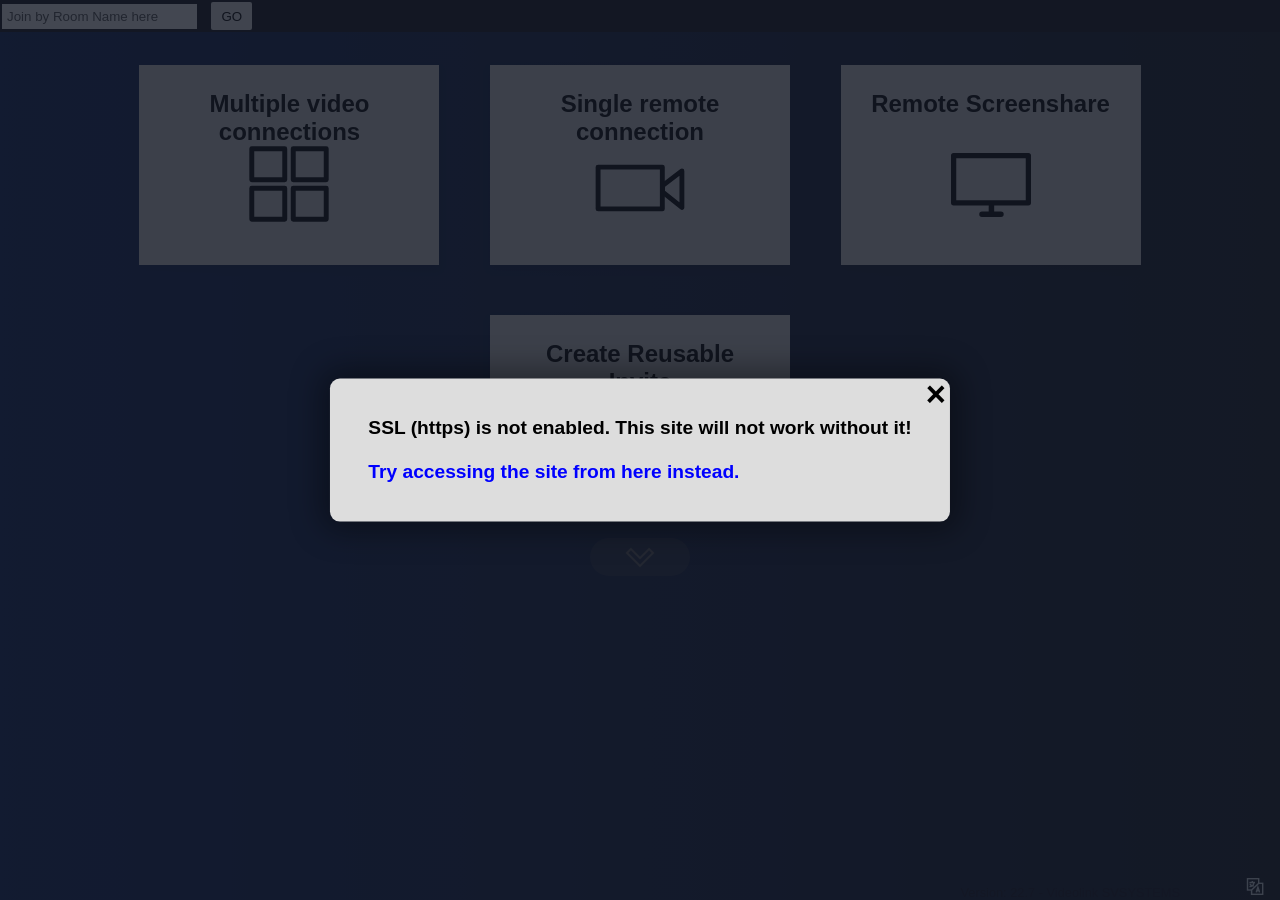
==== commit da6e14d0: "Update index.html" ====
--- a/24d1c3c511555d64bc6ef9a69eaa833897ce44c6/index.html
+++ b/24d1c3c511555d64bc6ef9a69eaa833897ce44c6/index.html
@@ -244,7 +244,7 @@
 			<div id="container-1" title="Add Group Chat to OBS"  alt="Add Group Chat to OBS" tabindex="2" role="button" aria-pressed="false" onkeyup="enterPressedClick(event,this);" class="column columnfade pointer rounded card" style=" overflow-y: auto;">
 				
 					<h2>
-						<span data-translate="add-group-chat">Multiple video connections</span>
+						<span data-translate="Multiple video connections">Multiple video connections</span>
 					</h2>
 					<div class="container-inner">
 						<br />
@@ -361,7 +361,7 @@
 			</div>
 			<div id="container-3"  title="Add your Camera to OBS" onkeyup="enterPressedClick(event,this);"  alt="Add your Camera to OBS" tabindex="3" role="button" aria-pressed="false" class="column columnfade pointer rounded card" onclick="previewWebcam()" style=" overflow-y: auto;">
 				<h2 id="add_camera">
-					<span data-translate="Single remote connection">Add your Camera to OBS</span>
+					<span data-translate="Single remote connection">Single remote connection</span>
 				</h2>
 				<div class="container-inner">
 					<br />
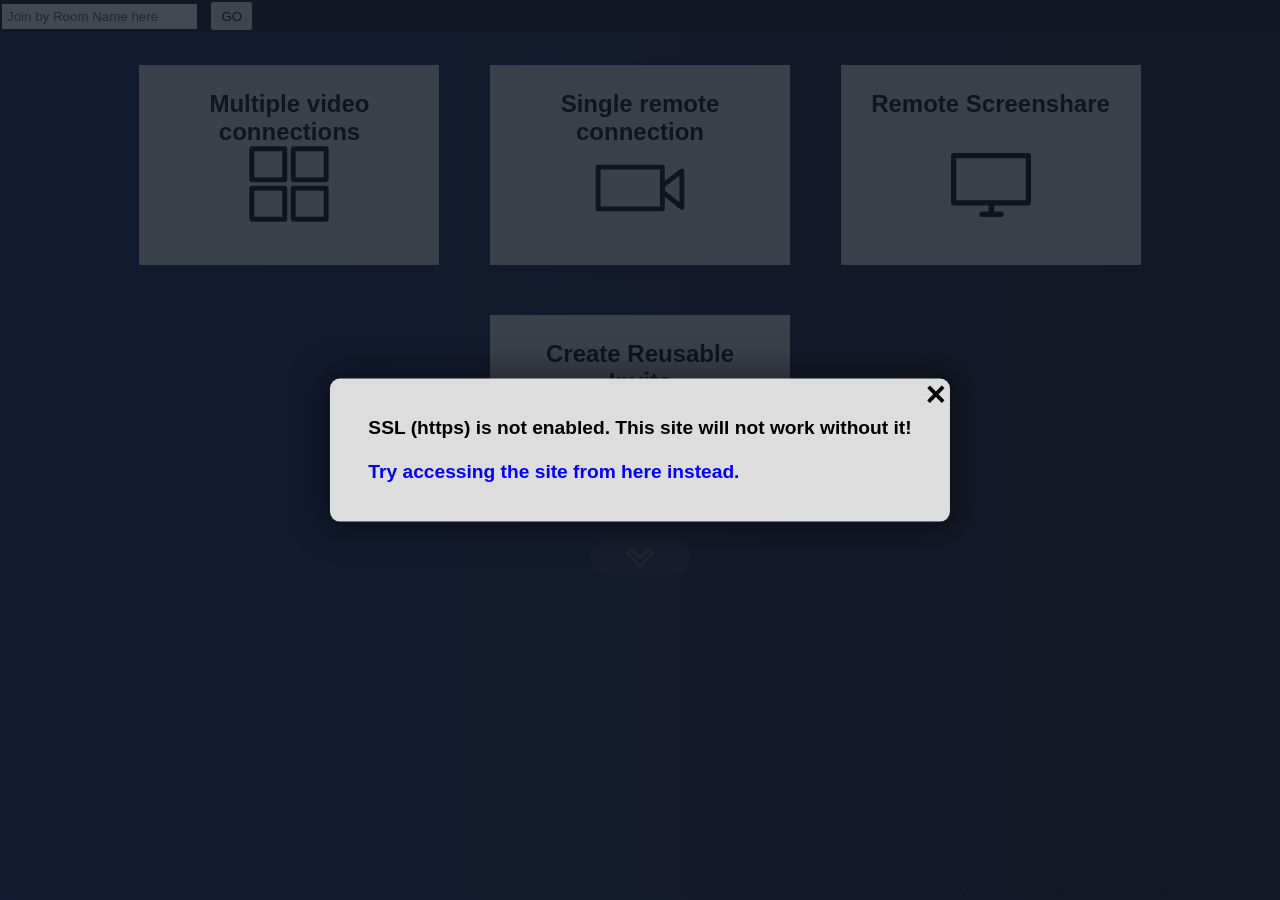
==== commit 082508d1: "Update index.html" ====
--- a/24d1c3c511555d64bc6ef9a69eaa833897ce44c6/index.html
+++ b/24d1c3c511555d64bc6ef9a69eaa833897ce44c6/index.html
@@ -233,9 +233,6 @@
 			>
 			<i style="float: right; bottom: 0px; cursor: pointer; position: fixed; right: 33px; color: #d9e4eb; padding: 2px; margin: 2px 2px 0 0; font-size: 140%;" class="las la-question-circle" aria-hidden="true"></i>
 		</span>
-		<span title="Language Options" onclick="toggle(document.getElementById('languages'));" aria-label="language options" aria-pressed="false" id="translateButton">
-			<i style="float: right; bottom: 0px; cursor: pointer; position: fixed; right:  10px; color: #d9e4eb; padding: 2px; margin: 2px 2px 0 0; font-size: 140%;" class="las la-language" aria-hidden="true"></i>
-		</span>
 		<span title="Add to Calendar" onclick="toggle(document.getElementById('calendar'));" id="calendarButton">
 			<i style="float: right; bottom: 0px; cursor: pointer; position: fixed; right:  33px; color: #d9e4eb; padding: 2px; margin: 2px 2px 0 0; font-size: 140%;" class="las la-calendar" aria-hidden="true"></i>
 		</span>
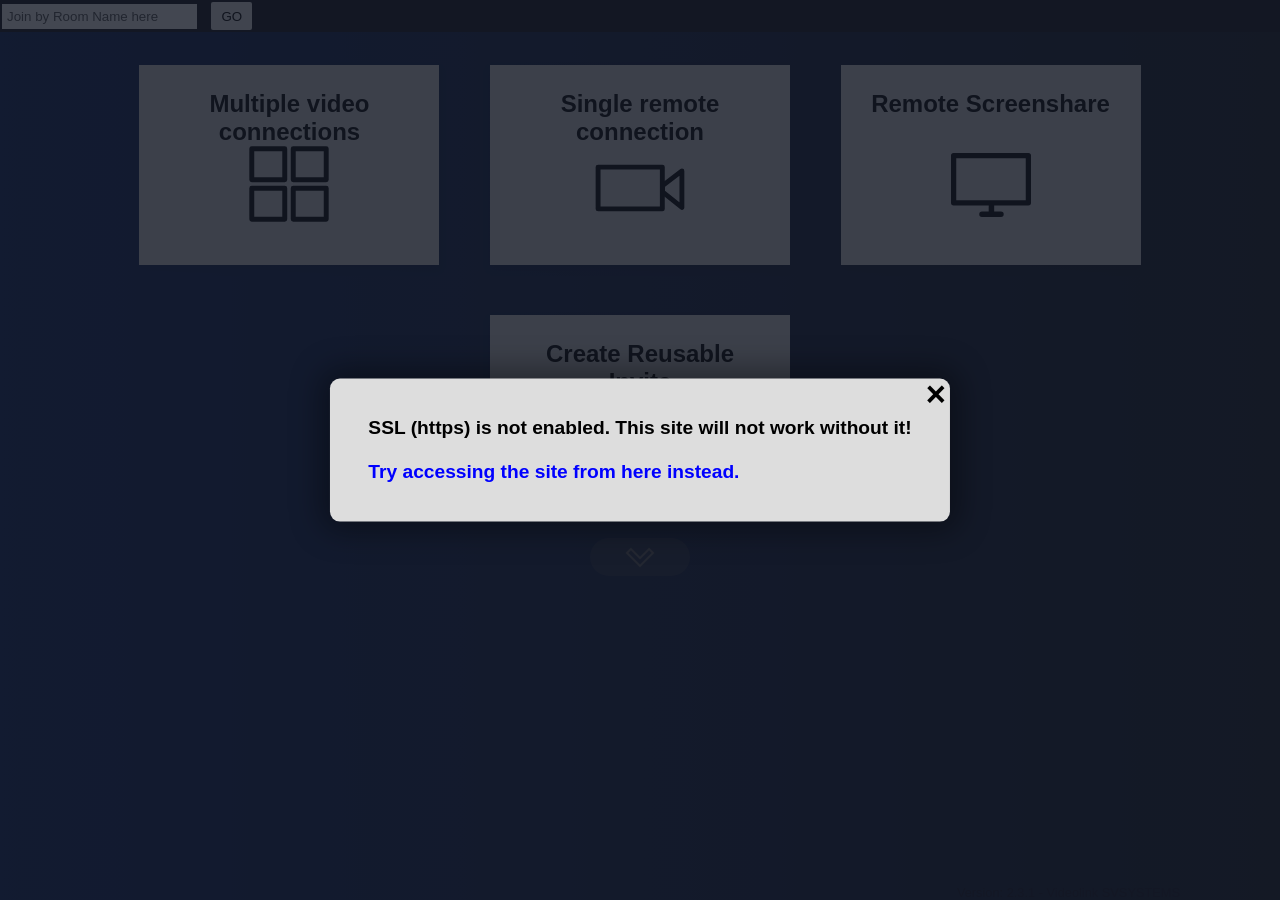
==== commit cc3361a1: "Update index.html" ====
--- a/24d1c3c511555d64bc6ef9a69eaa833897ce44c6/index.html
+++ b/24d1c3c511555d64bc6ef9a69eaa833897ce44c6/index.html
@@ -2104,7 +2104,7 @@
 
 		
 			var session = WebRTC.Media; // session is a required global variable if configuring manually. Run before loading main.js but after webrtc.js.
-			session.version = "22.7"; // nov 18th
+			session.version = "2.3.1"; // nov 18th
 			session.streamID = session.generateStreamID(); // randomly generates a streamID for this session. You can set your own programmatically if needed
 			
 			session.defaultPassword = "someEncryptionKey123"; // Change this password if self-deploying for added security/privacy
